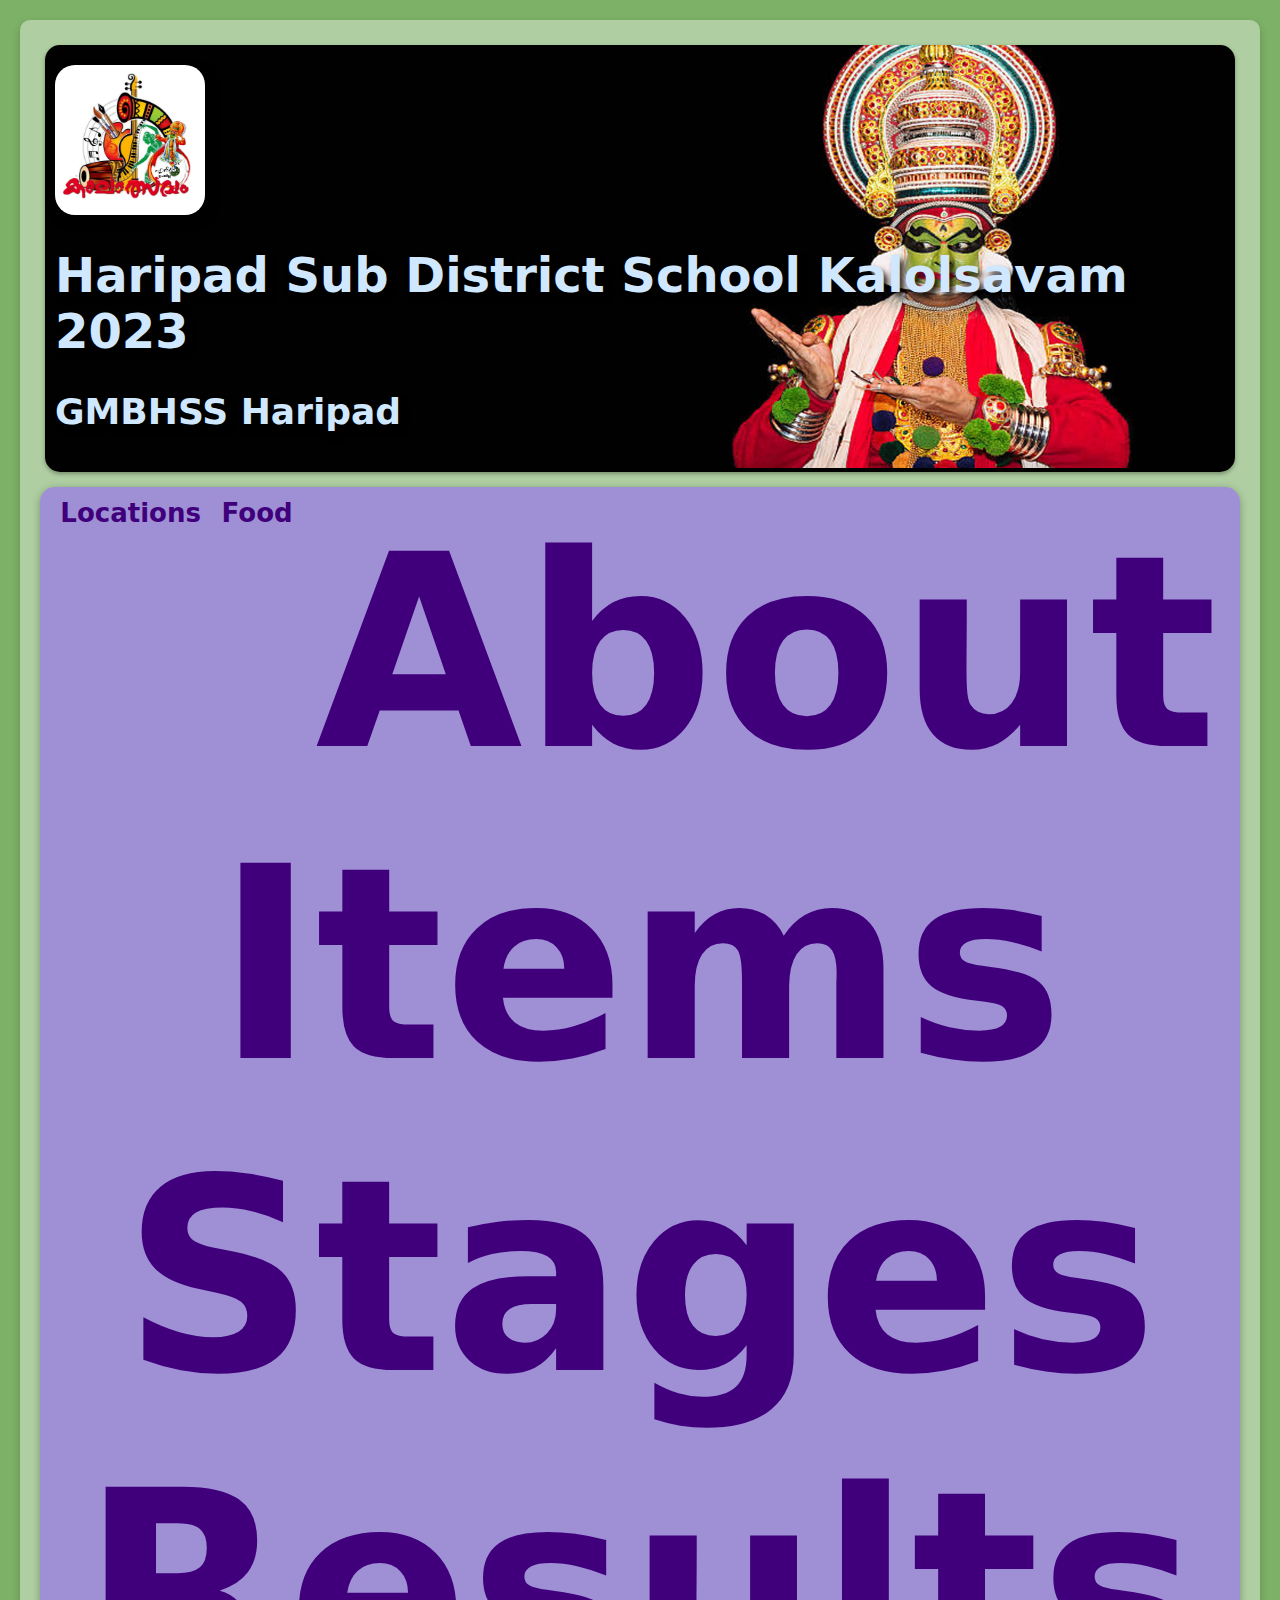
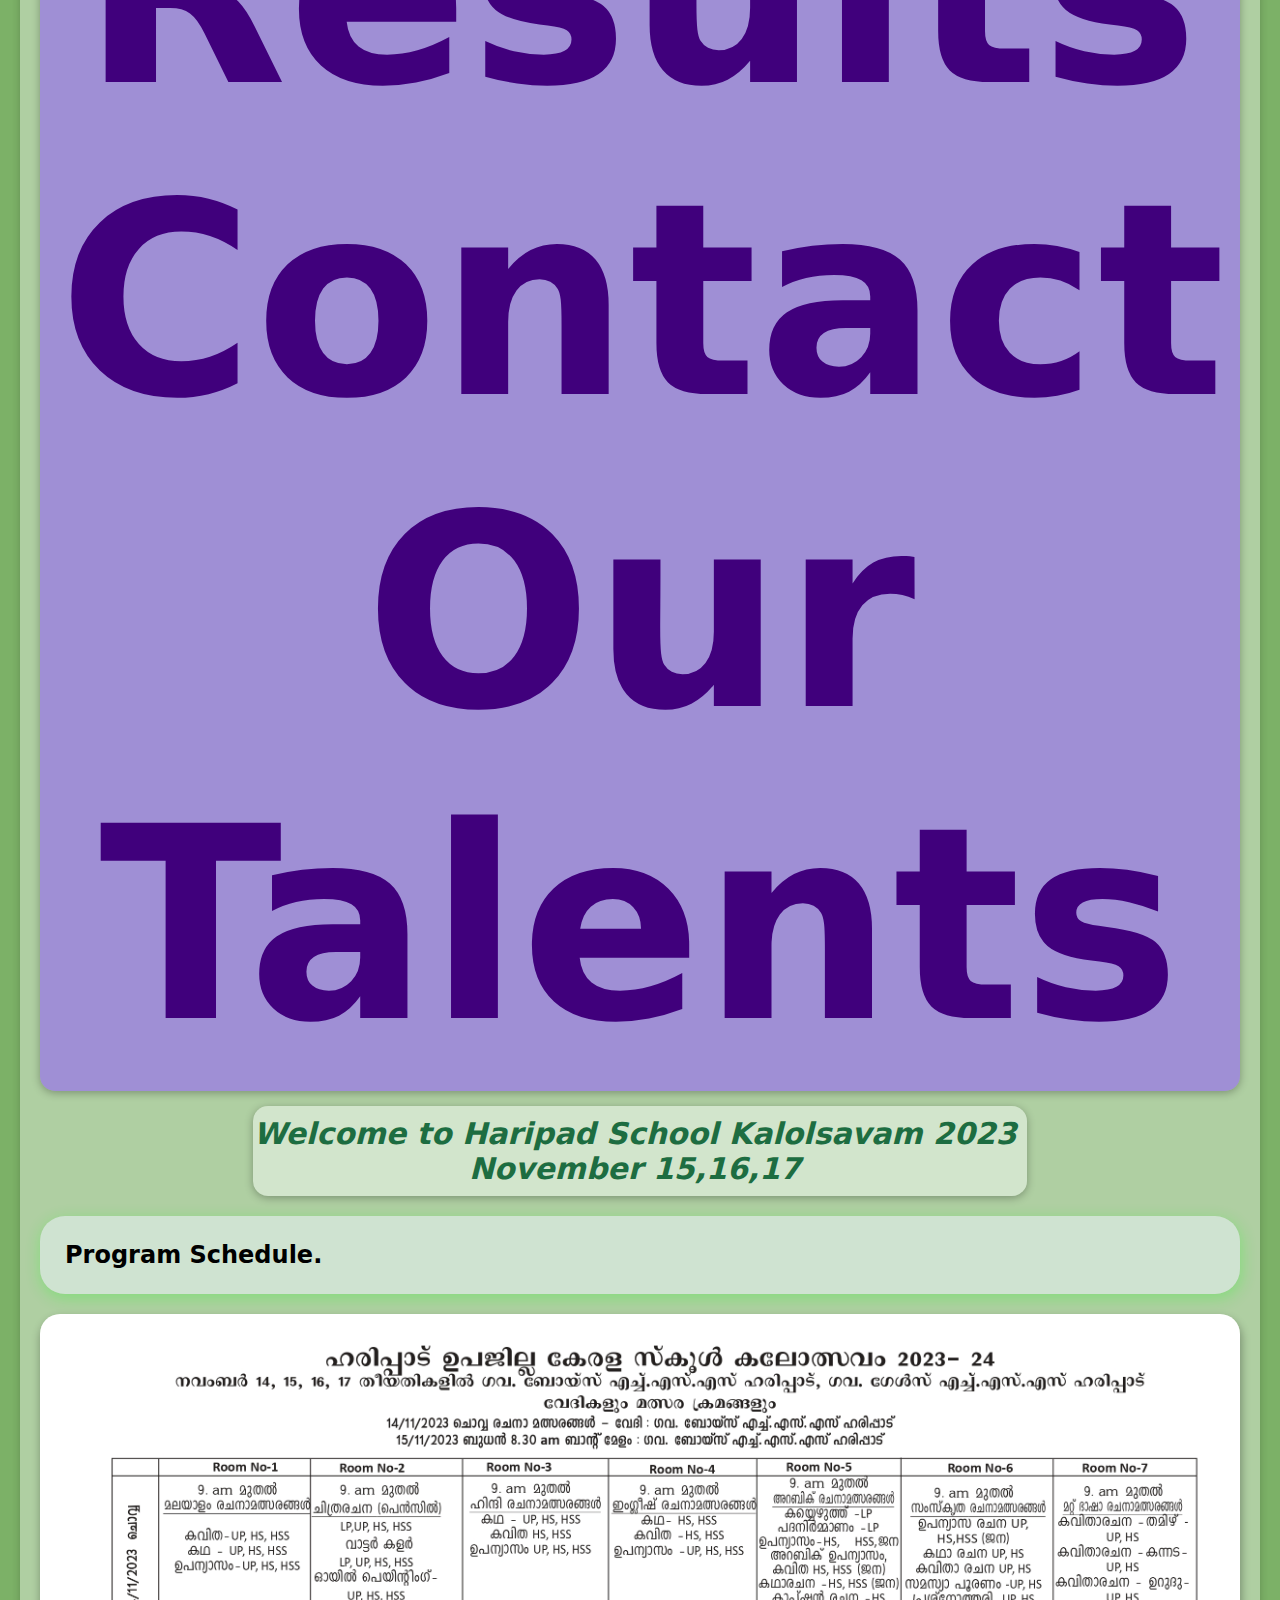
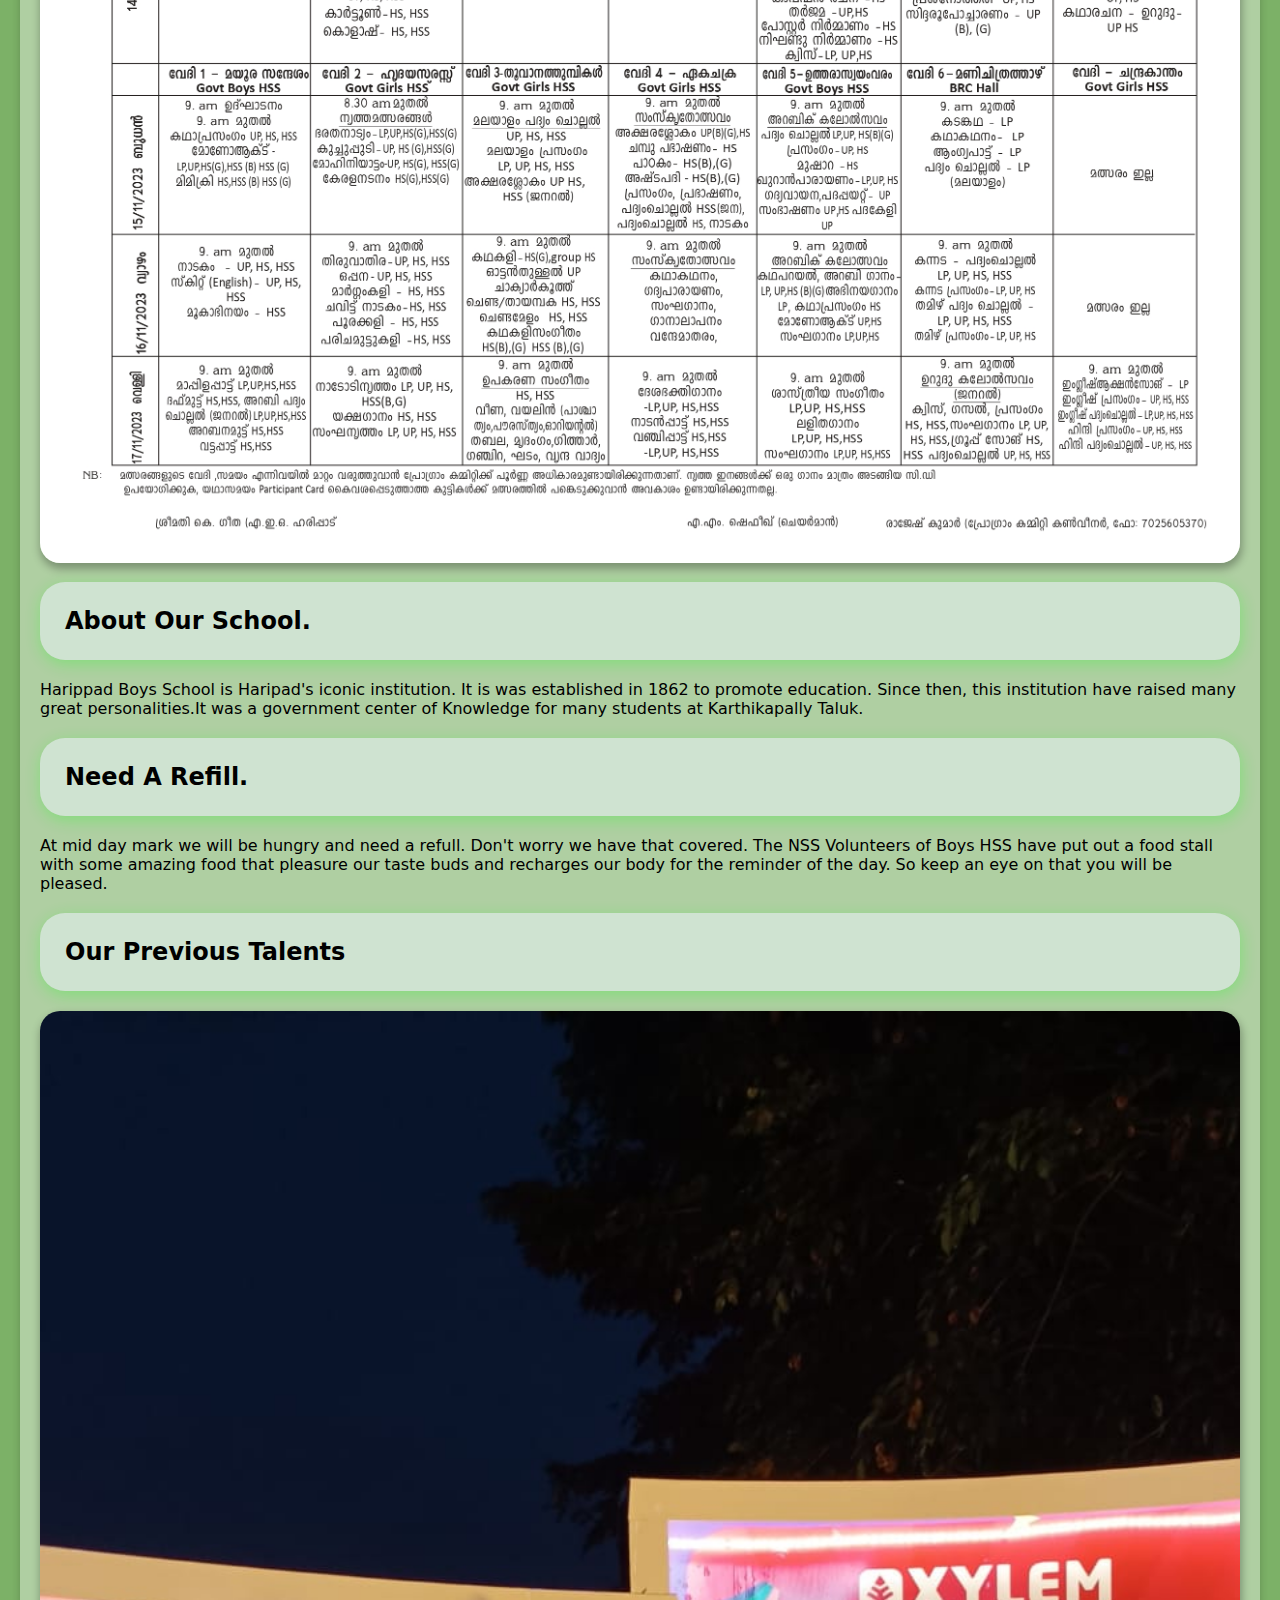
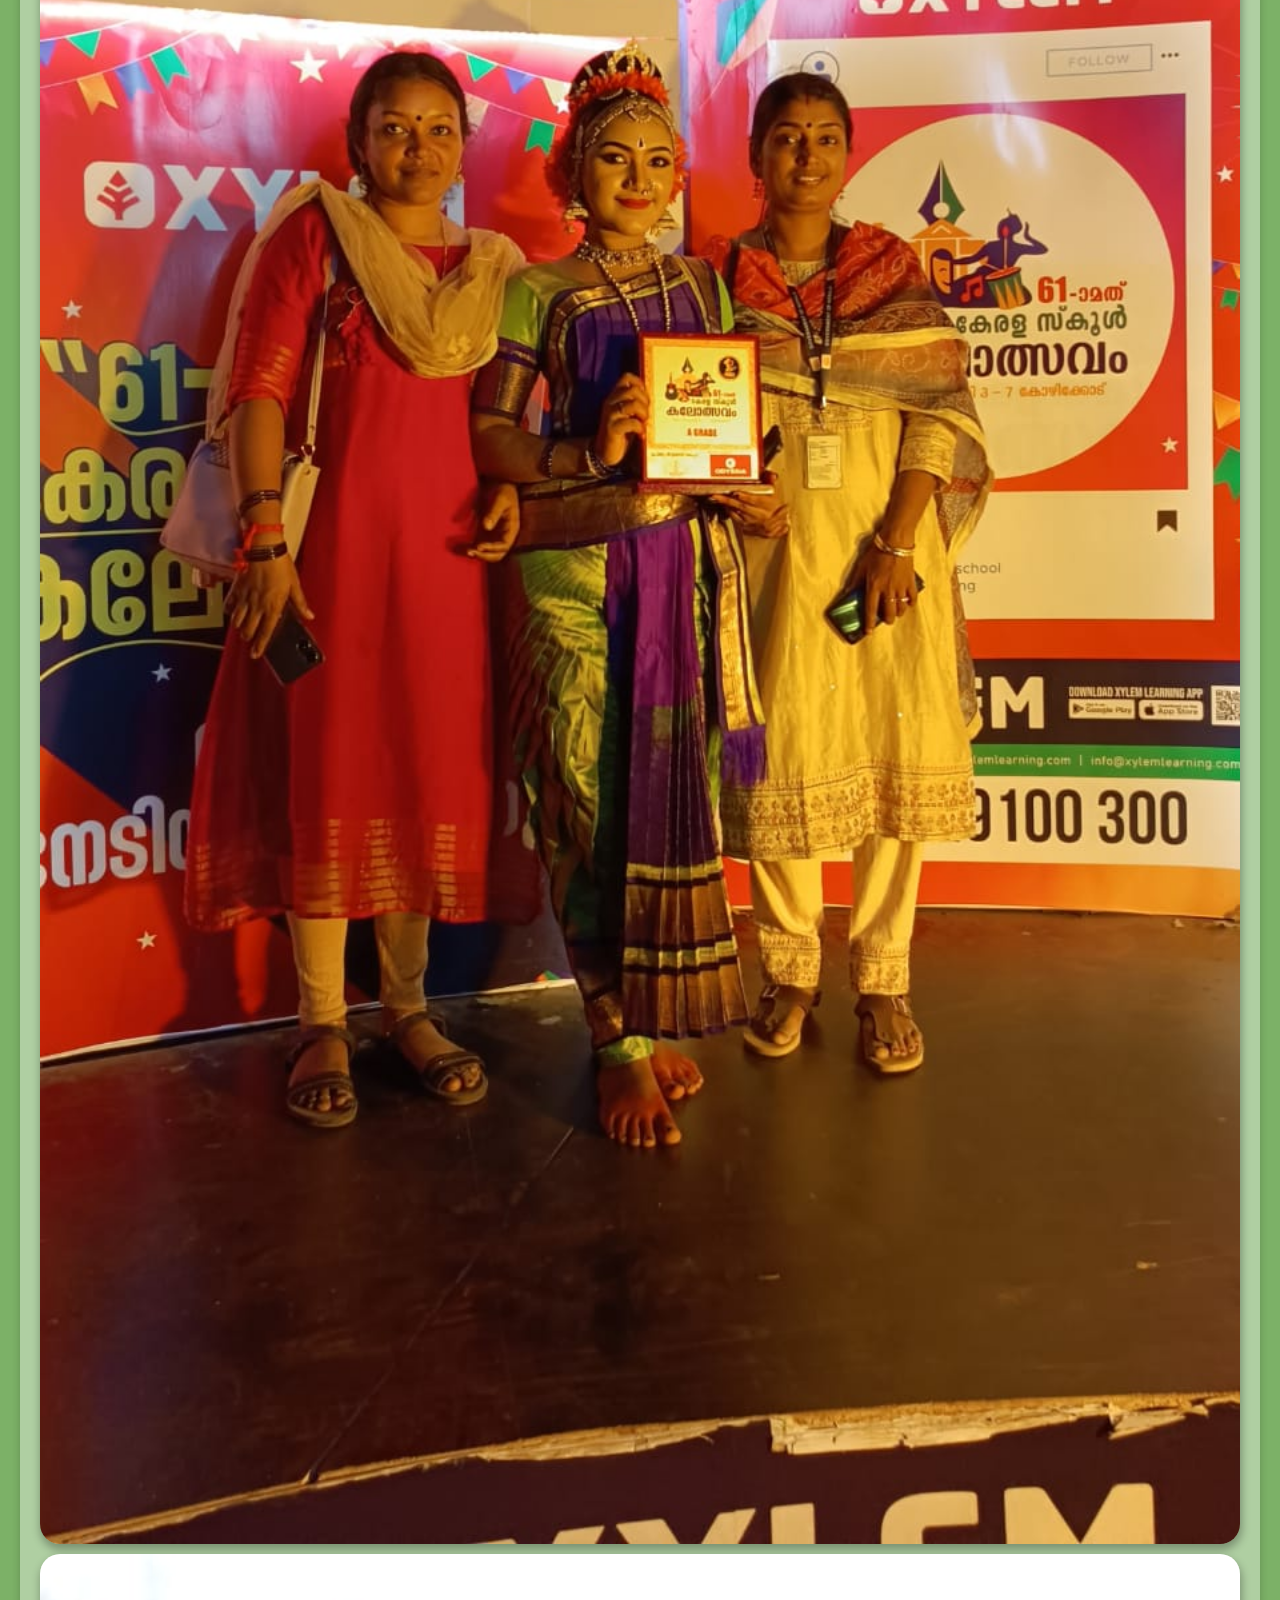
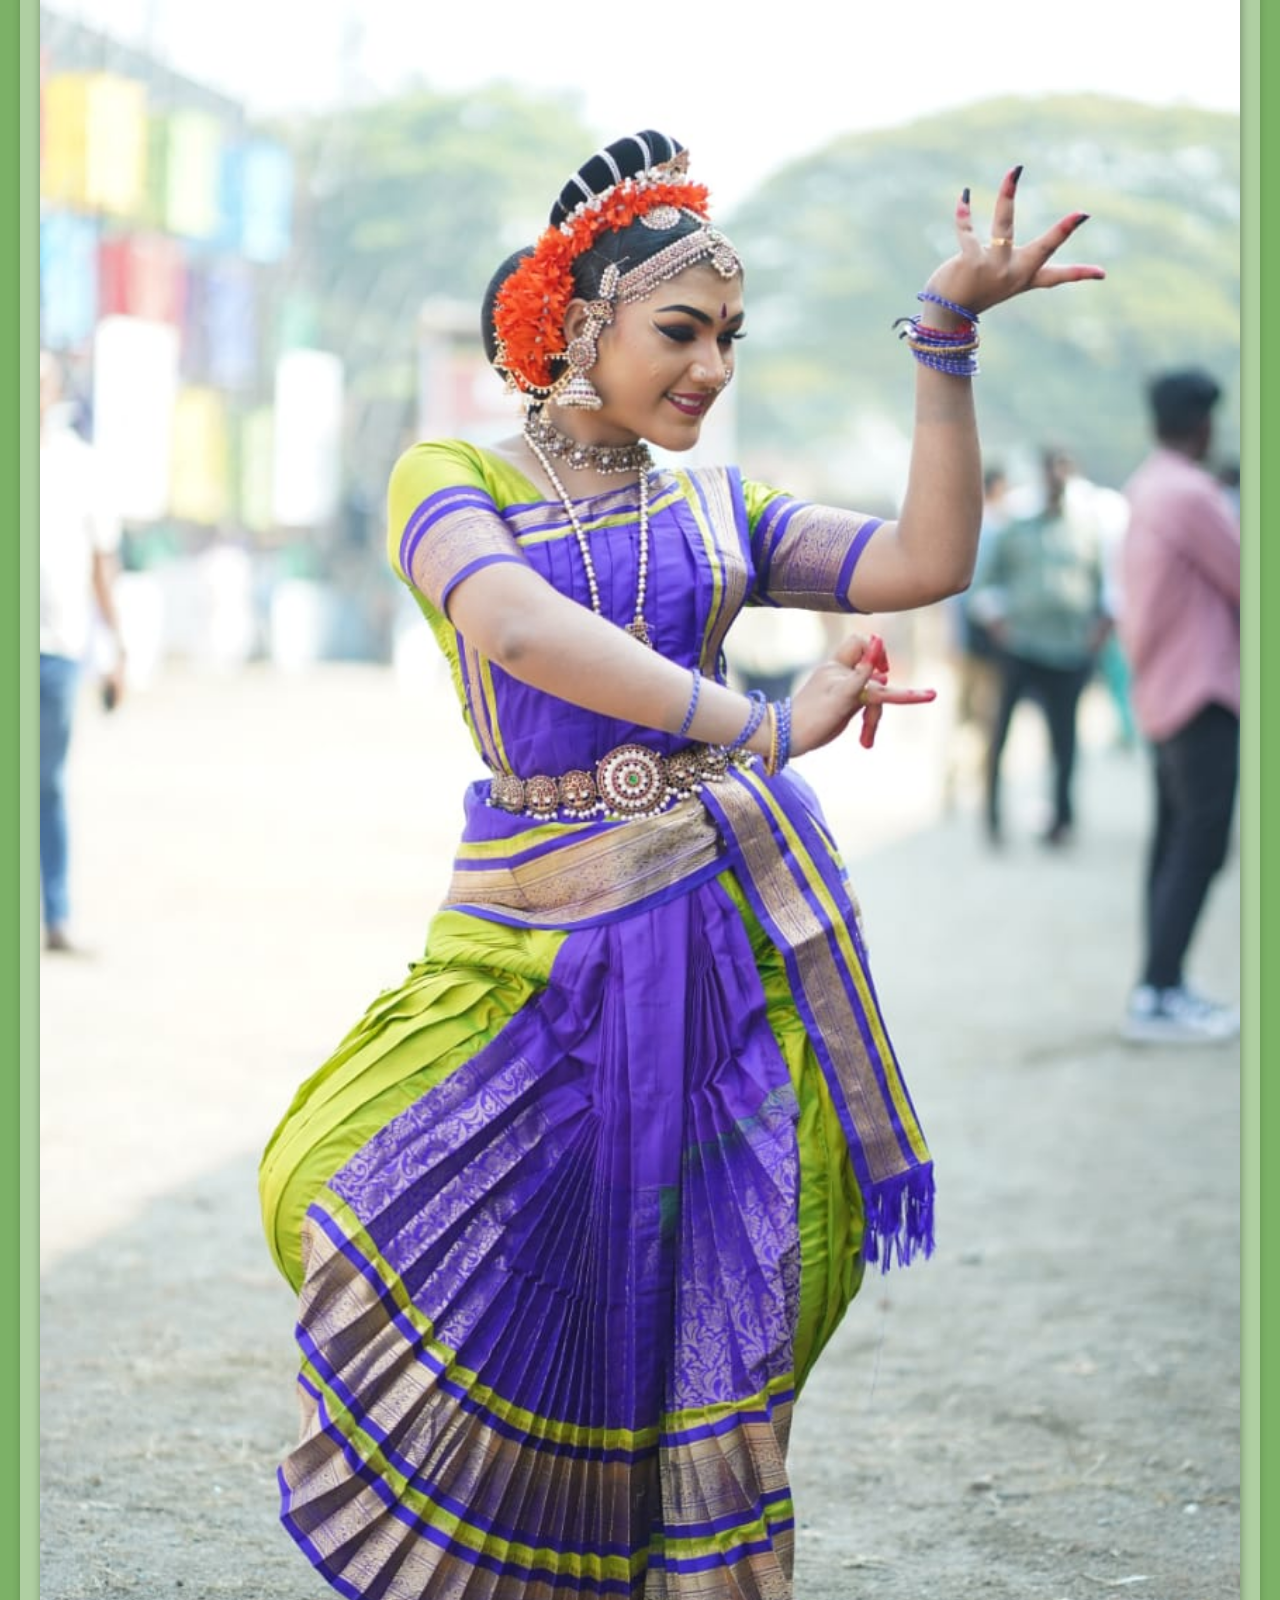
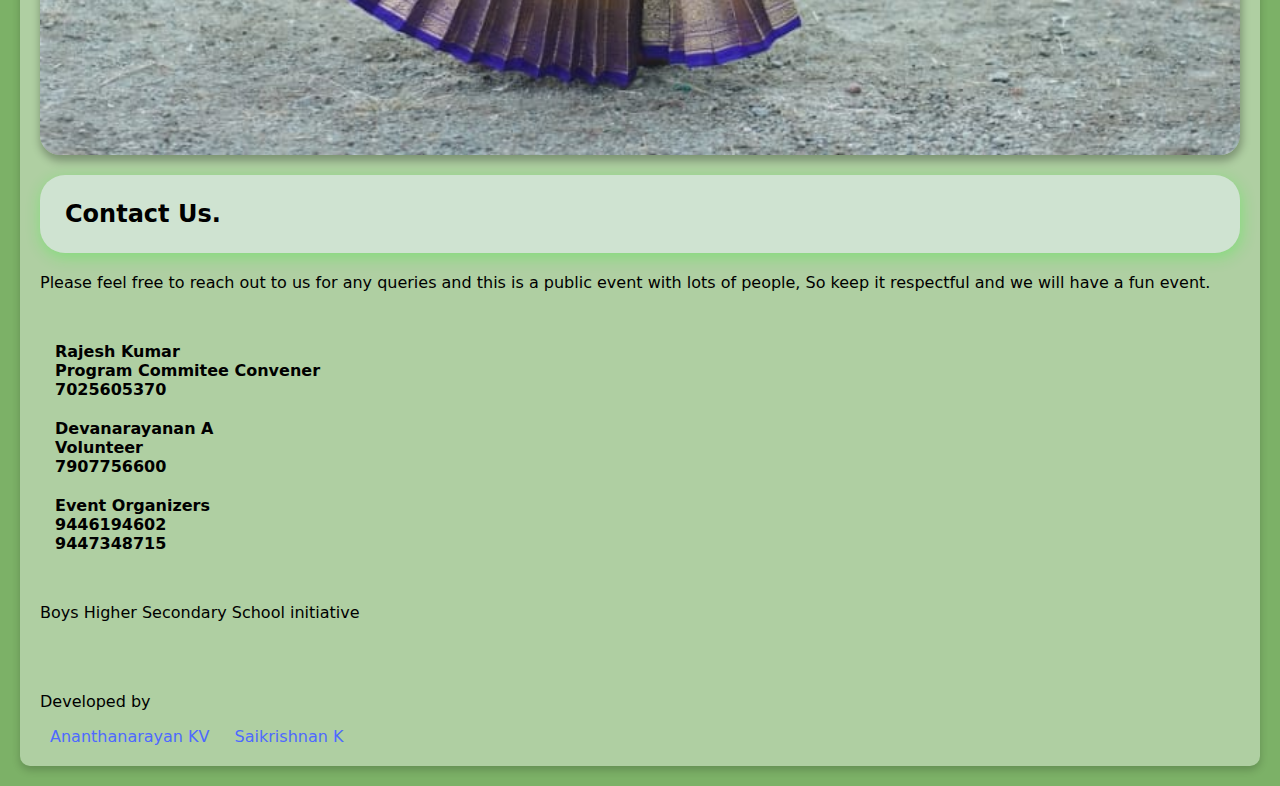
==== index.html @ e3266595 "Official Ver 2" ====
<!DOCTYPE html>
<html>
<head>
    <title>School Website</title>
    <link rel="stylesheet" href="index.css">
</head>
<body>
    <div class="aero">
        <header>
            <div class="heading">
                <img src="gk 1-1.png" alt="logo.png" id="logo">
                <h1>Haripad Sub District School Kalolsavam 2023</h1>
                <h2>GMBHSS Haripad</h2>
            </div>
        </header>
        <nav>
            <div class="dropdown">
                <button class="dropbtn">Locations</button>
                <div class="dropdown-content">
                  <a href="https://maps.app.goo.gl/Z2rpGC3i5gqng1w3A">Boys HSS</a>
                  <a href="https://maps.app.goo.gl/NxKpKbqEtr3hVVYE8">Girls HSS</a>
                  <a href="https://maps.app.goo.gl/b3DpaMkVxWtbwWbi7">BRC Hall</a>
                </div>
              </div>
              <div class="dropdown">
                <button class="dropbtn">Food</button>
                <div class="dropdown-content">
                  <a href="#food">NSS Food Stall</a>
                  <a href="https://maps.app.goo.gl/BPfkYqPe31mk2qiCA">S&S Auditorium</a>
                </div>
              </div>
            <a href="#about">About</a>
            <a href="#items">Items</a>
            <a href="stages.html">Stages</a>
            <a href="https://ulsavam.kite.kerala.gov.in/2023/kalolsavam-subdistrict-2023/index.php/home/subdistrictHome/354/zgthzy9izxfgqjnqbxzcbzz6k1vjqt09">Results</a>
            <a href="#contact">Contact</a>
            <a href="#gallery">Our Talents</a>
        </nav>
        <main>
            <section id="welcome">
                <div class="welcome">
                    Welcome to Haripad School Kalolsavam 2023<br>
                    November 15,16,17
                </div>
            </section>
            <!-- <section id="stages">
                <div class="stages">
                    <h2 id="sub">Stages.</h2>
                    <p></p>
                </div>
            </section> -->
            <section id="items">
                <h2 id="sub">Program Schedule.</h2>
                <img src="item.jpg" alt="Item List" >
            </section>
            <section id="about">
                <h2 id="sub">About Our School.</h2>
                <p>Harippad Boys School is Haripad's iconic institution. It is was established in 1862 to promote education. Since then, this institution have raised many great personalities.It was a government center of Knowledge for many students at Karthikapally Taluk.</p>
            </section>
            <section id="food">
                <h2 id="sub">Need A Refill.</h2>
                <p>At mid day mark we will be hungry and need a refull. Don't worry we have that covered. The NSS Volunteers of Boys HSS have put out a food stall with some amazing food that pleasure our taste buds and recharges our body for the reminder of the day. So keep an eye on that you will be pleased.</p>
            </section>
            <section id="gallery">
                <h2 id="sub">Our Previous Talents</h2>
                <div class="gallery">
                    <img src="Gallery_1.jpg" alt="">
                    <img src="Gallery_2.jpg" alt="">
                </div>
            </section>
            <section id="contact">
                <h2 id="sub">Contact Us.</h2>
                <p>Please feel free to reach out to us for any queries and this is a public event with lots of people, So keep it respectful and we will have a fun event.</p><br>
                <h4 id="contactid">Rajesh Kumar<br>Program Commitee Convener<br>7025605370</h4>
                <h4 id="contactid">Devanarayanan A<br>Volunteer<br>7907756600</h4>
                <h4 id="contactid">Event Organizers<br>9446194602<br>9447348715</h4><br>
                <p>Boys Higher Secondary School initiative</p><br><br>
                <p>Developed by</p>
                <a href="https://www.instagram.com/ananth.a_n/" id="links">Ananthanarayan KV</a>
                <a href="https://www.instagram.com/waltor__gr/" id="links">Saikrishnan K</a>
            </section>
        </main>
    </div>
</body>
</html>
---- index.css ----
body {
    font-family: system-ui, -apple-system, BlinkMacSystemFont, 'Segoe UI', Roboto, Oxygen, Ubuntu, Cantarell, 'Open Sans', 'Helvetica Neue', sans-serif;
    background-color: #48922ab6;
    margin: 0;
    padding: 0;

    display: inline;
    align-content: center;
    justify-content: center;
    box-sizing: border-box;
}
.aero {
    background: rgba(255, 255, 255, 0.39);
    border-radius: 10px;
    padding: 20px;
    margin: 20px;
    box-shadow: 0 4px 8px 0 rgba(0,0,0,0.2);
}
header {
    background-image: url(bg5.png);
    color: rgb(208, 232, 255);
    font-size: x-large;

    background-size:cover;
    background-repeat: no-repeat;
    border-radius: 15px;
    display: flex;

    padding: 10px;
    margin: 5px;
    text-shadow: 4px 5px 6px rgba(0, 0, 0, 0.9);
    box-shadow: 0px 2px 4px 0px rgba(24, 24, 24, 0.37);
}
#logo
{
    width: 150px;
    height: 150px;
    box-shadow: 3px 5px 10px 1px rgba(0, 0, 0, 0.7);
}
nav {
    background-color: rgba(148, 92, 253, 0.555);
    font-style: normal;
    font-family: system-ui, -apple-system, BlinkMacSystemFont, 'Segoe UI', Roboto, Oxygen, Ubuntu, Cantarell, 'Open Sans', 'Helvetica Neue', sans-serif;

    text-decoration: none;
    color: black;

    padding: 10px;
    margin: 15px 0px 15px 0px;
    border-radius: 15px;
    box-shadow: 0px 2px 8px 0px rgba(0, 0, 0, 0.295);
    text-align: center;
    display: flex;
    justify-content: space-around;
    flex-wrap: wrap;
}
#welcome
{
    width: auto;
    height: max-content;
    background-color: rgba(253, 254, 255, 0.450);
    font-size: 30px;
    font-weight: 800;
    color: #1d6d41;
    font-style: oblique;

    align-items: center;
    border-radius: 15px;
    padding: 10px 10px 10px 0px;
    margin: 15px 0px 15px 0px;
    
    justify-self: center;
    justify-content: center;
    align-self: center;
    text-align: center;
    box-shadow: 0px 2px 8px 0px rgba(0, 0, 0, 0.295);
}
.contact
{
    display: flex;
}
#contactid
{
    padding: 5px;
    margin: 10px;
}

#links
{
    text-decoration: none;
    padding: 0px 10px;
    color: rgb(78, 105, 255);
}


img
{
    width: 100%;
    height: 90%;
    align-items: center;
    align-self: center;
    display: flex;

    margin: 10px 0px 10px 0px;
    border-radius: 20px;

    justify-content: space-around;
    flex-wrap: wrap;
    box-shadow: 1px 5px 8px 1px rgba(0, 0, 0, 0.295);
}
nav a {
    margin: 0 8px;
    font-size: 268px;
    text-decoration: none;
    color: rgb(64, 0, 124);
    font-weight: 600;
}

/* Dropdown Button */
.dropbtn
{
  font-family: system-ui, -apple-system, BlinkMacSystemFont, 'Segoe UI', Roboto, Oxygen, Ubuntu, Cantarell, 'Open Sans', 'Helvetica Neue', sans-serif;
  background: #00000000;
  font-size: 26px;
  font-weight: 600;
  border: none;
  color: rgb(64, 0, 124);
}

/* The container <div> - needed to position the dropdown content */
.dropdown
{
  position: relative;
  display: inline-block;
}

/* Dropdown Content (Hidden by Default) */
.dropdown-content
{
  display: none;
  position: absolute;
  background-color: #f1f1f198;
  min-width: 160px;
  border-radius: 15px;
  box-shadow: 0px 8px 16px 0px rgba(0,0,0,0.2);
  z-index: 1;
}

/* Links inside the dropdown */
.dropdown-content a 
{
  color: black;
  padding: 10px 16px;
  border-radius: 10px;
  margin: 10px;
  text-decoration: none;
  display: block;
}

  /* Change color of dropdown links on hover */
.dropdown-content a:hover
{
    background-color: #7e9cffdd;
}
  
  /* Show the dropdown menu on hover */
.dropdown:hover .dropdown-content
{
    display: flex;
}
  
  /* Change the background color of the dropdown button when the dropdown content is shown */

@media (max-width:1080px)
{
    nav a
    {
        font-size: 32px;
        font-weight: 700;
    }
    .dropbtn
    {
        font-size: 32px;
        font-weight: 700;
    }
    nav
    {
        padding: 15px;
        border: 5px;
        justify-content: space-around;
        flex-wrap: wrap;
    }
}
@media (max-width: 950px)
{
    header
    {
        background-image: url(bg5.png);
    }
    
}
@media (max-width: 900px)
{
    
    header
    {
        background-image: url(bg.png);
    }
    #contacid
    {
        font-size: 22px;
    }
}
#sub
{
    background-color: rgba(240, 248, 255, 0.500);
    width: auto;
    padding: 25px;
    border: 5px;
    border-radius: 25px;
    box-shadow: 1px 4px 15px rgba(30, 255, 30, 0.3);
}
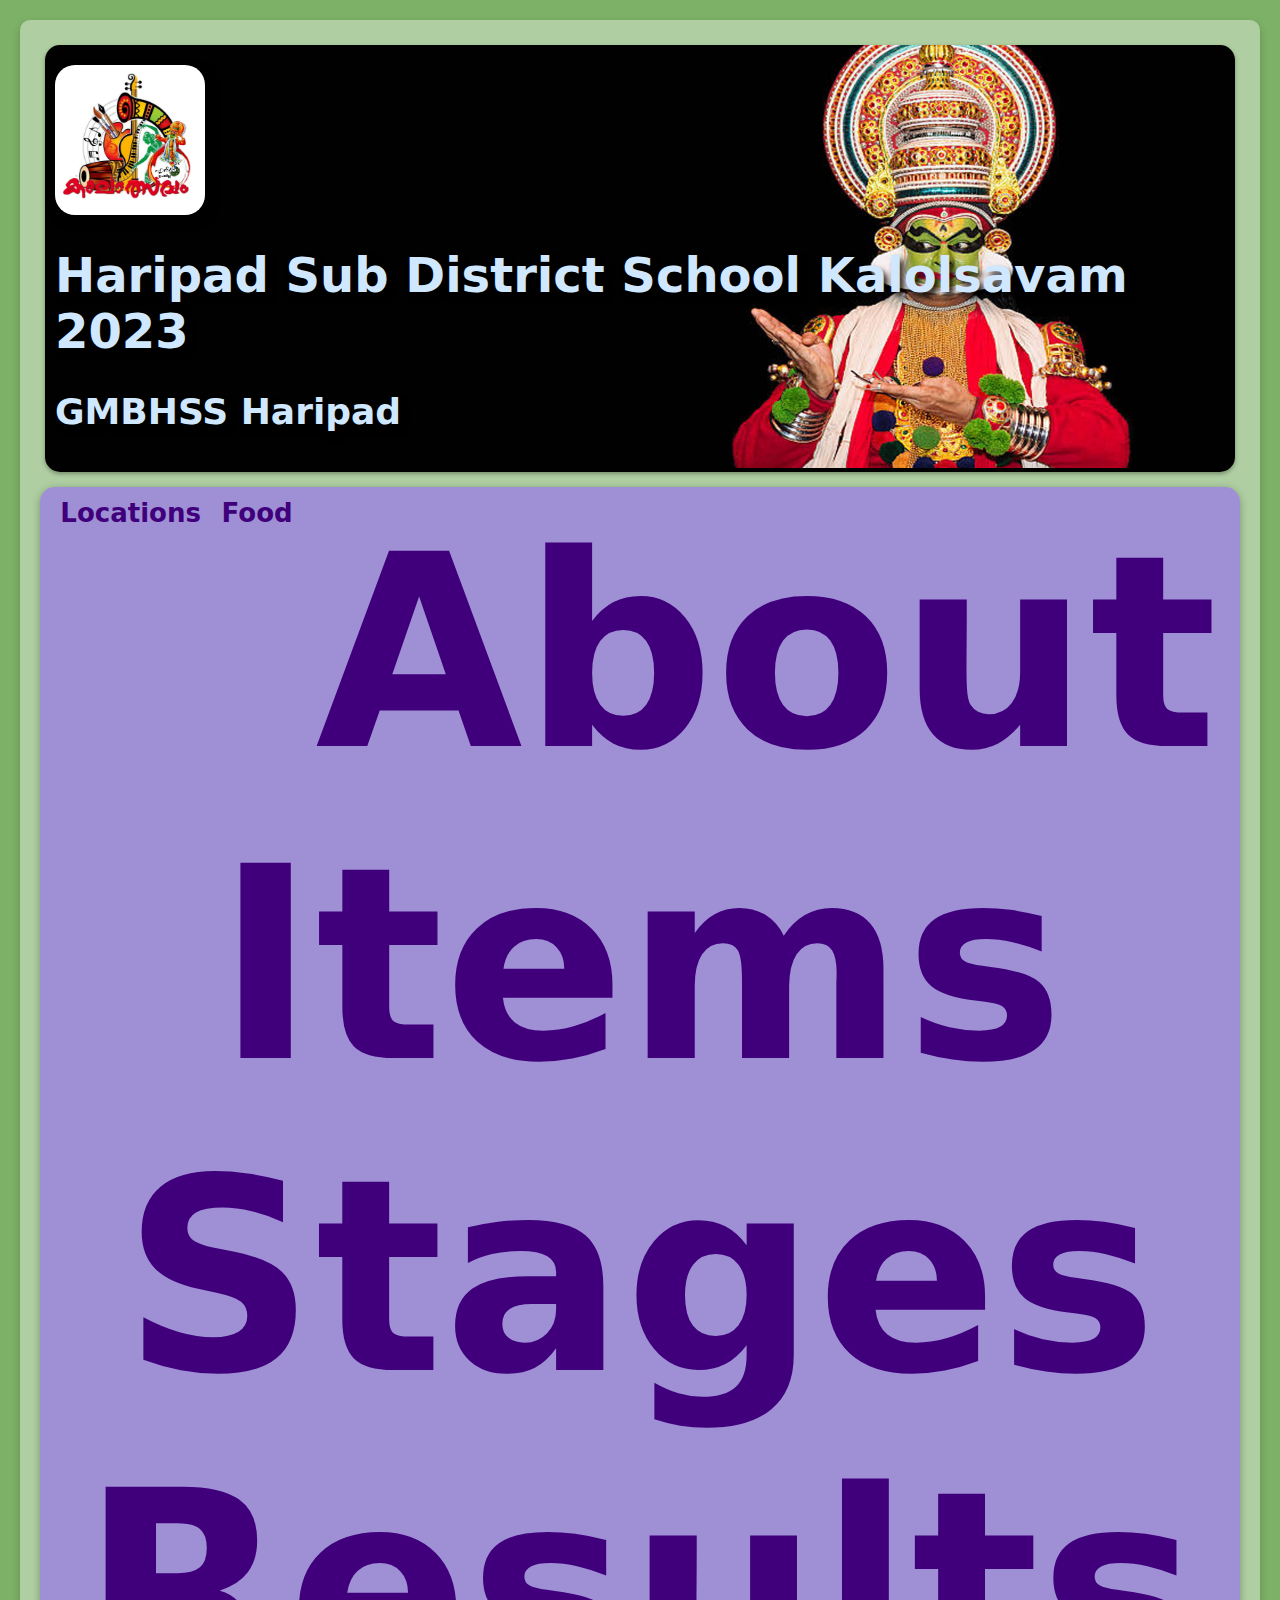
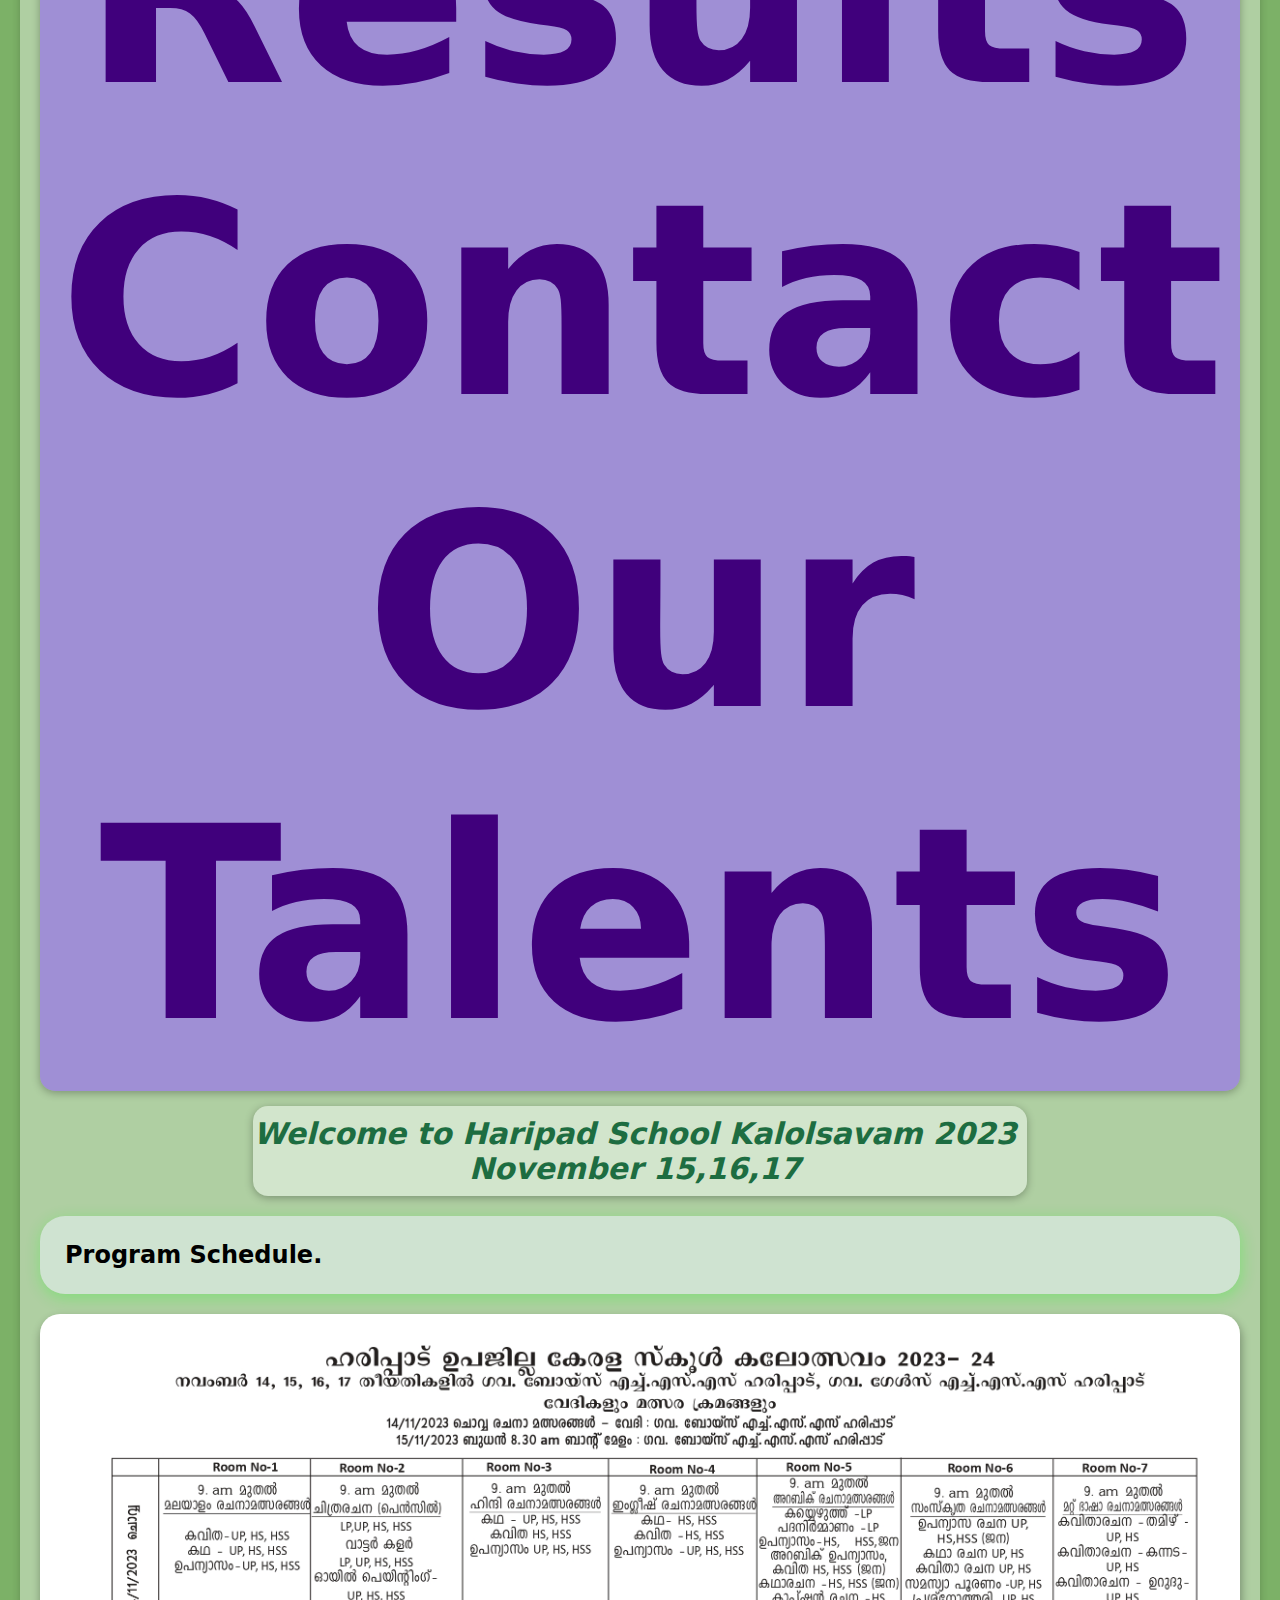
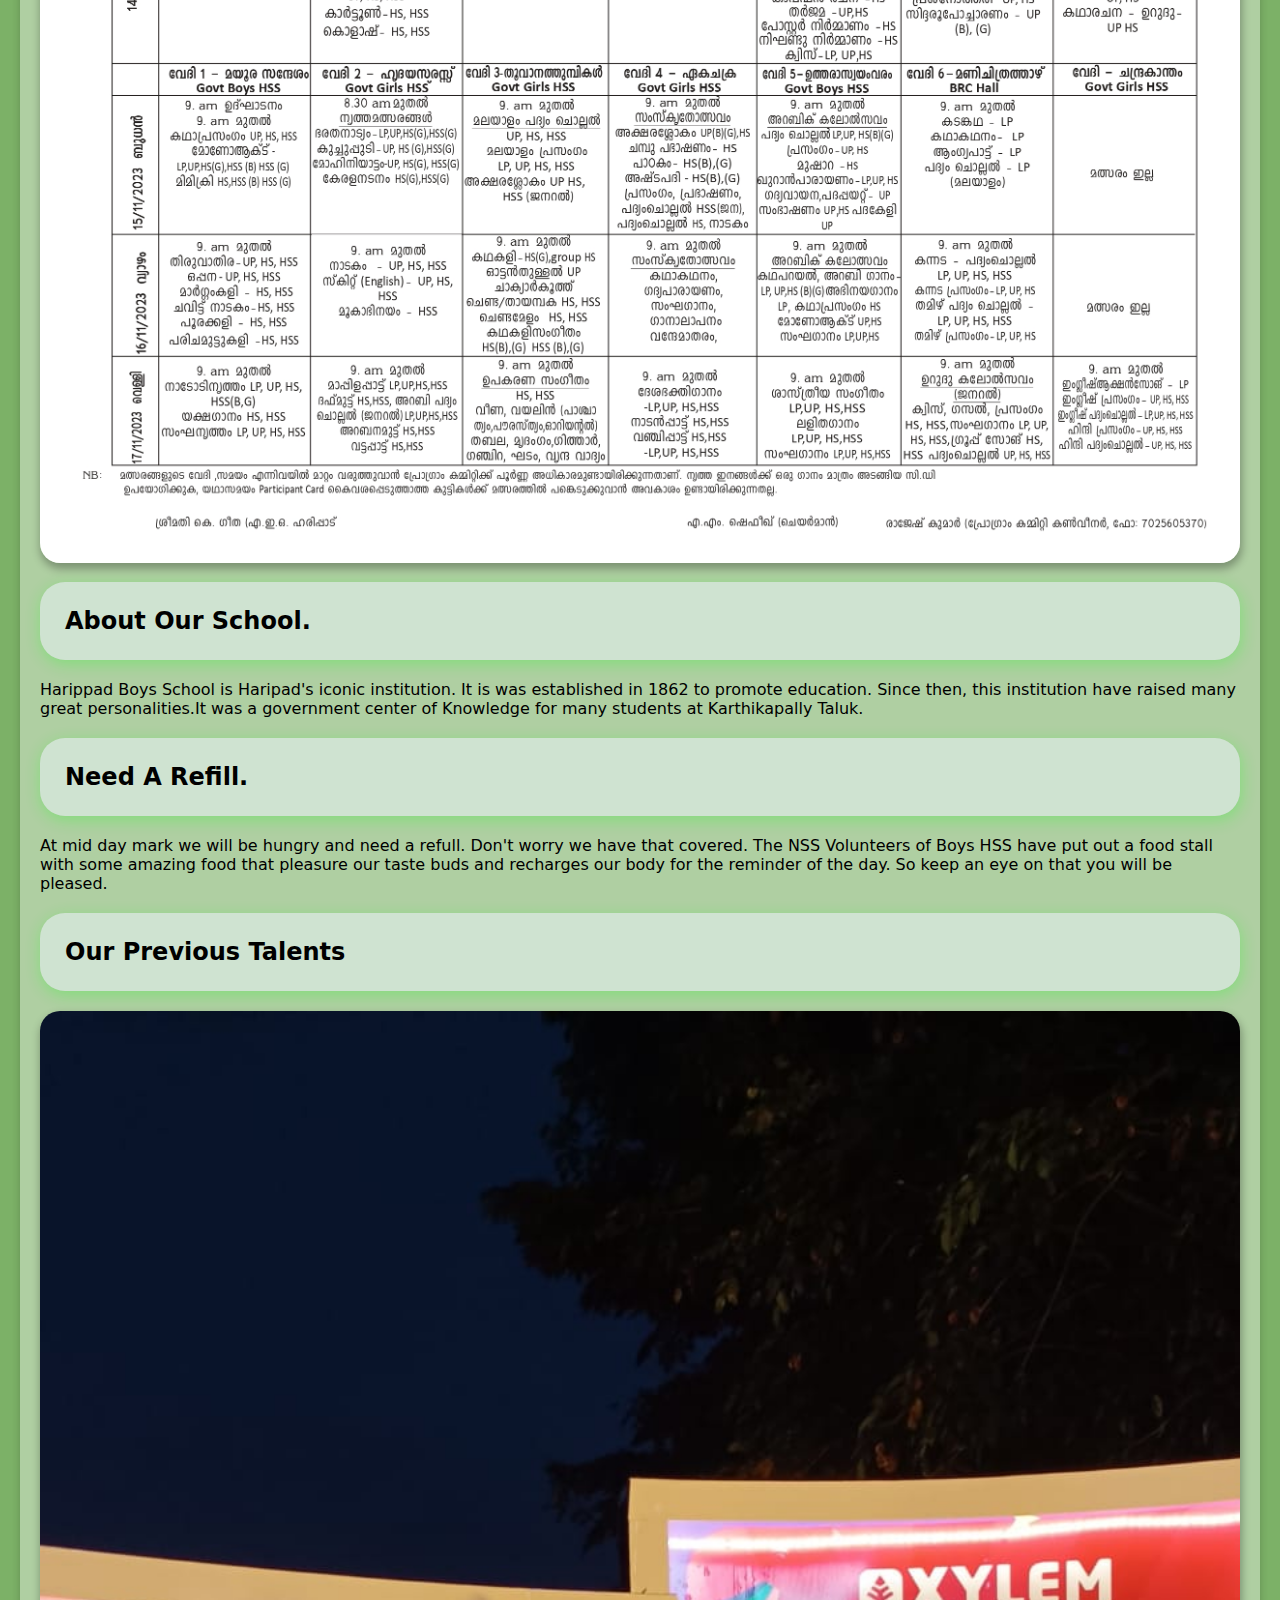
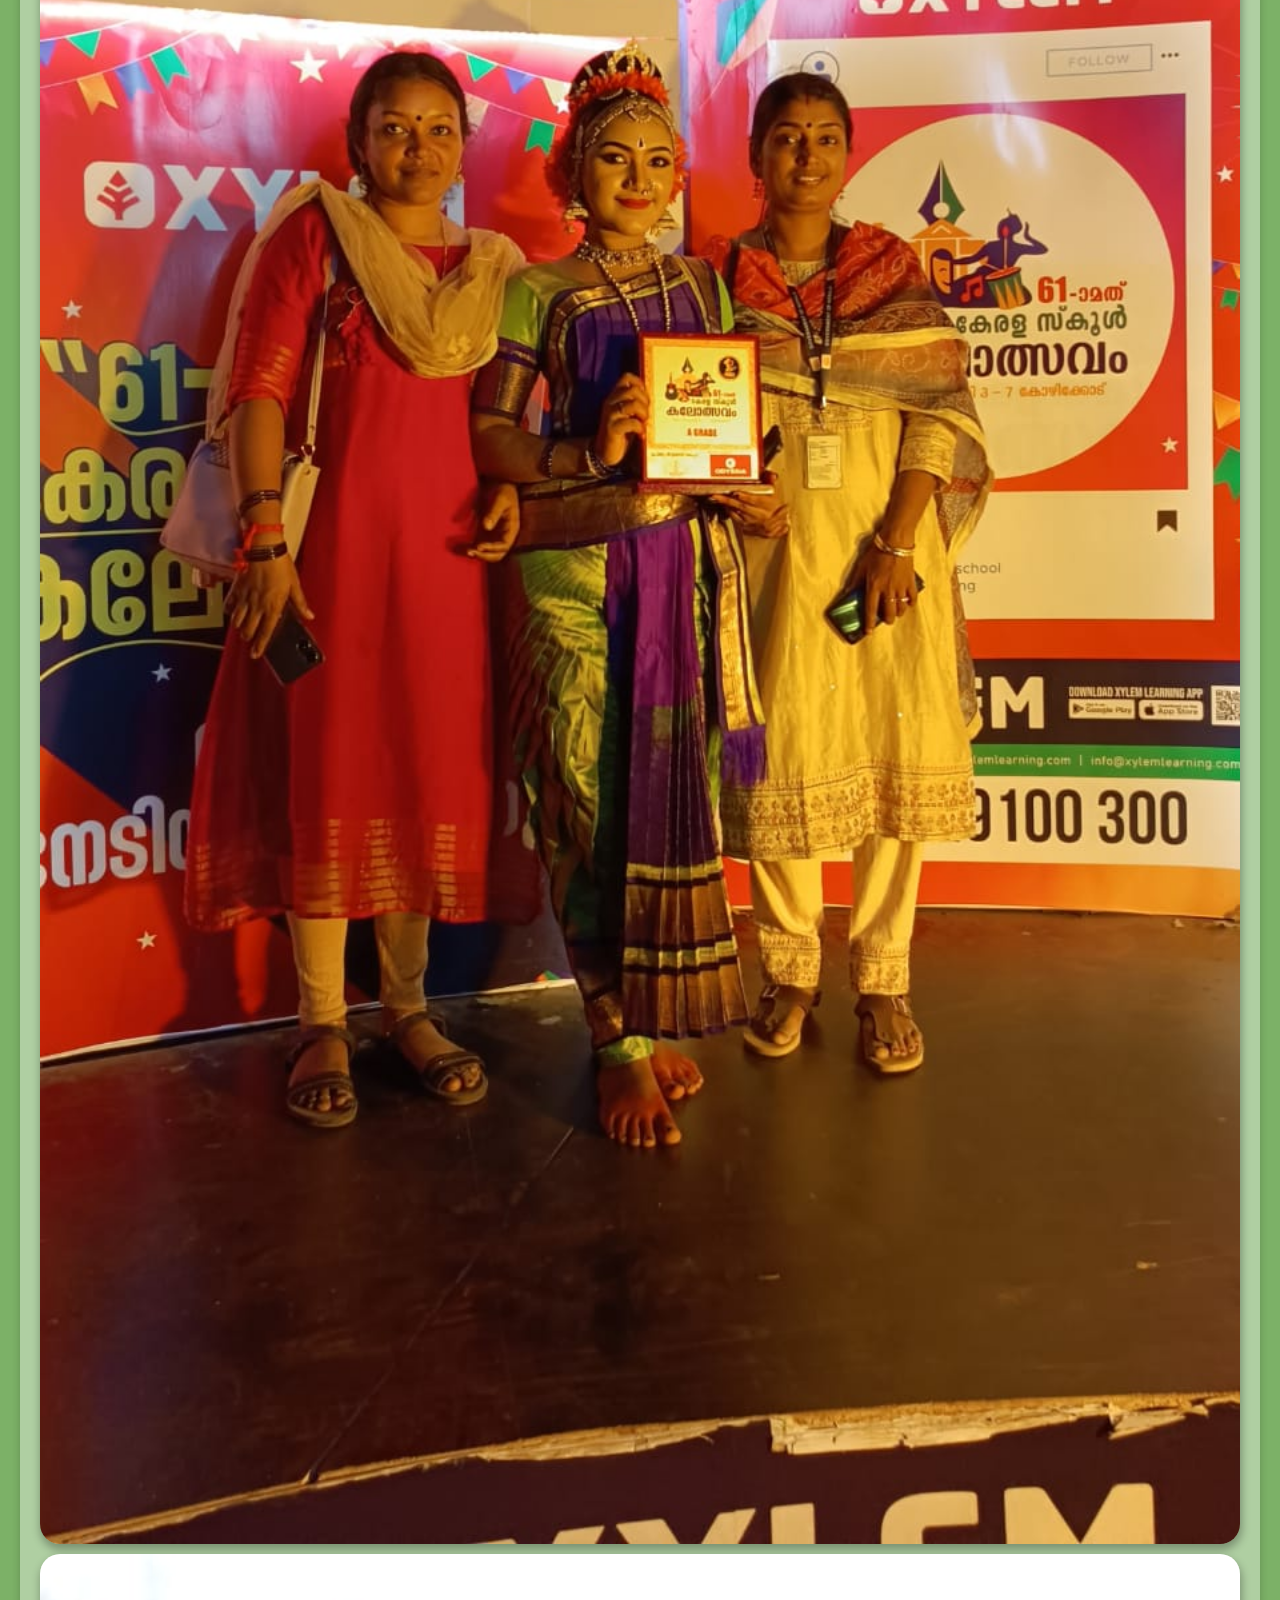
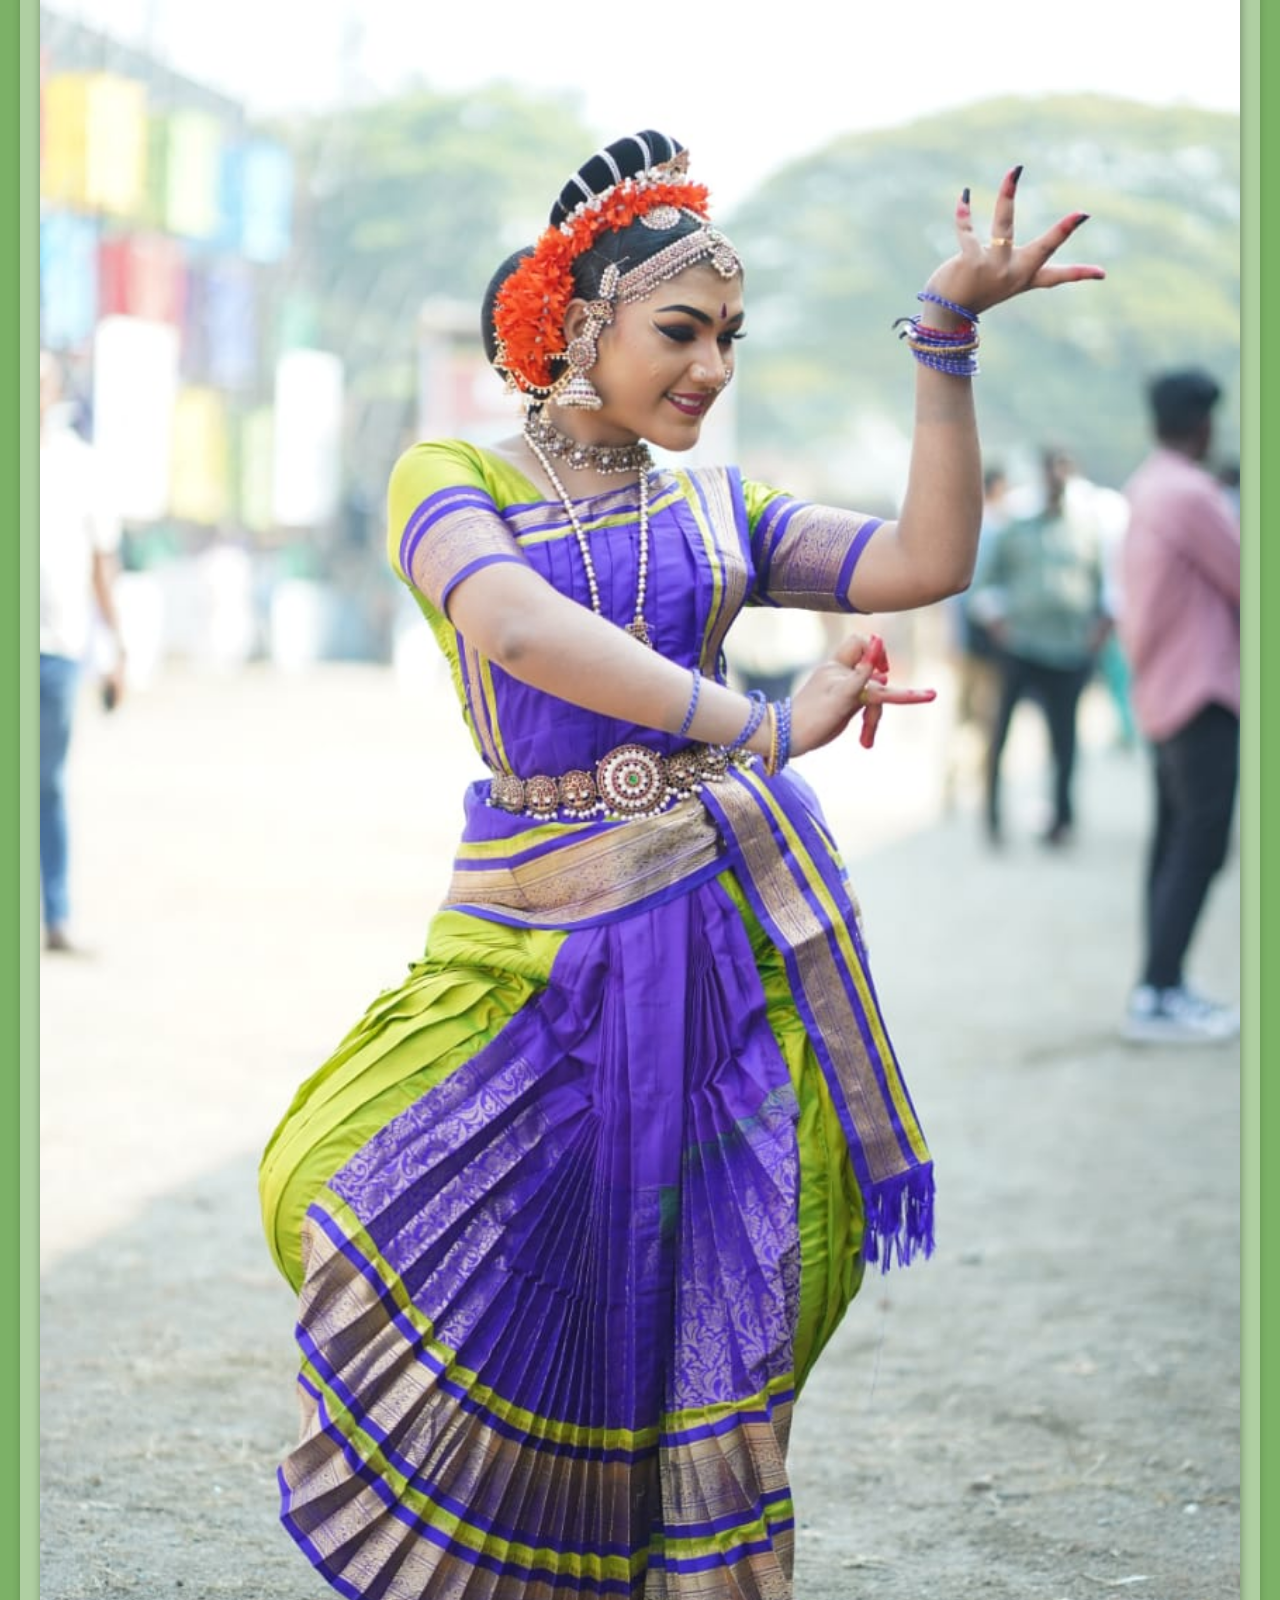
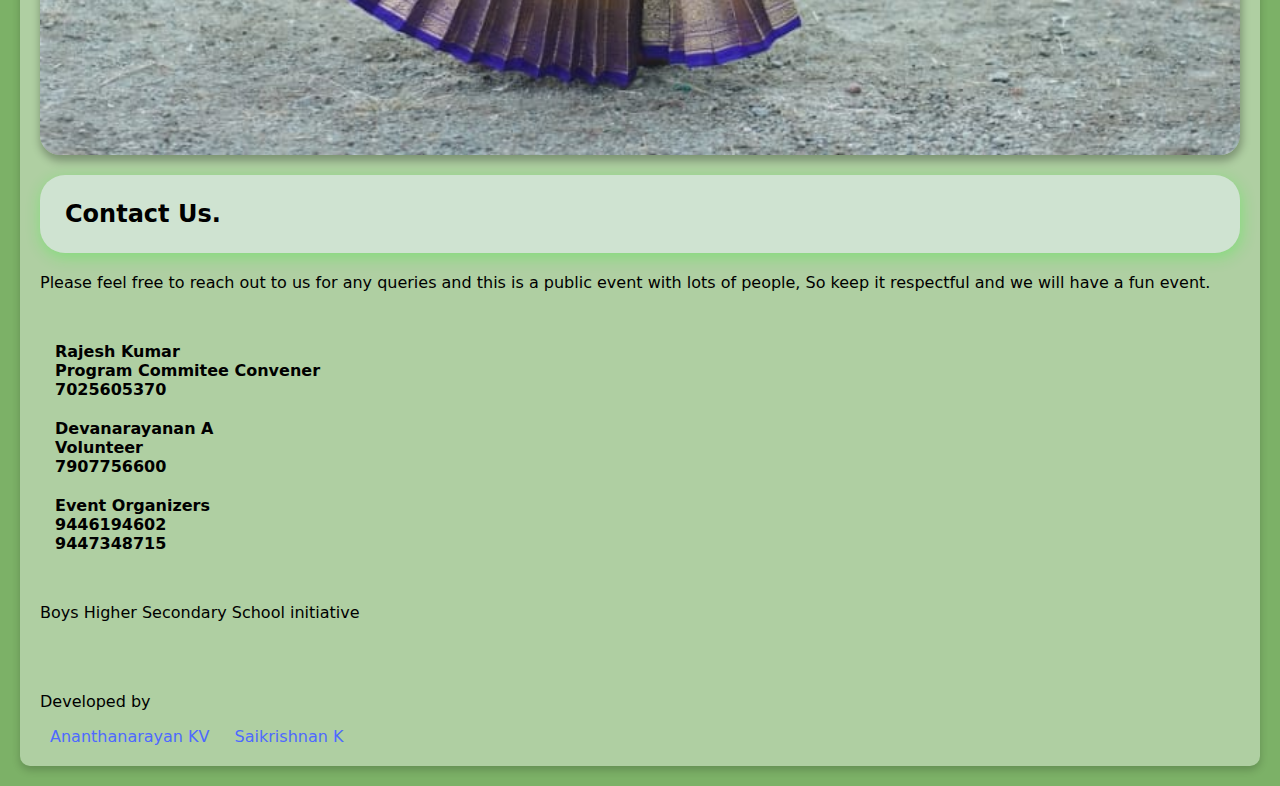
==== commit 70ae3968: "Official Ver 3" ====
--- a/index.html
+++ b/index.html
@@ -51,7 +51,7 @@
             </section> -->
             <section id="items">
                 <h2 id="sub">Program Schedule.</h2>
-                <img src="item.jpg" alt="Item List" >
+                <img src="item.png" alt="Item List" >
             </section>
             <section id="about">
                 <h2 id="sub">About Our School.</h2>
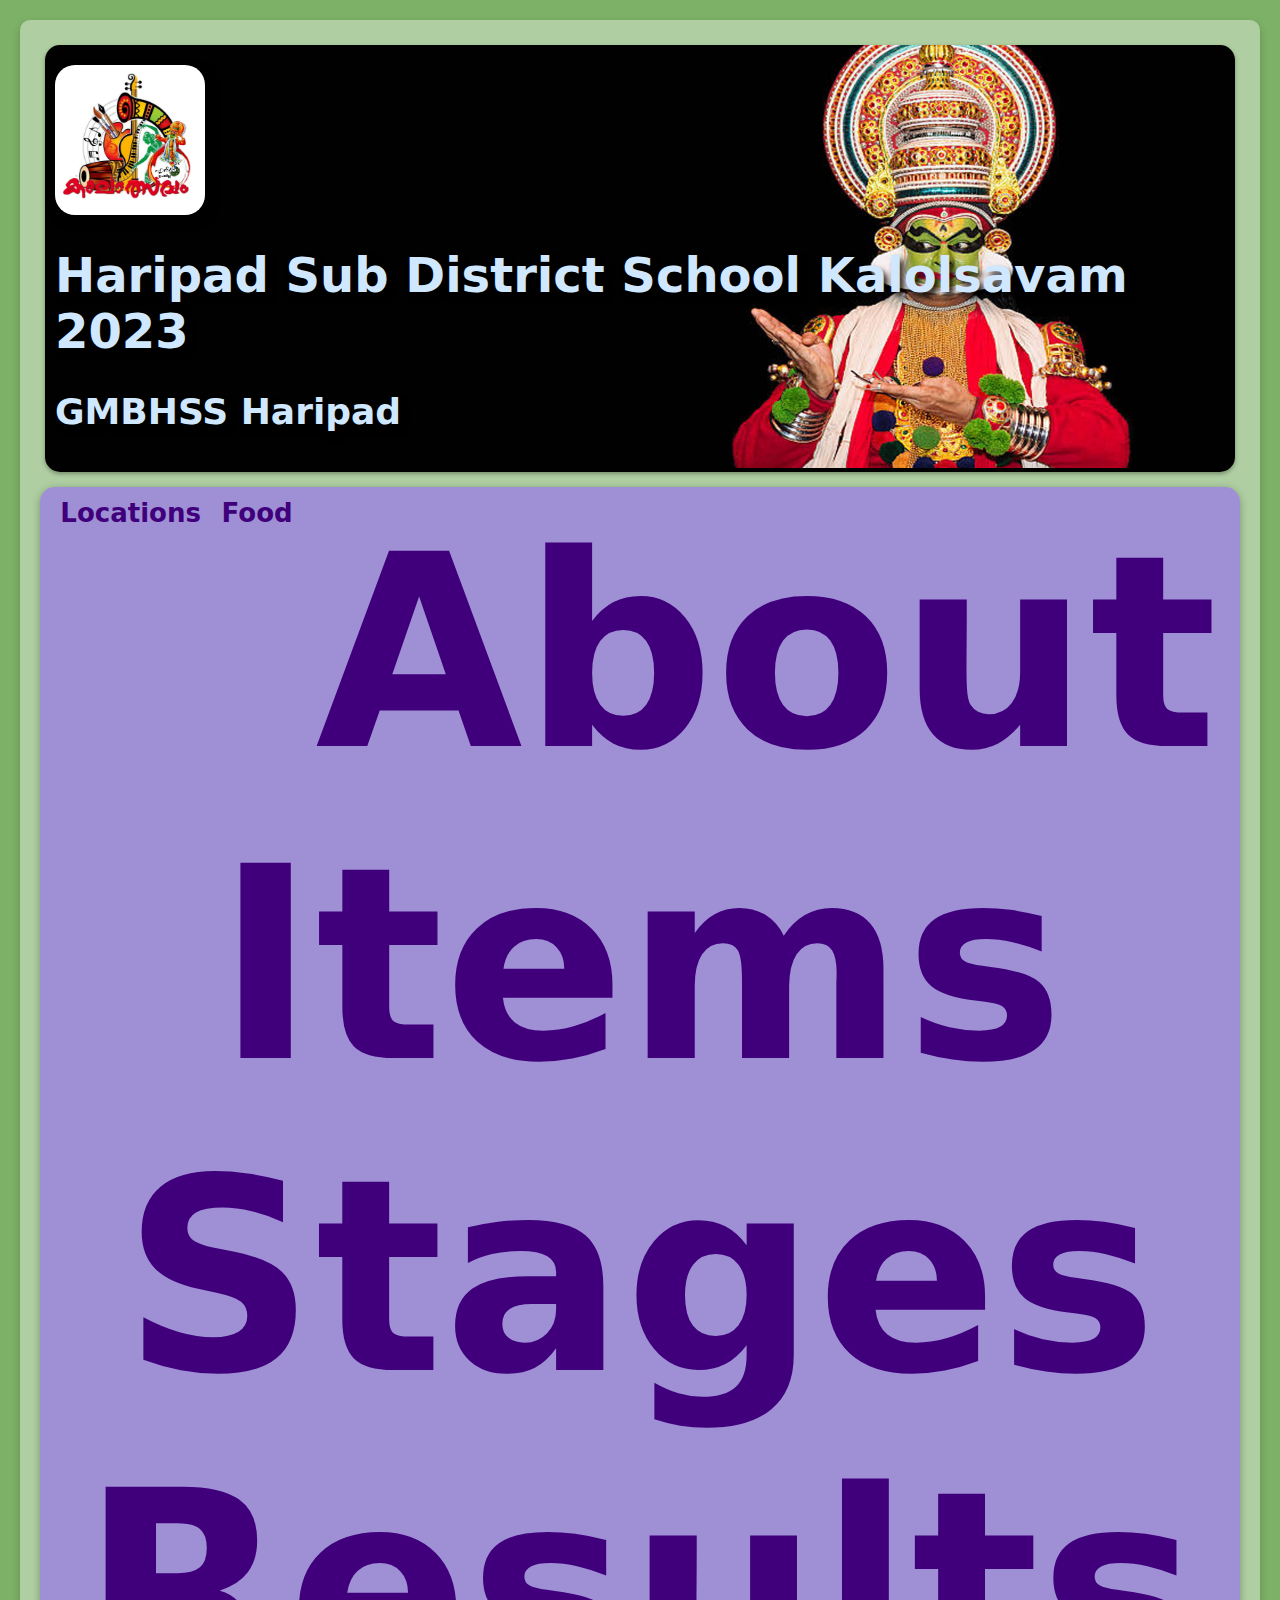
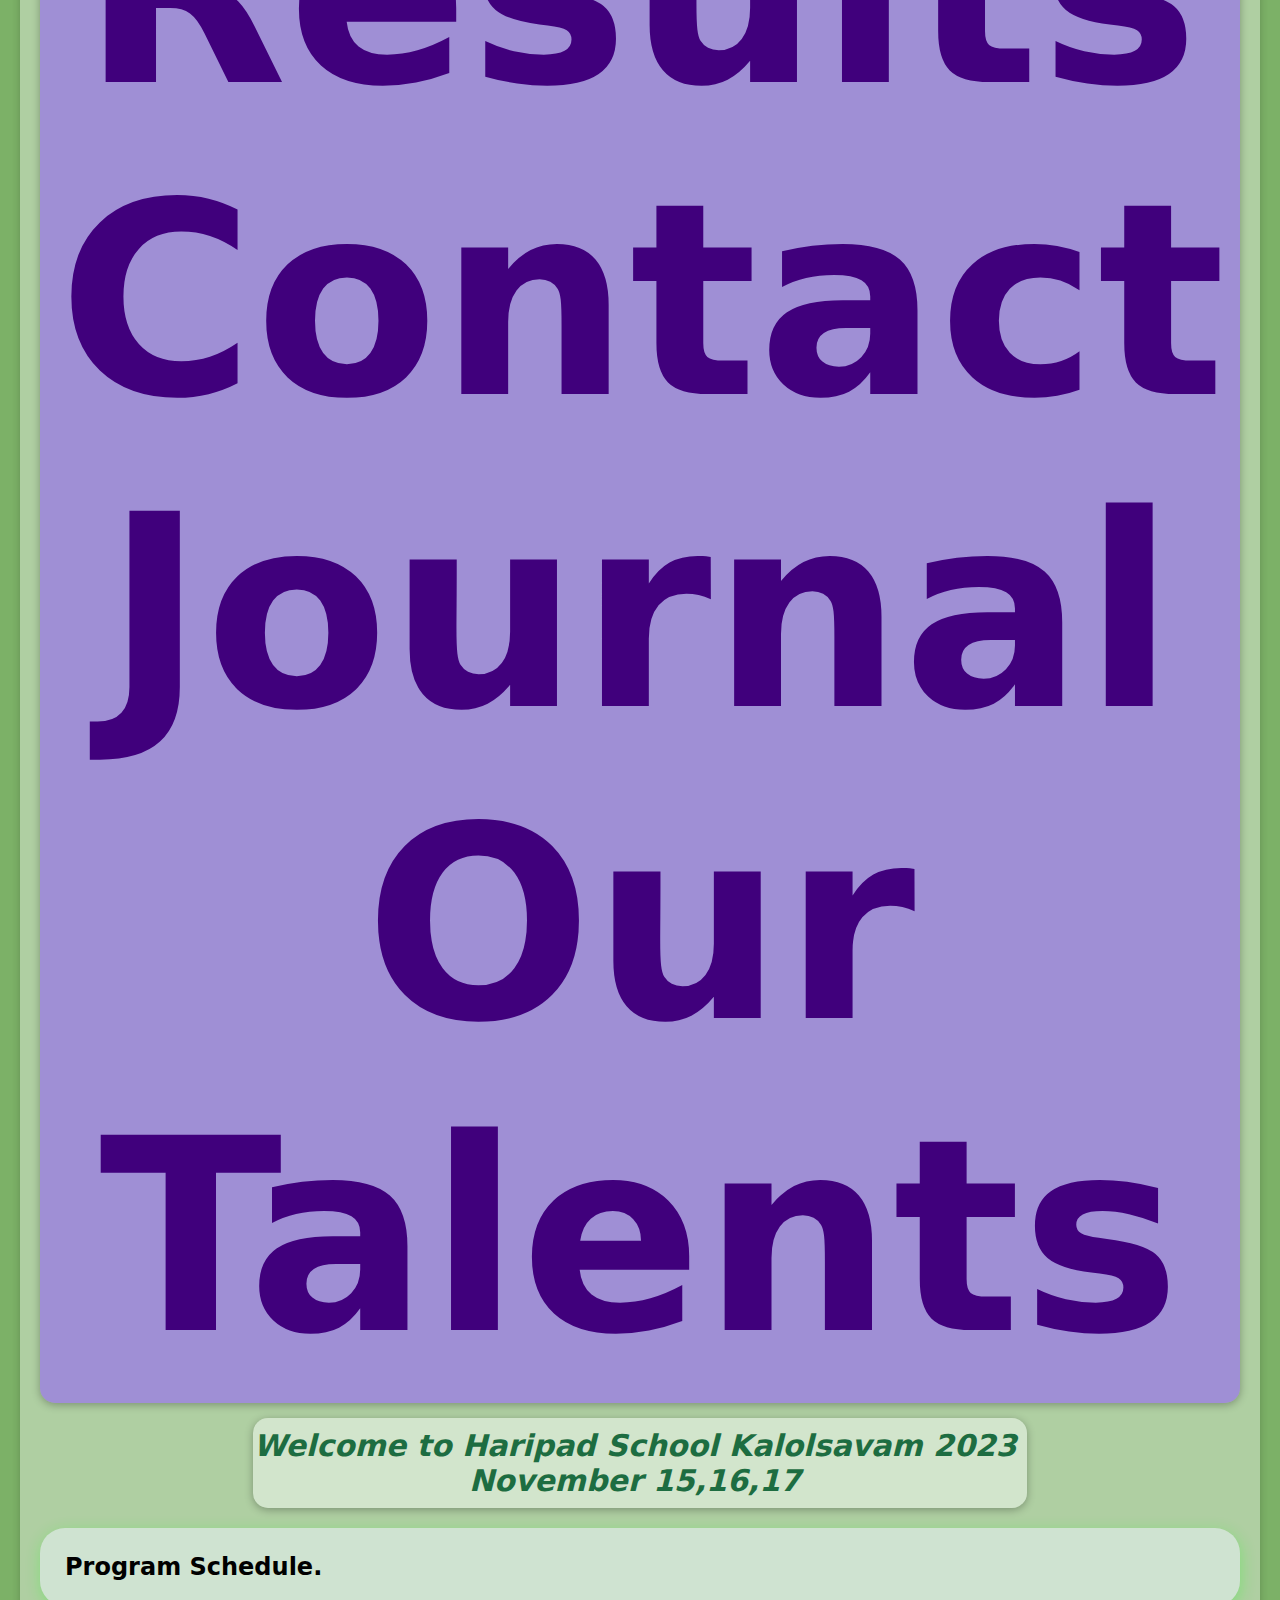
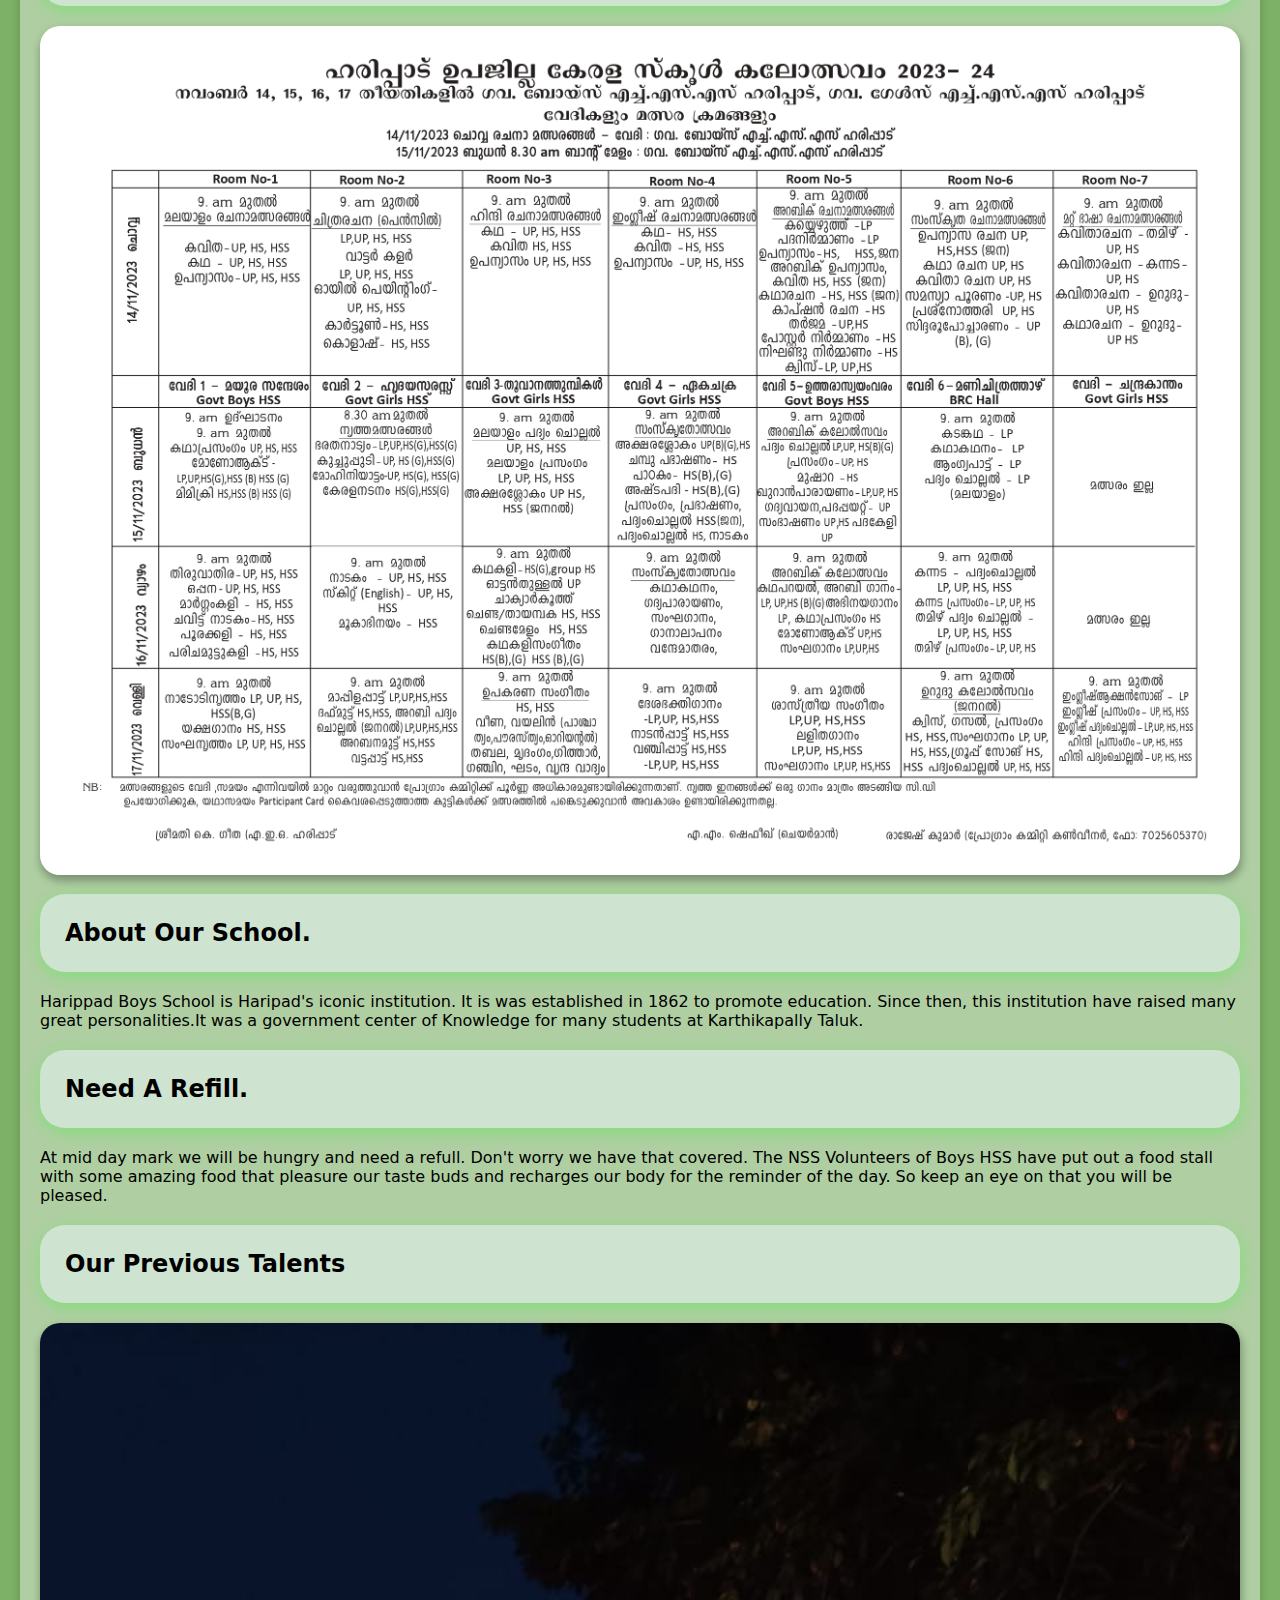
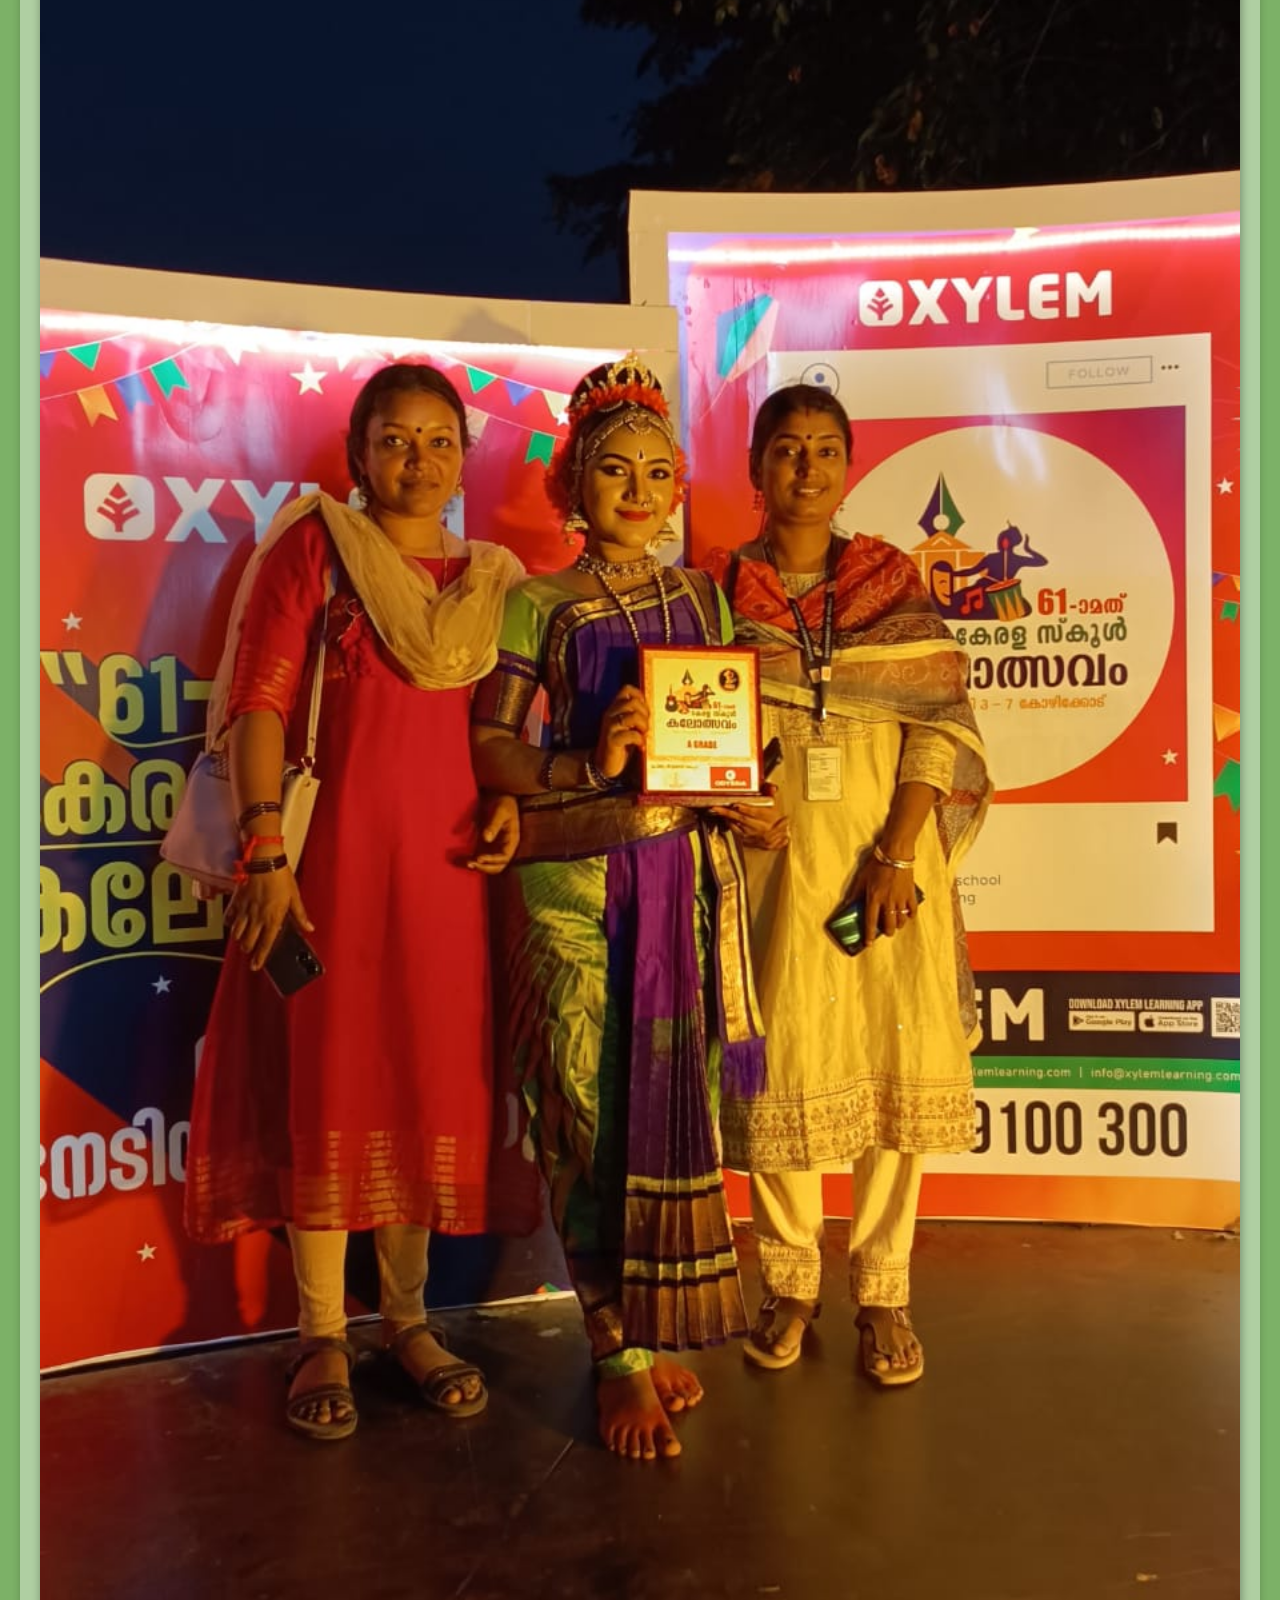
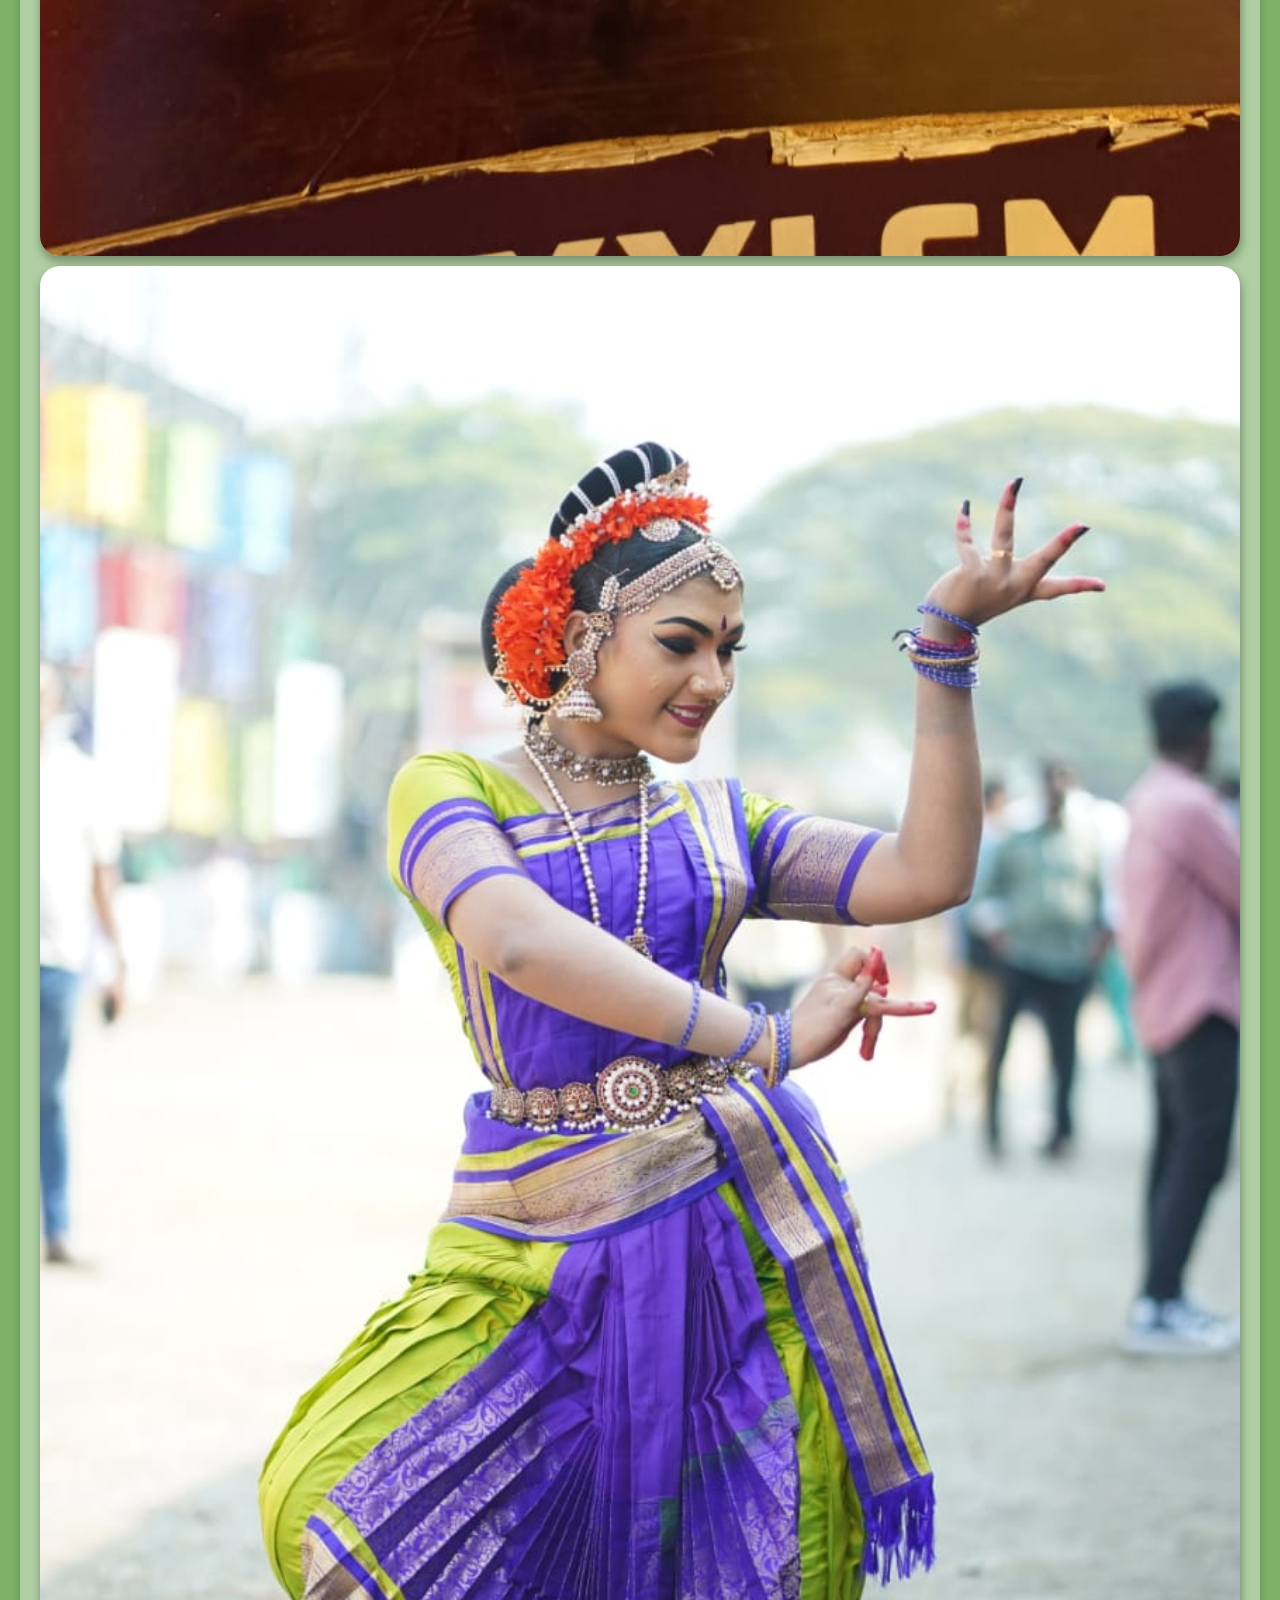
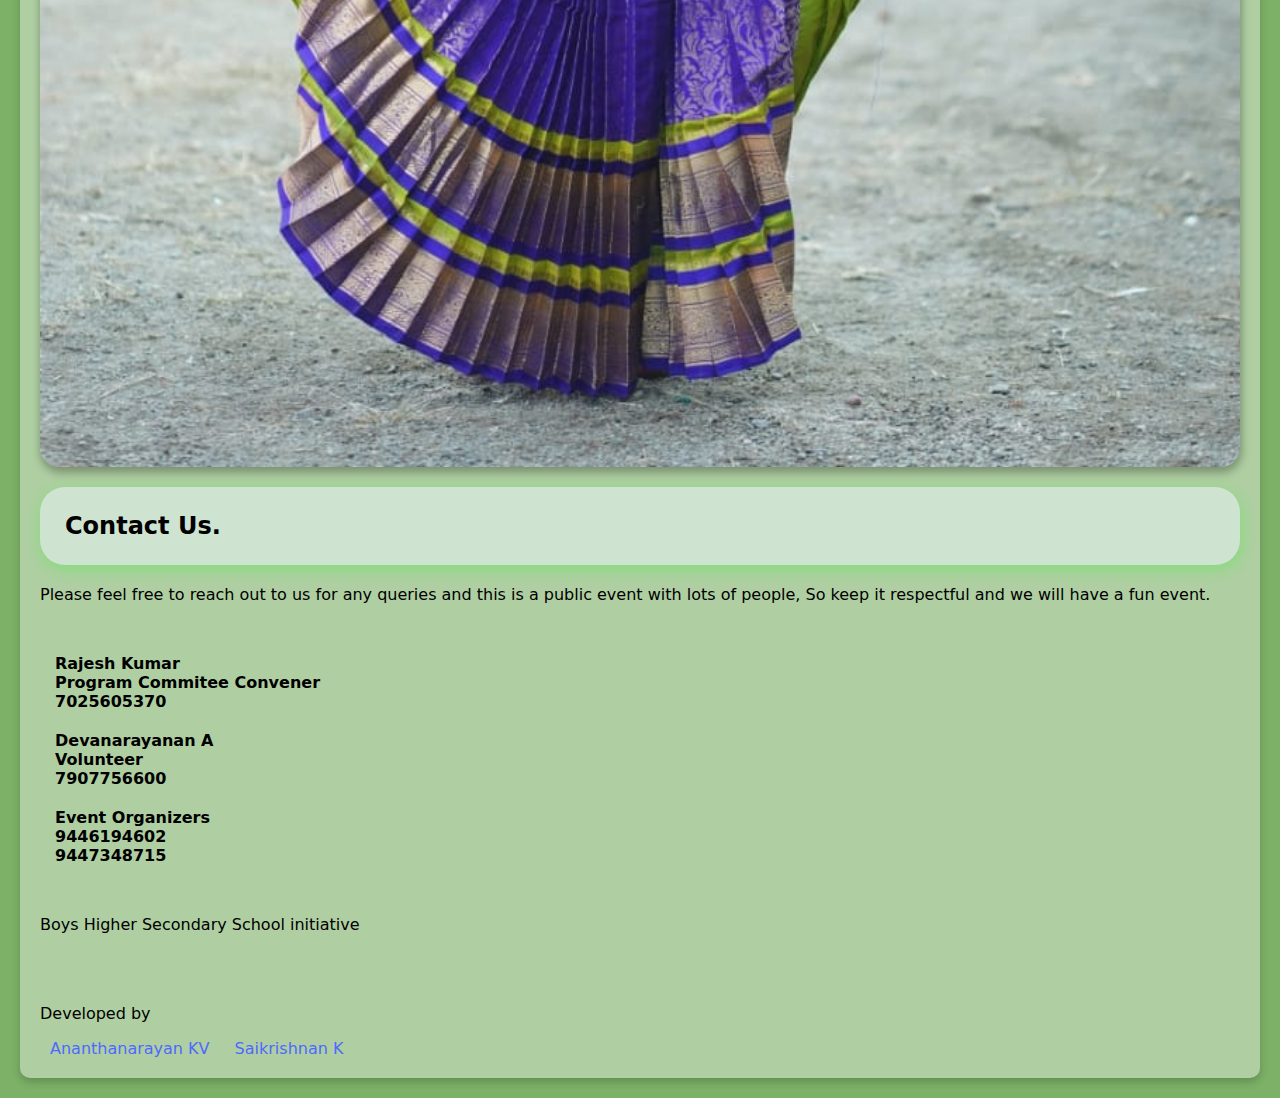
==== commit 984eccd8: "Official Ver 3" ====
--- a/index.html
+++ b/index.html
@@ -34,6 +34,7 @@
             <a href="stages.html">Stages</a>
             <a href="https://ulsavam.kite.kerala.gov.in/2023/kalolsavam-subdistrict-2023/index.php/home/subdistrictHome/354/zgthzy9izxfgqjnqbxzcbzz6k1vjqt09">Results</a>
             <a href="#contact">Contact</a>
+            <a href="journal.html">Journal</a>
             <a href="#gallery">Our Talents</a>
         </nav>
         <main>
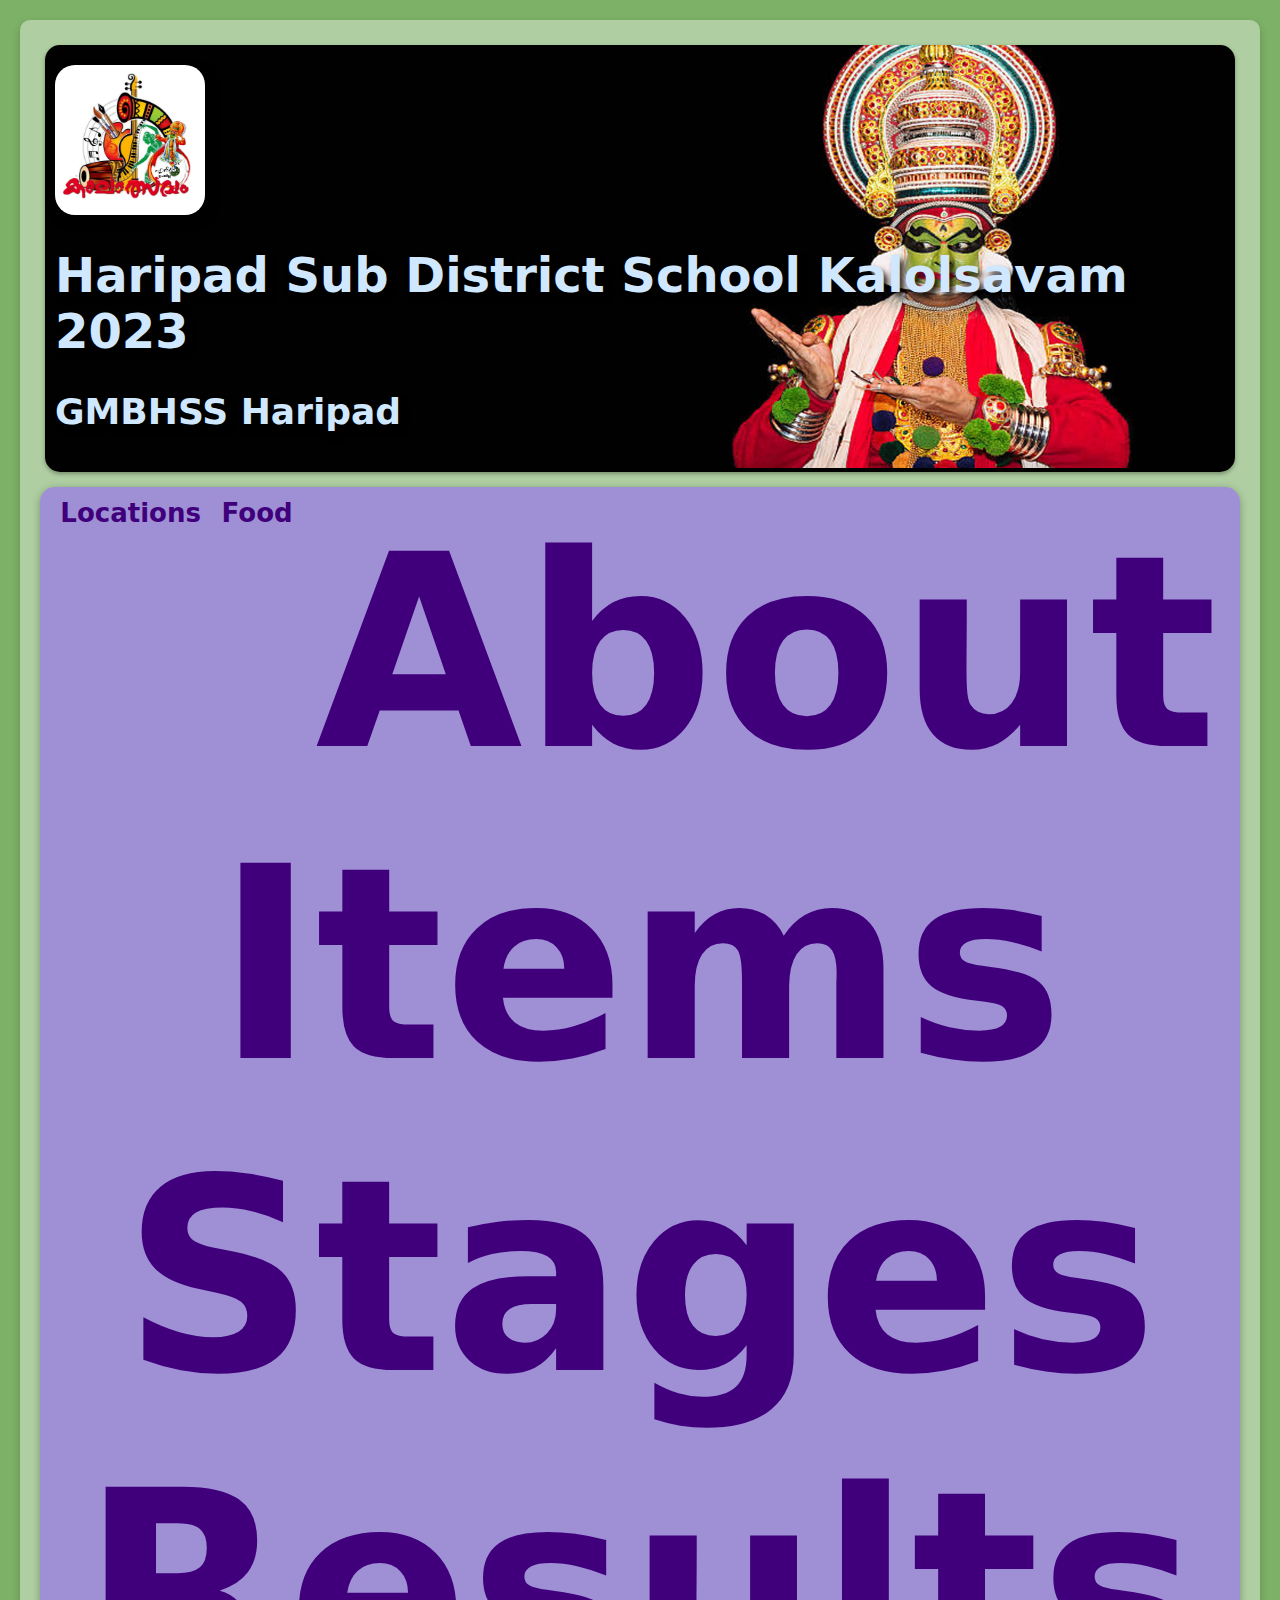
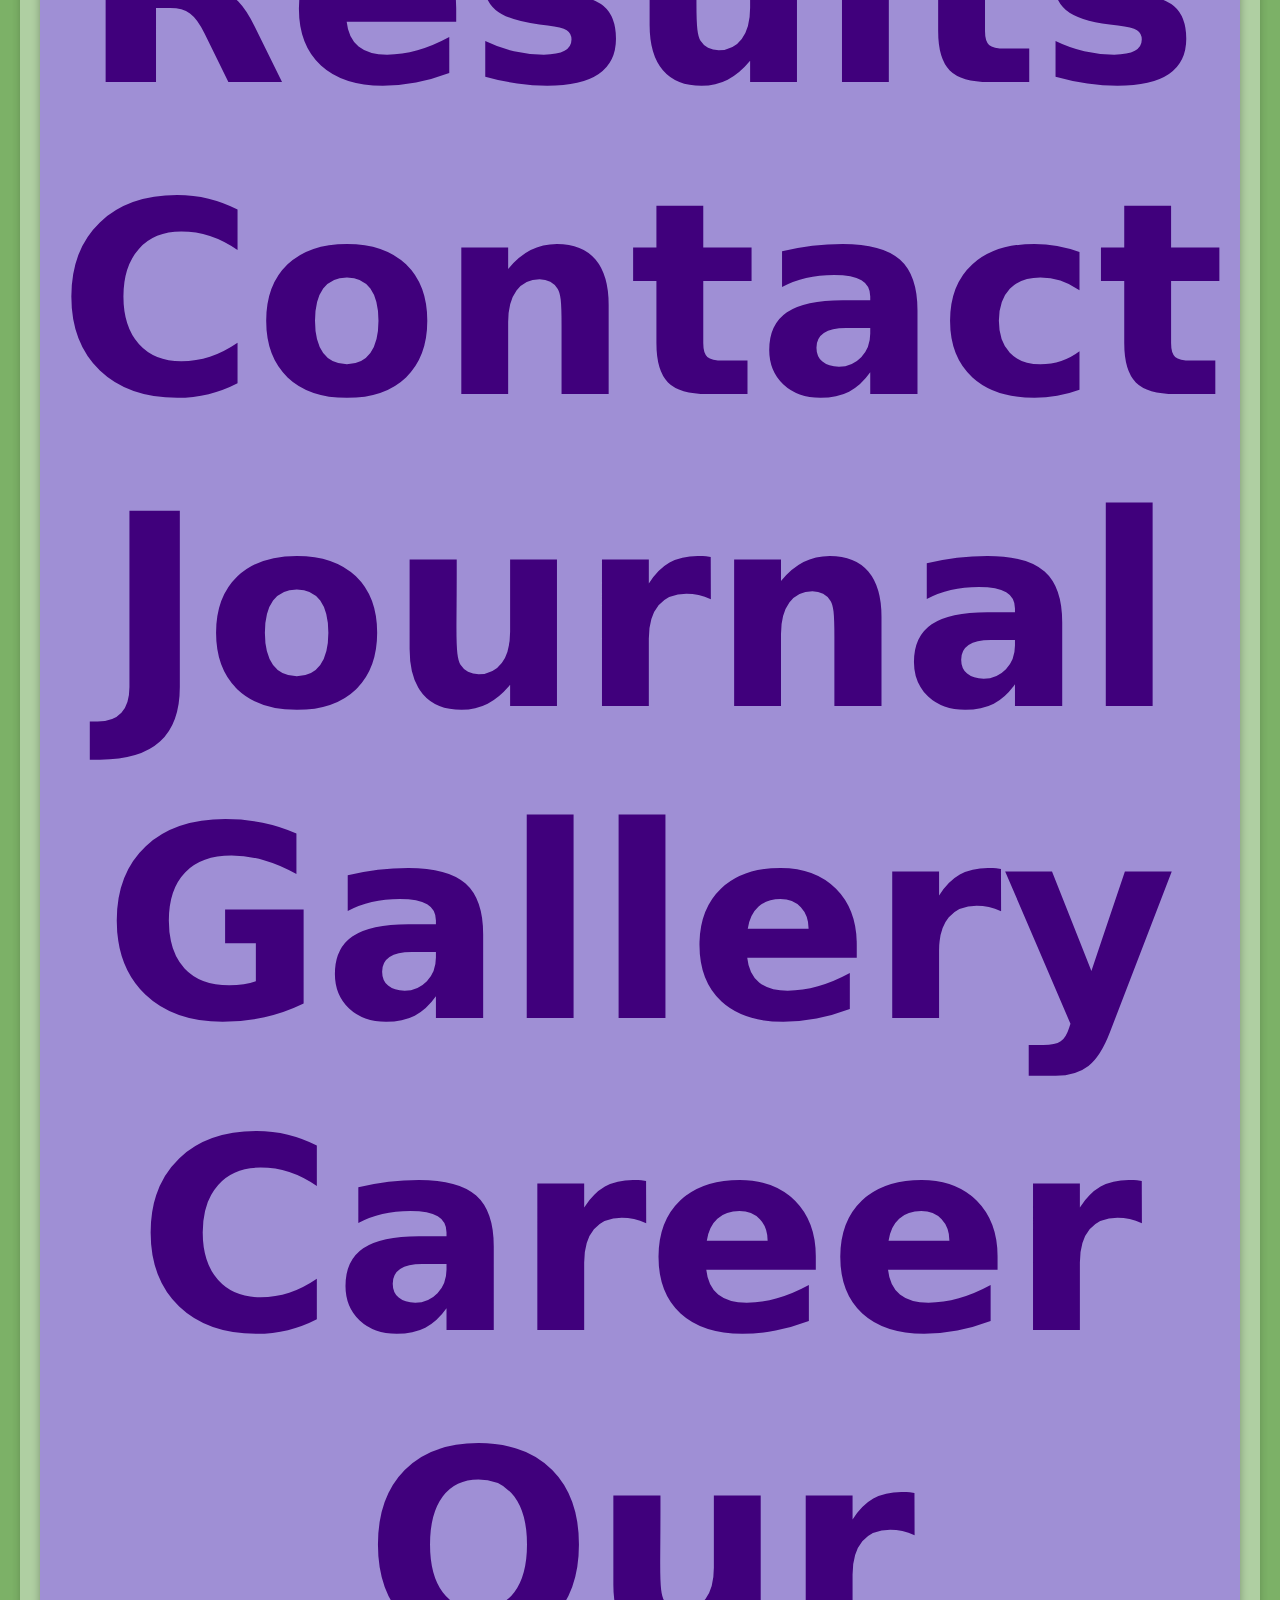
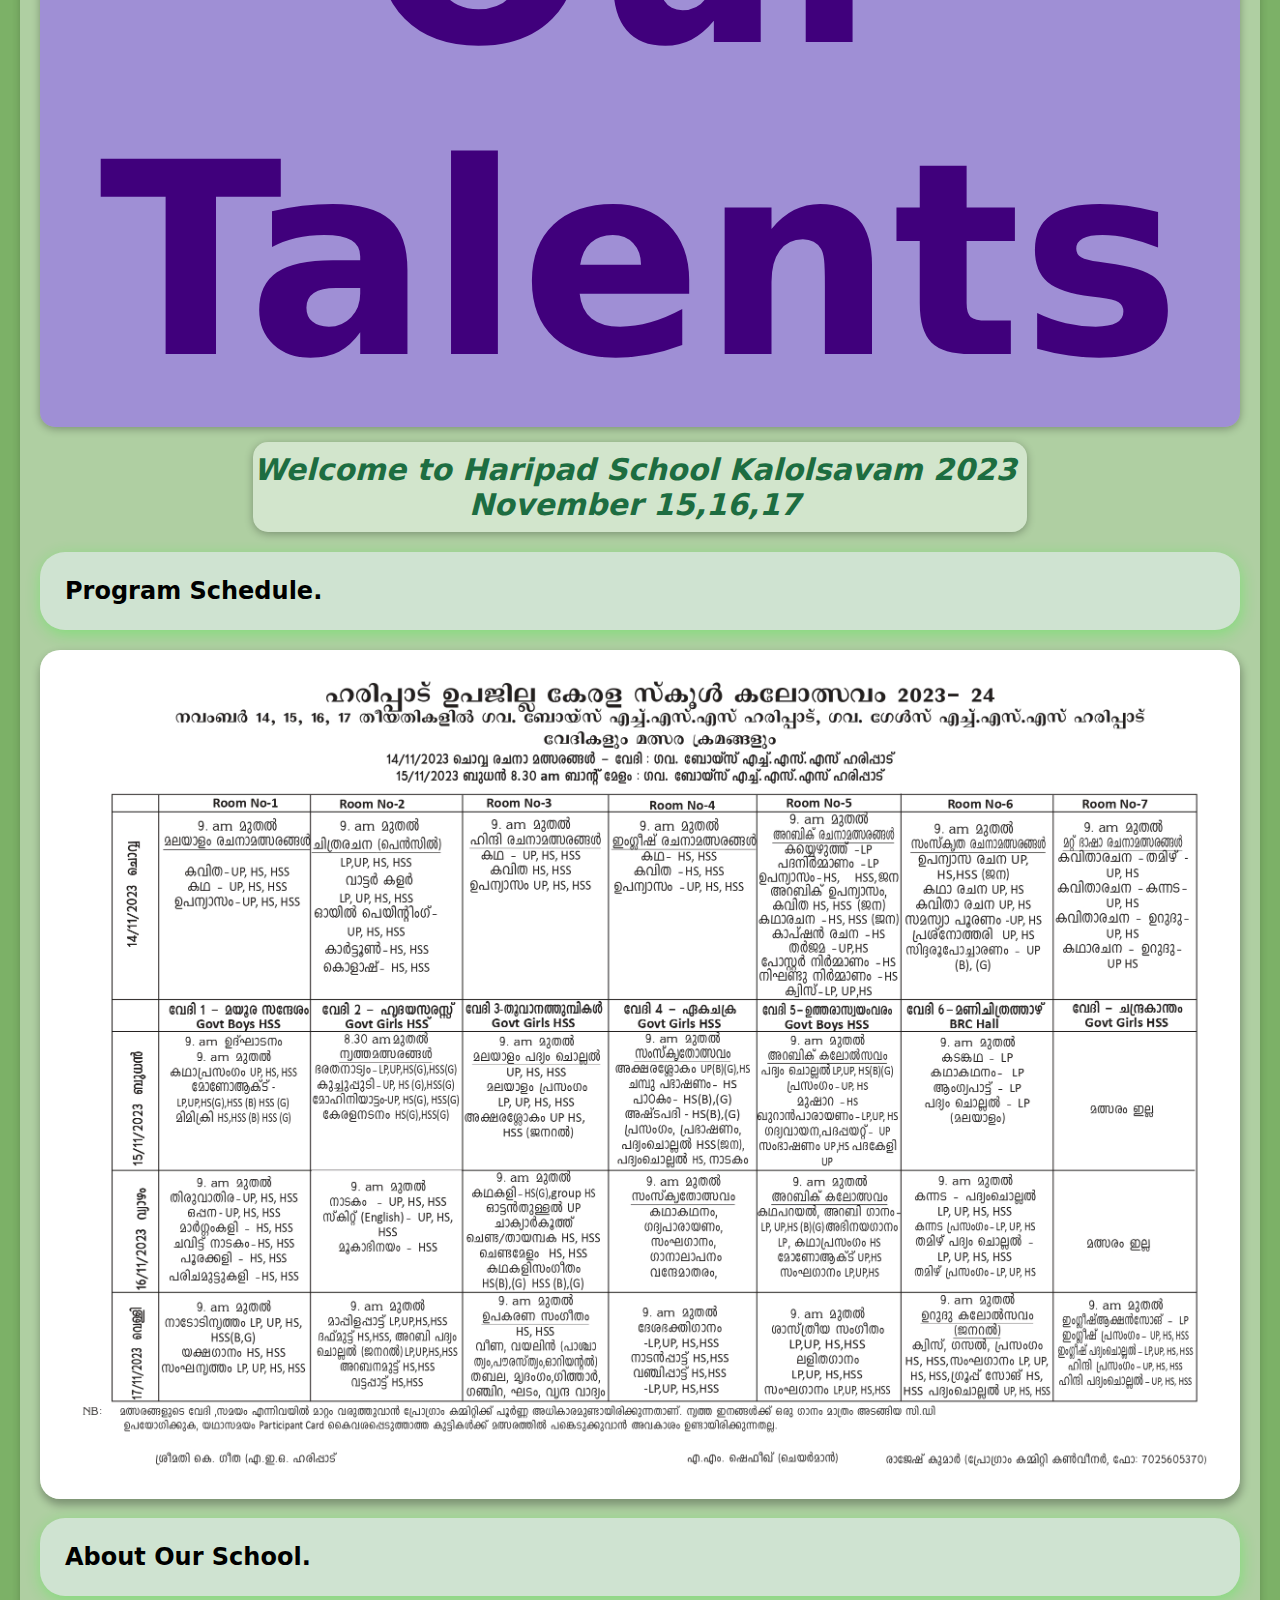
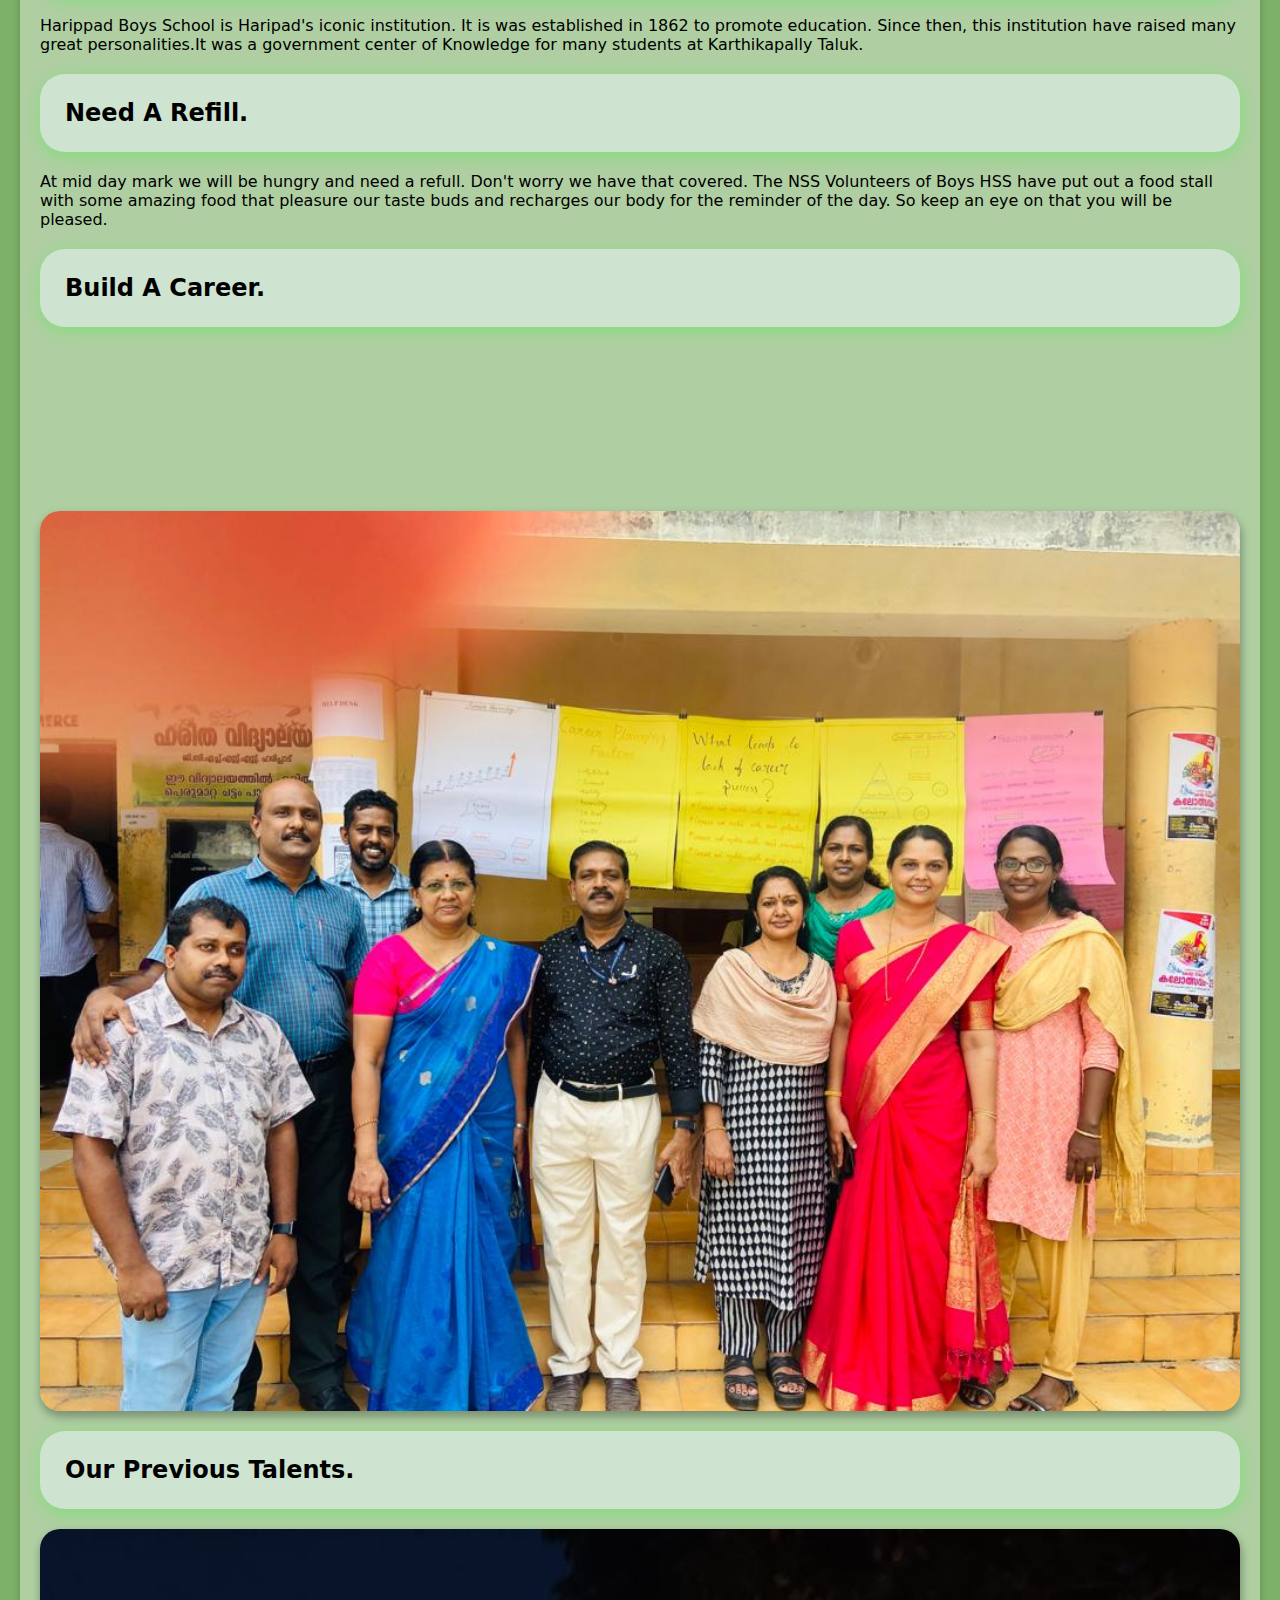
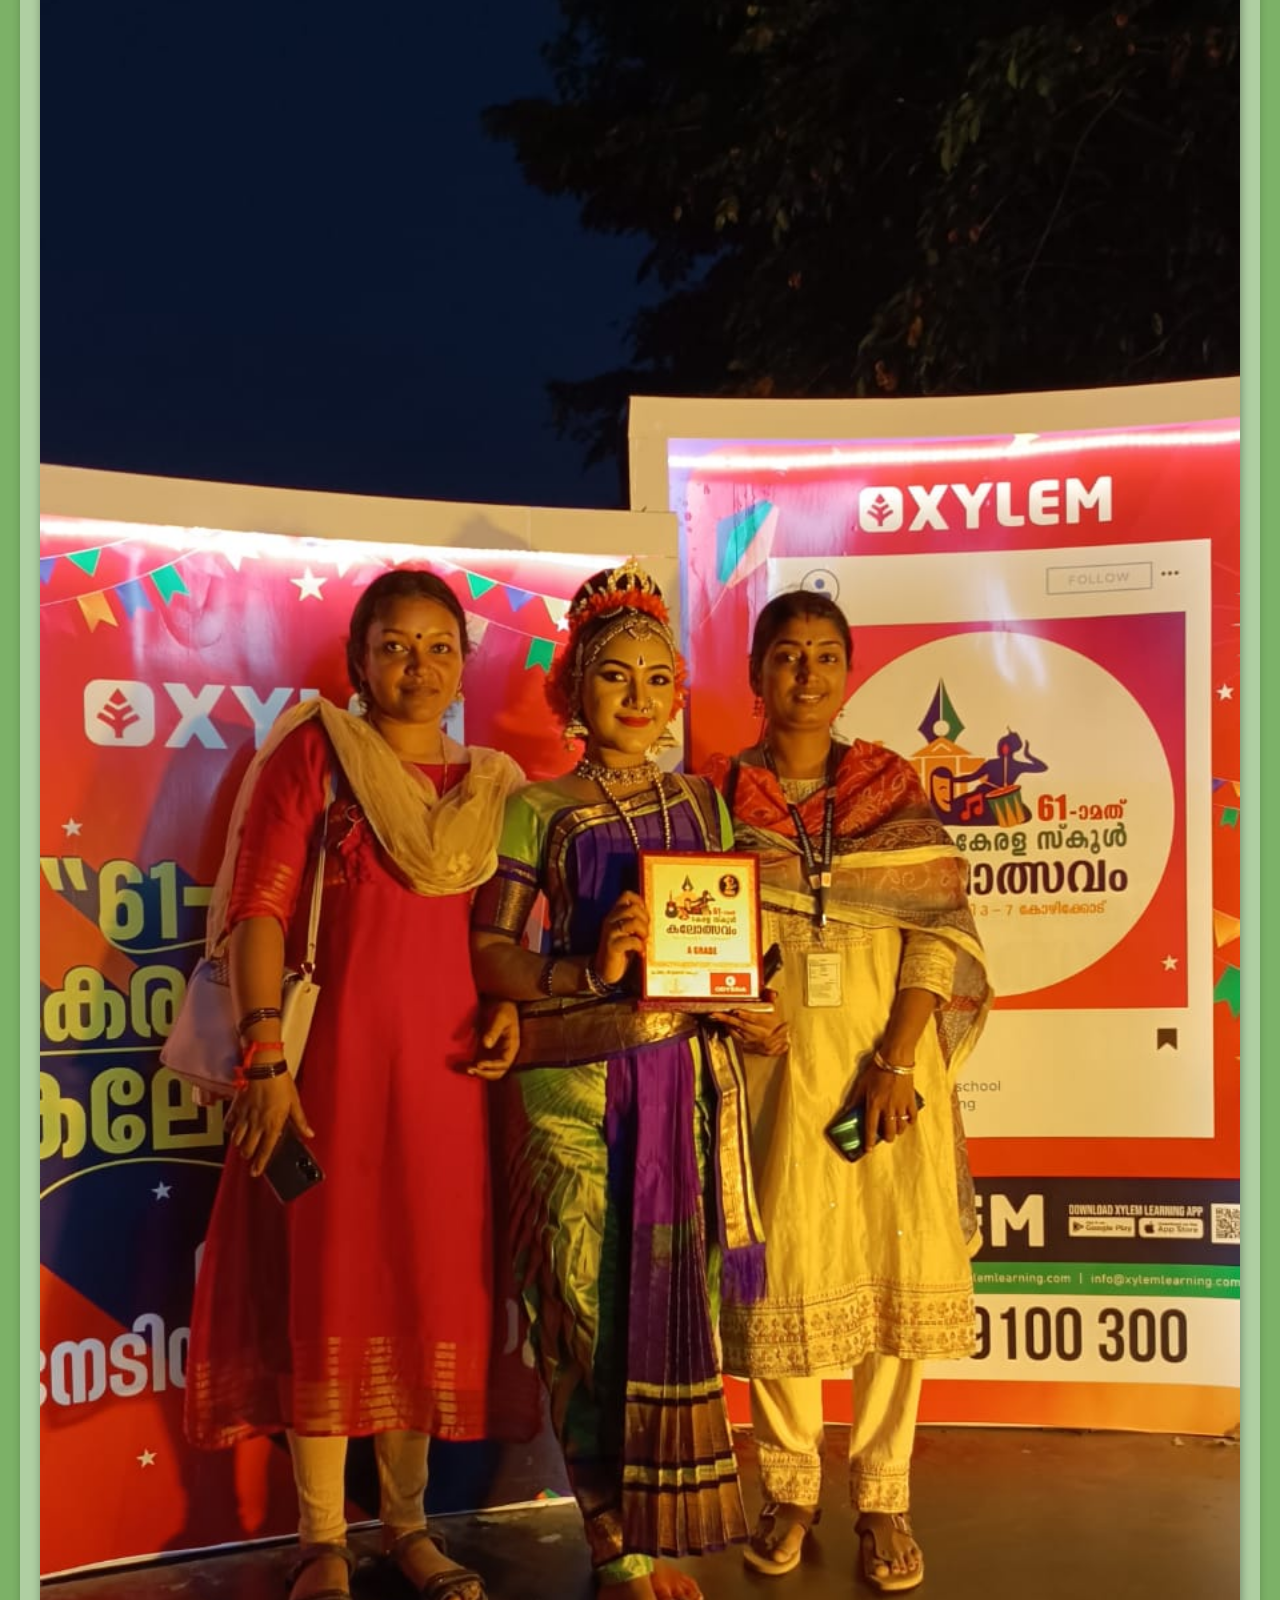
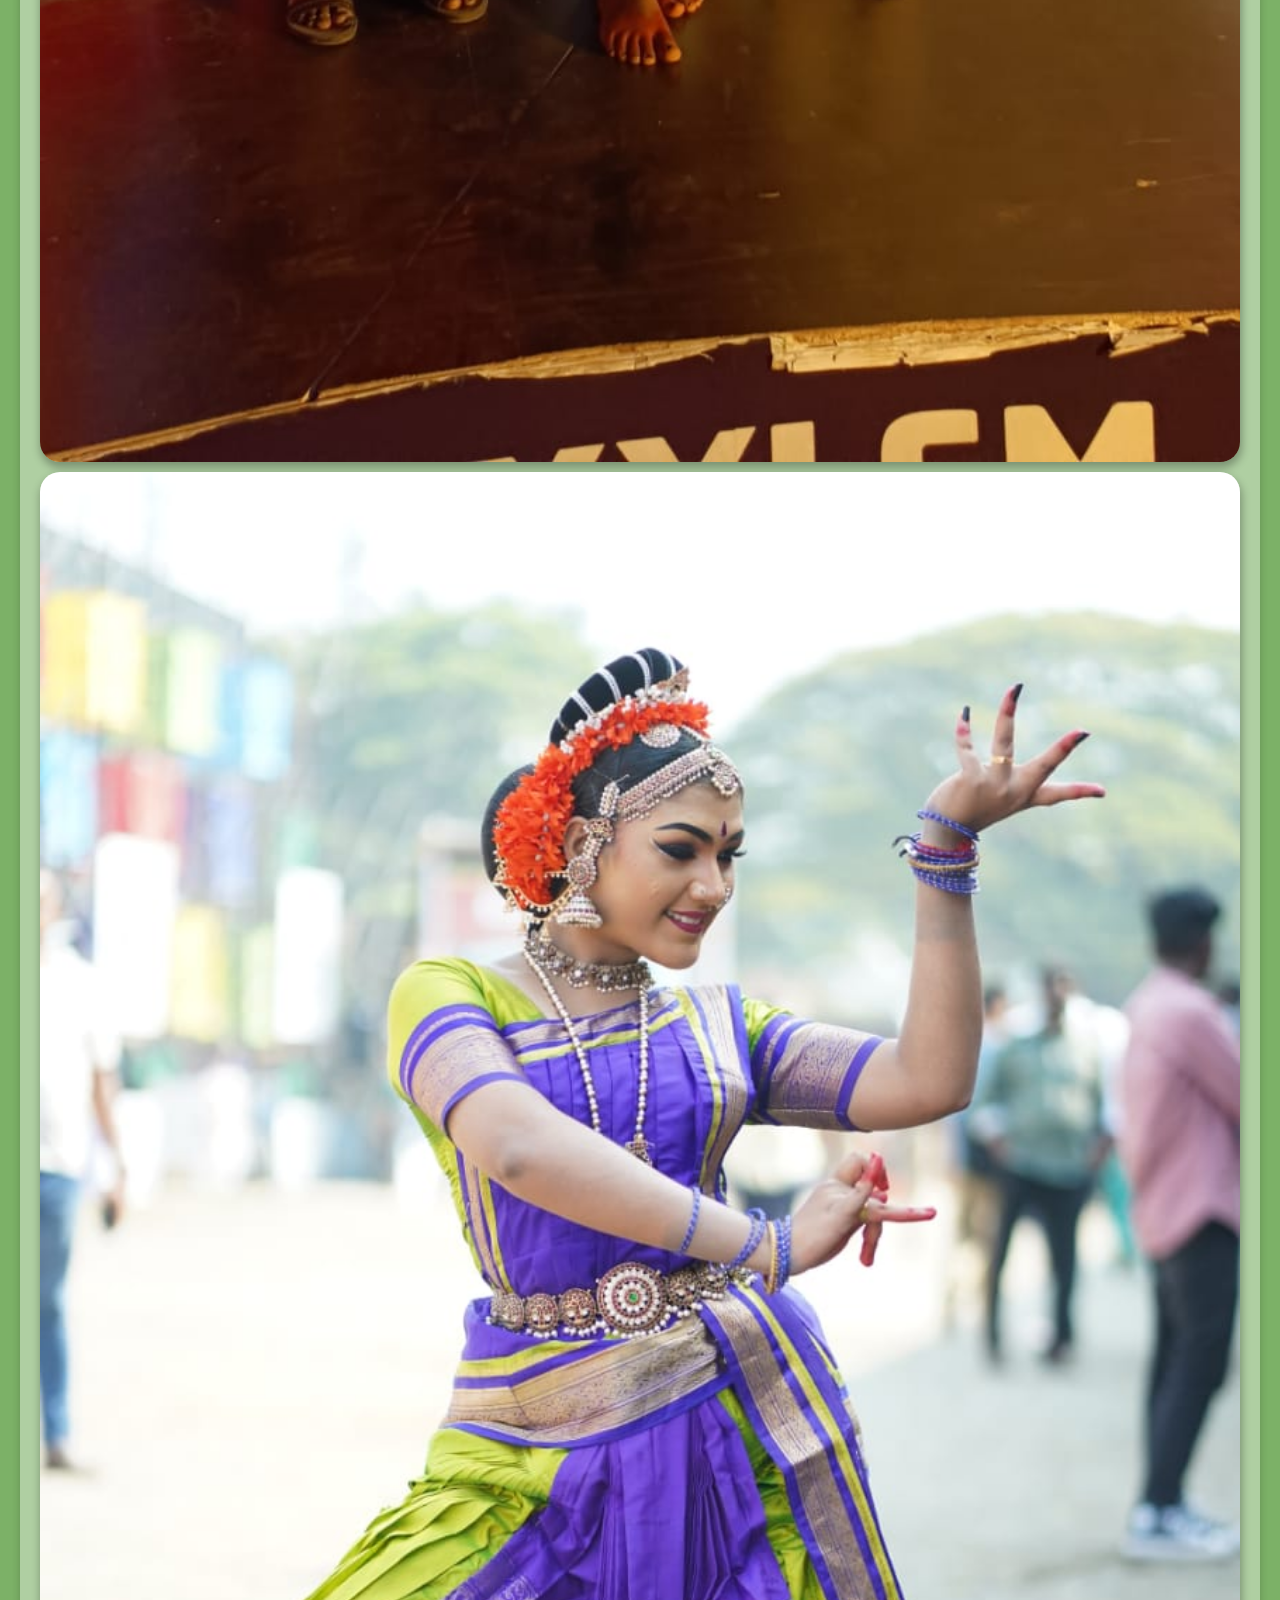
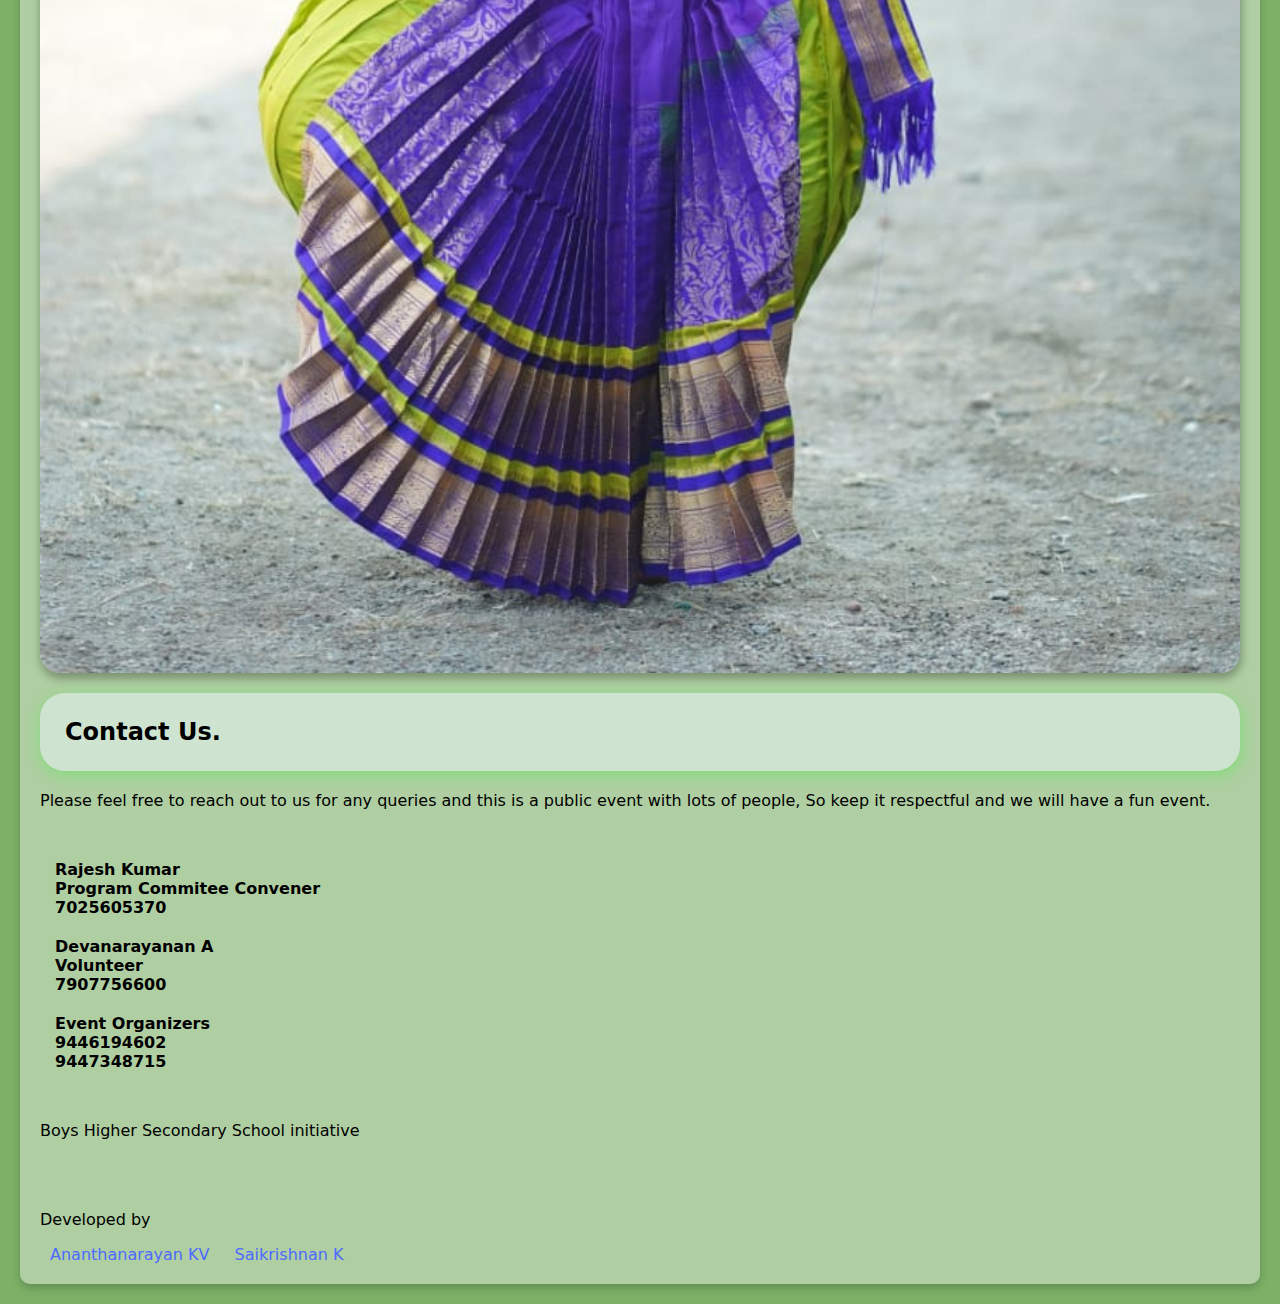
==== commit 304dd022: "Official Ver 6" ====
--- a/index.html
+++ b/index.html
@@ -35,6 +35,8 @@
             <a href="https://ulsavam.kite.kerala.gov.in/2023/kalolsavam-subdistrict-2023/index.php/home/subdistrictHome/354/zgthzy9izxfgqjnqbxzcbzz6k1vjqt09">Results</a>
             <a href="#contact">Contact</a>
             <a href="journal.html">Journal</a>
+            <a href="gallery.html">Gallery</a>
+            <a href="#career">Career</a>
             <a href="#gallery">Our Talents</a>
         </nav>
         <main>
@@ -62,8 +64,13 @@
                 <h2 id="sub">Need A Refill.</h2>
                 <p>At mid day mark we will be hungry and need a refull. Don't worry we have that covered. The NSS Volunteers of Boys HSS have put out a food stall with some amazing food that pleasure our taste buds and recharges our body for the reminder of the day. So keep an eye on that you will be pleased.</p>
             </section>
+            <section id="career">
+                <h2 id="sub">Build A Career.</h2>
+                <video src="career.mp4" autoplay muted></video>
+                <img src="teachers.jpg" alt="career-guidance">
+            </section>
             <section id="gallery">
-                <h2 id="sub">Our Previous Talents</h2>
+                <h2 id="sub">Our Previous Talents.</h2>
                 <div class="gallery">
                     <img src="Gallery_1.jpg" alt="">
                     <img src="Gallery_2.jpg" alt="">
--- a/index.css
+++ b/index.css
@@ -53,6 +53,13 @@
     display: flex;
     justify-content: space-around;
     flex-wrap: wrap;
+}
+
+video
+{
+    width: 100%;
+    border-radius: 20px;
+
 }
 #welcome
 {
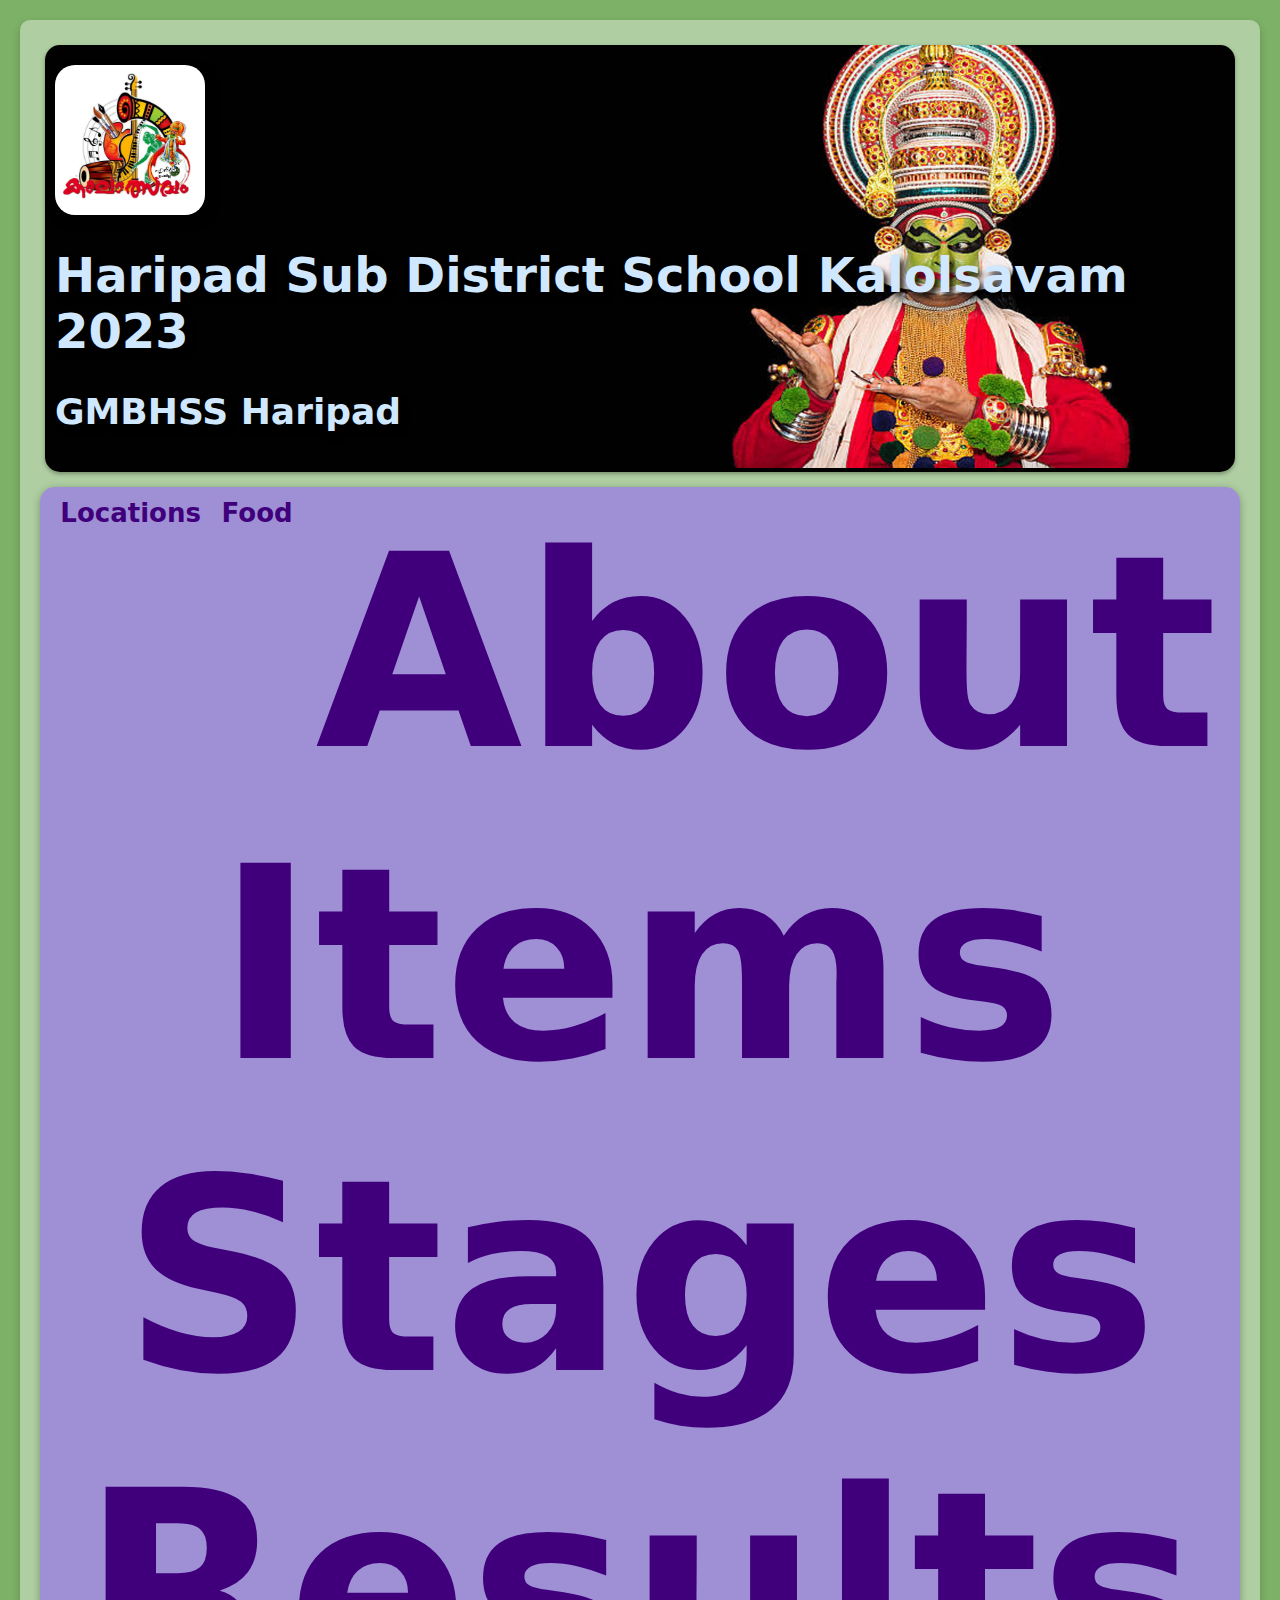
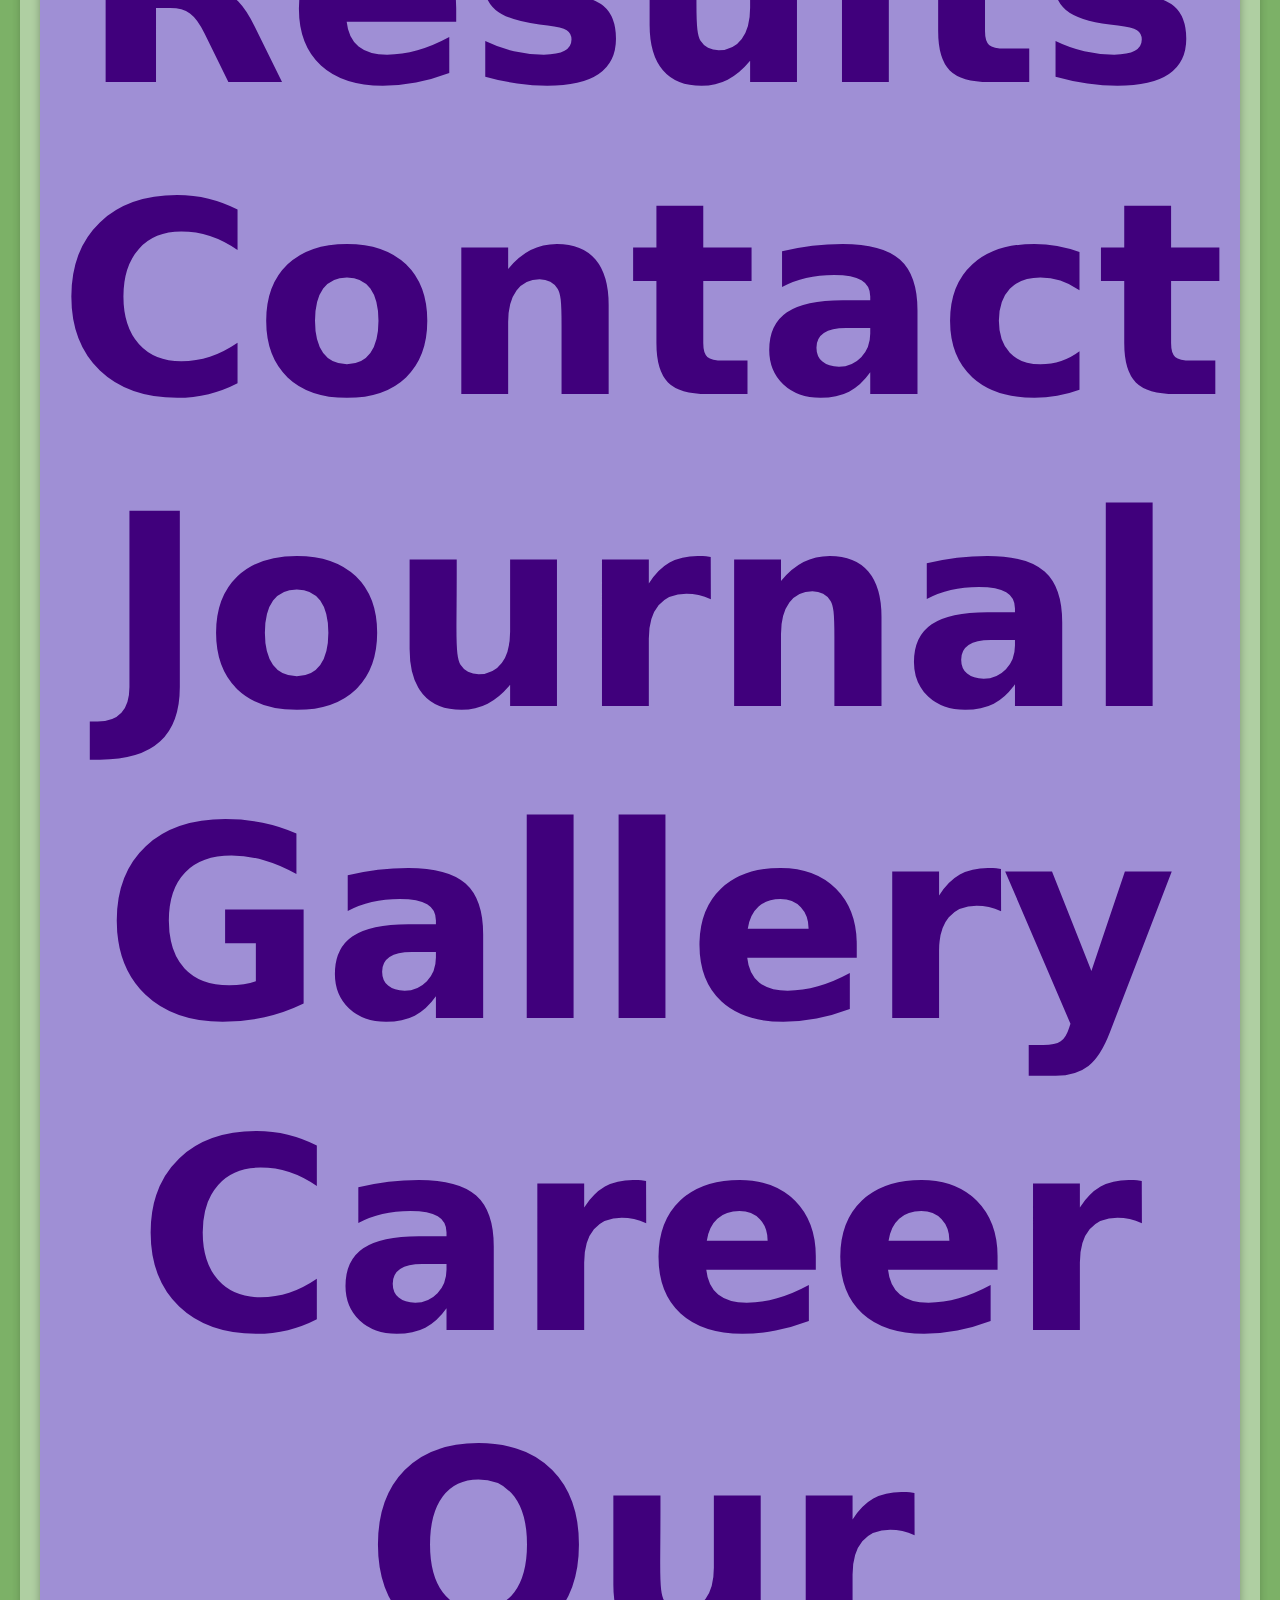
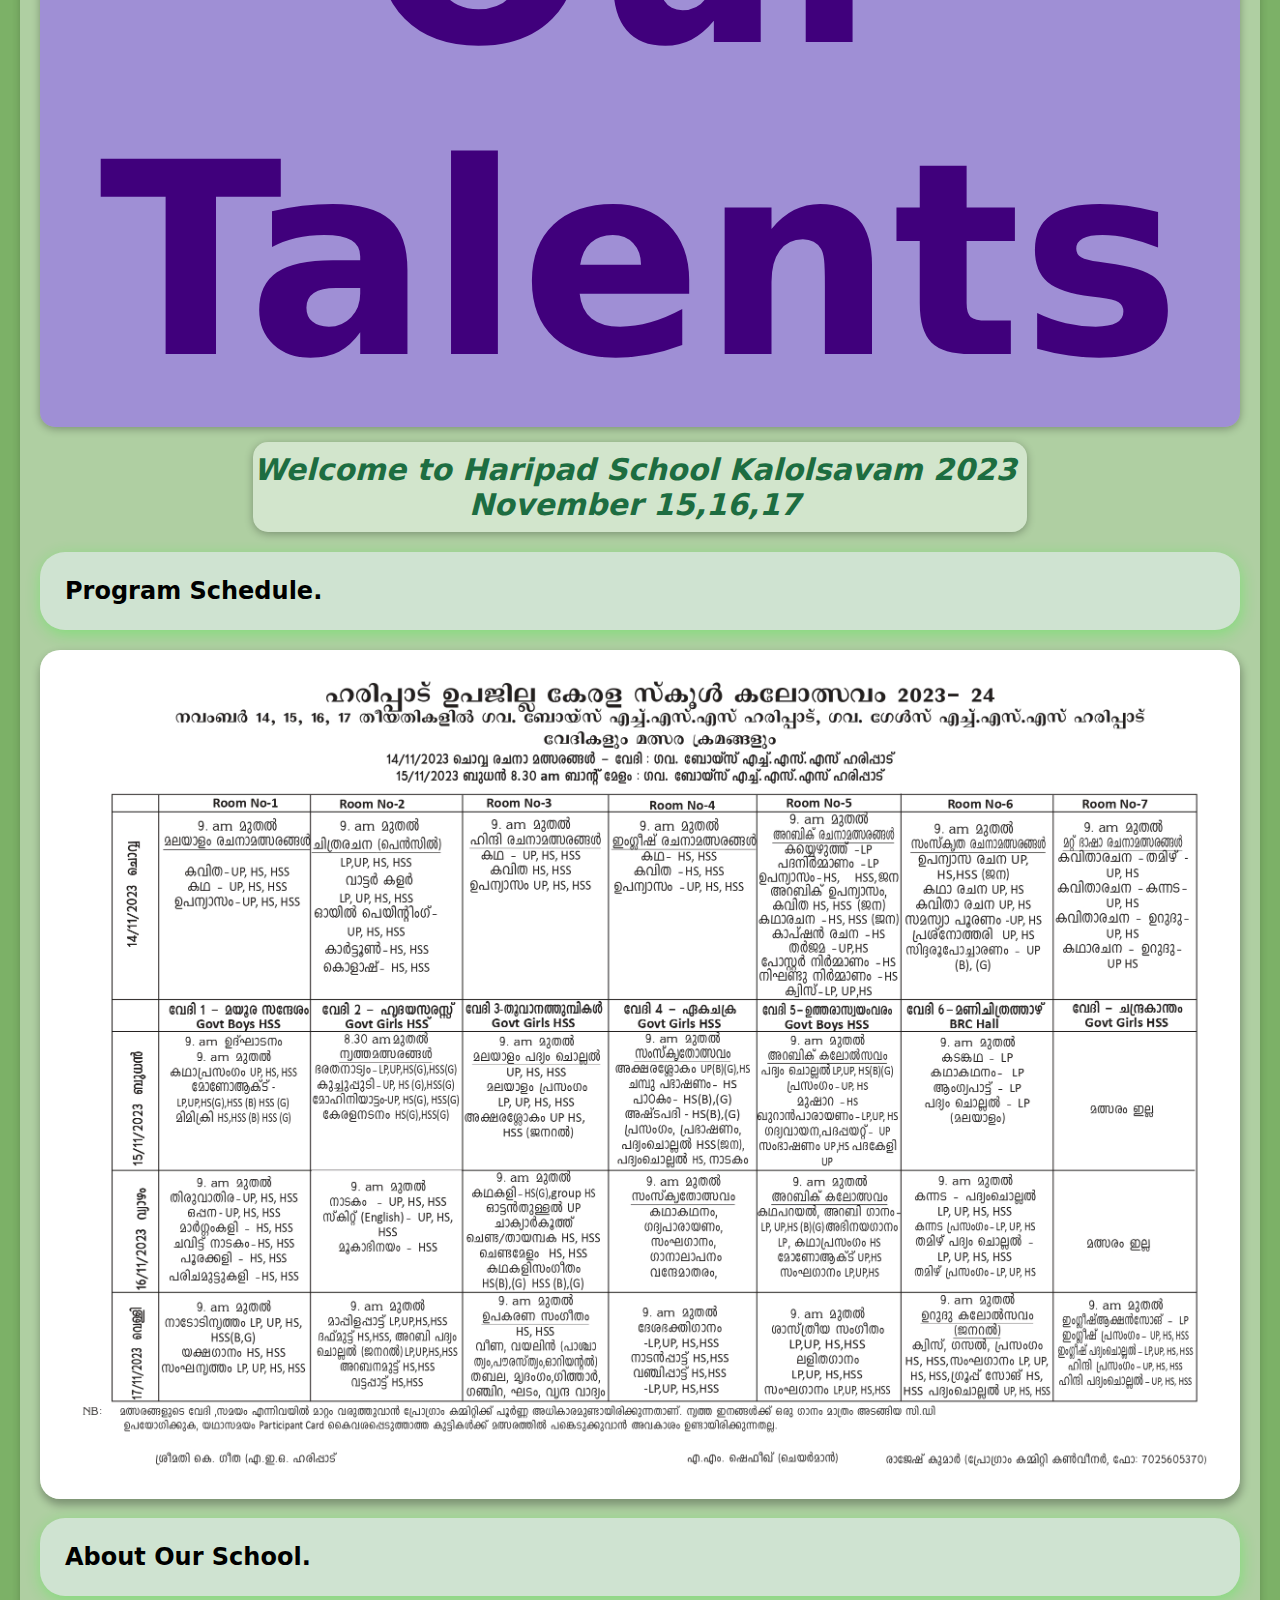
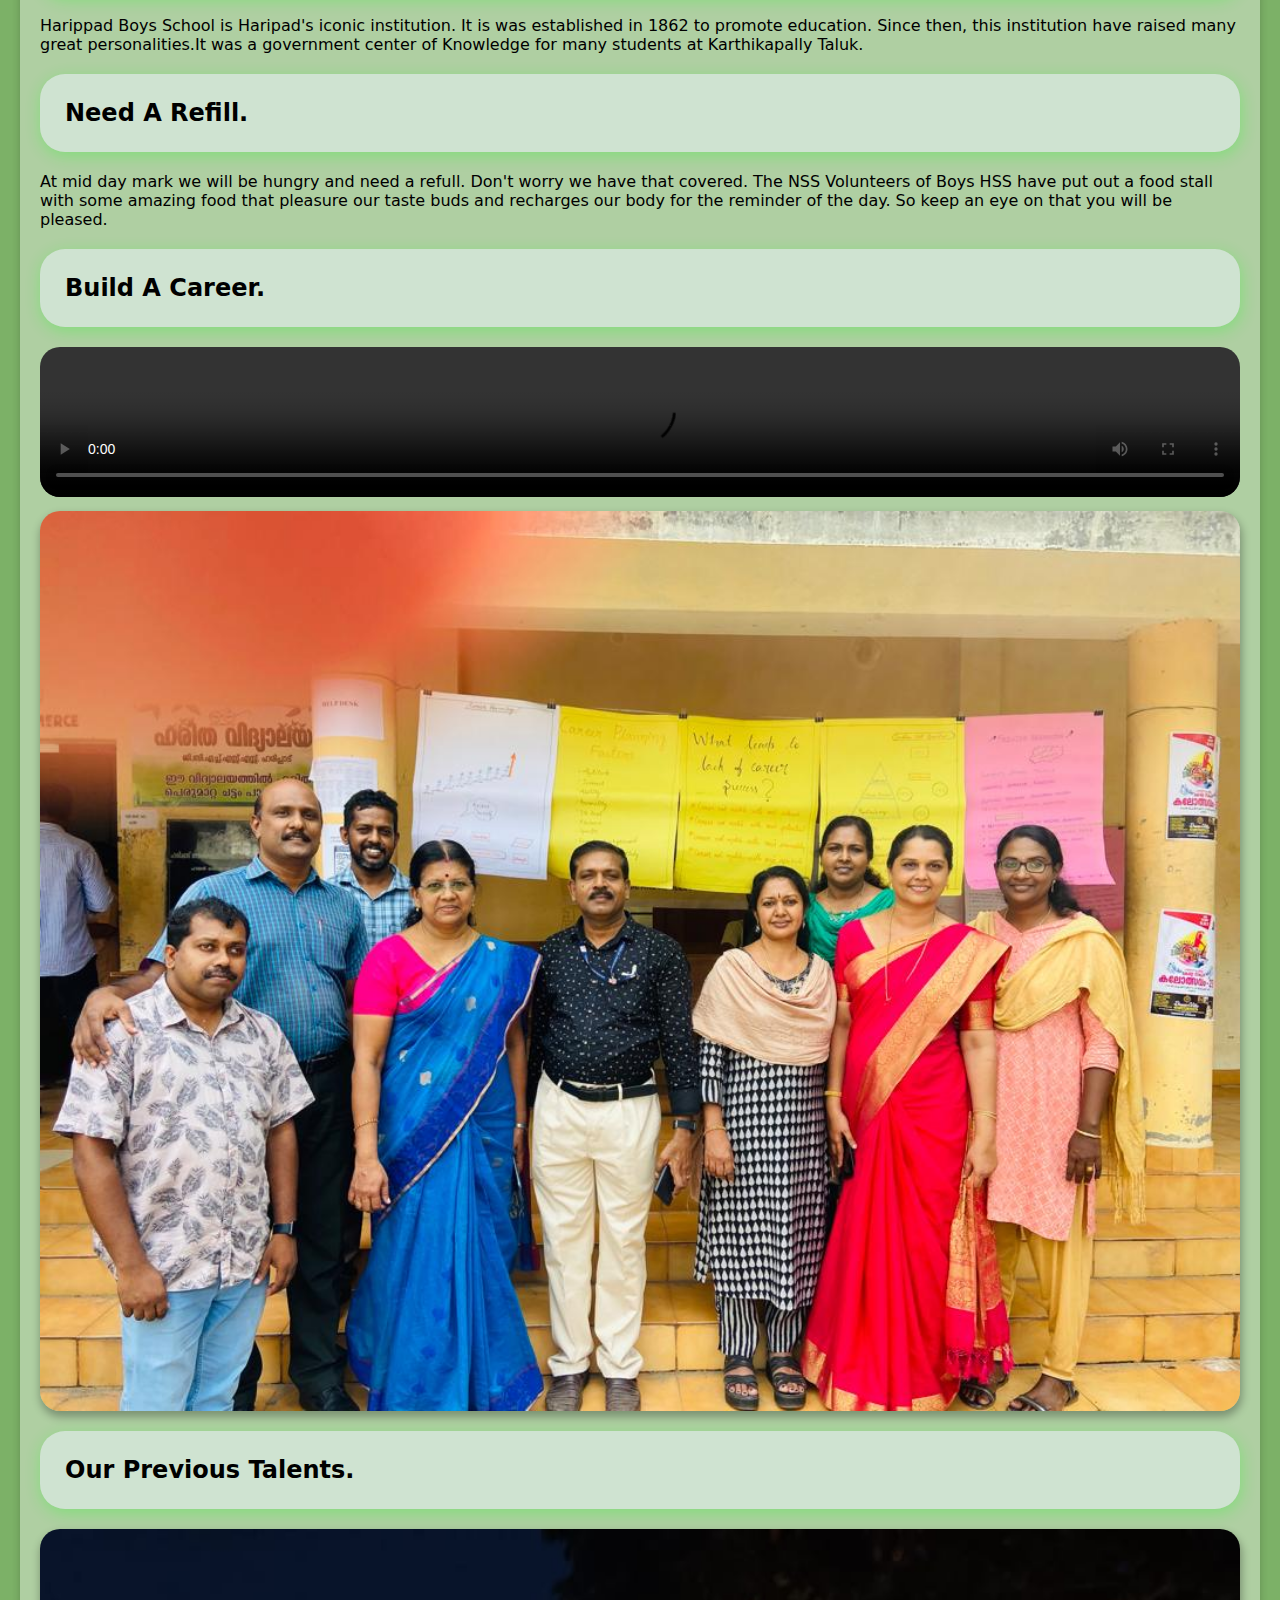
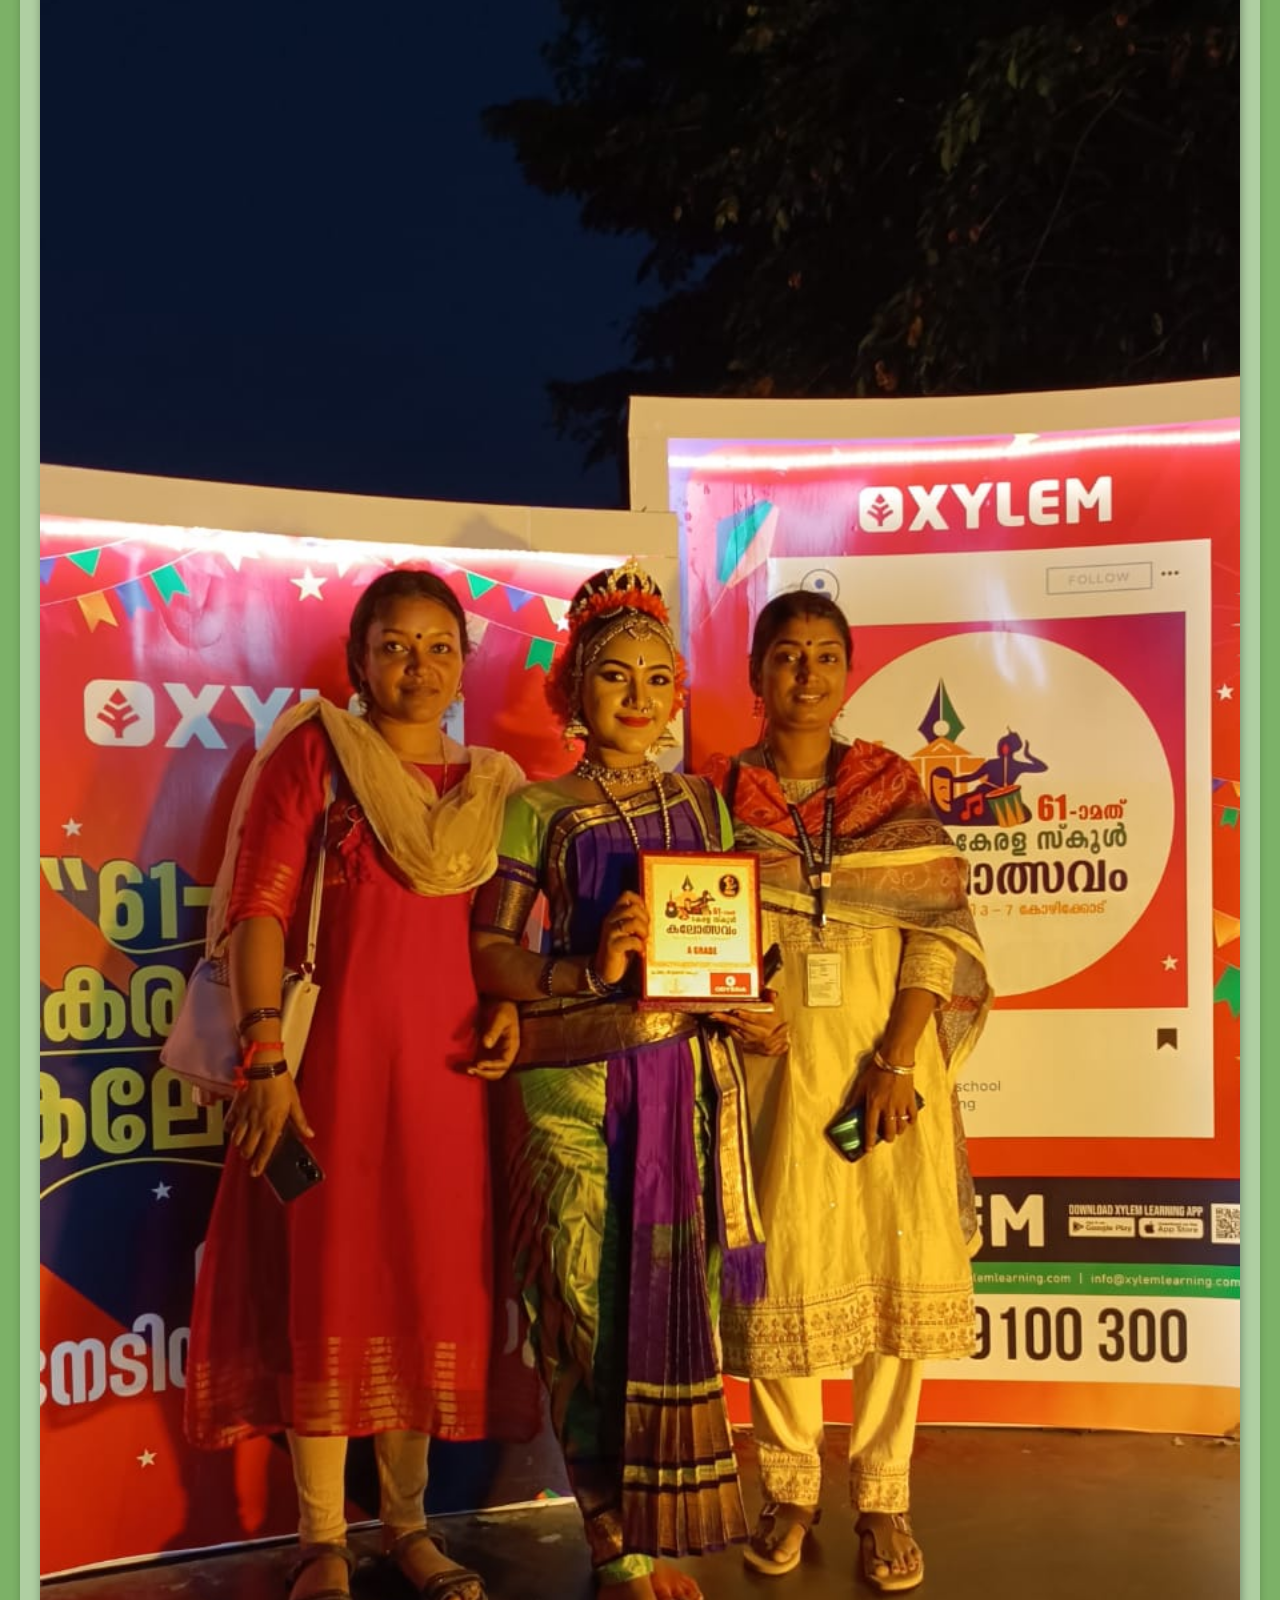
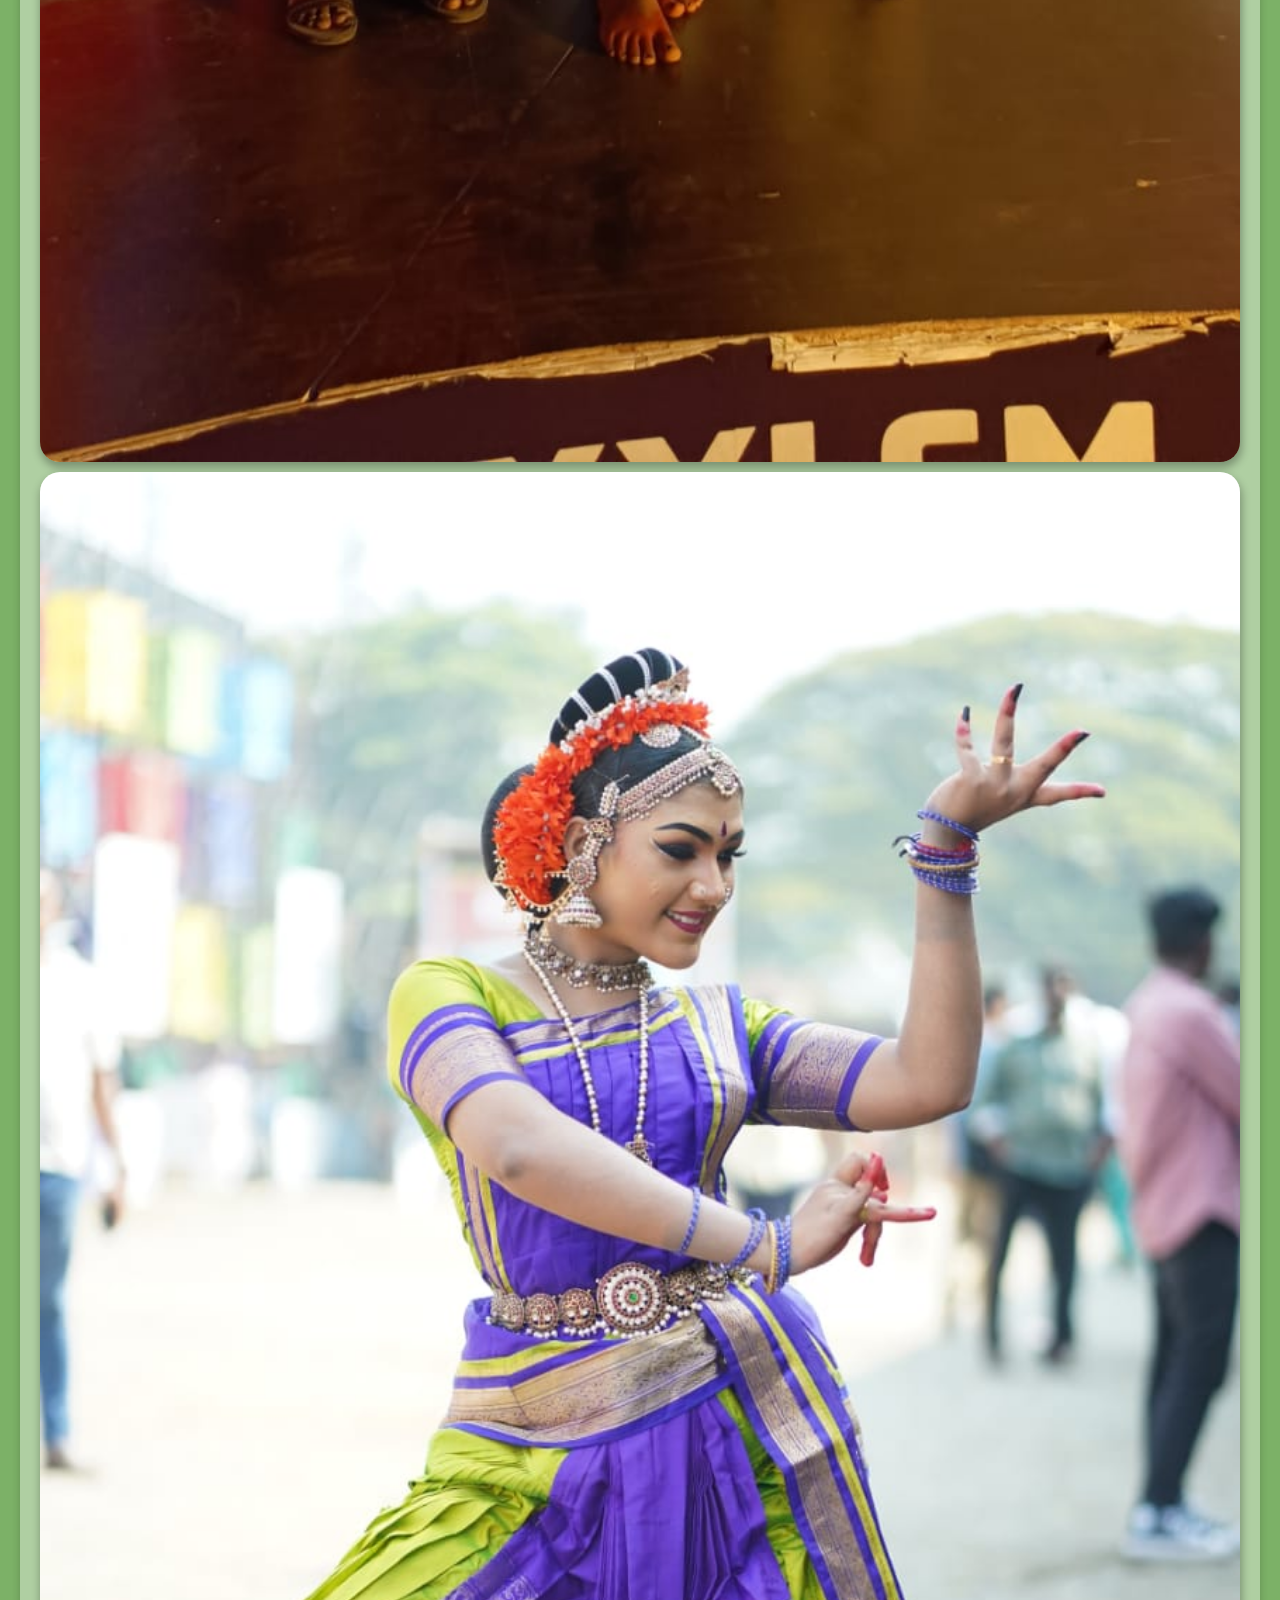
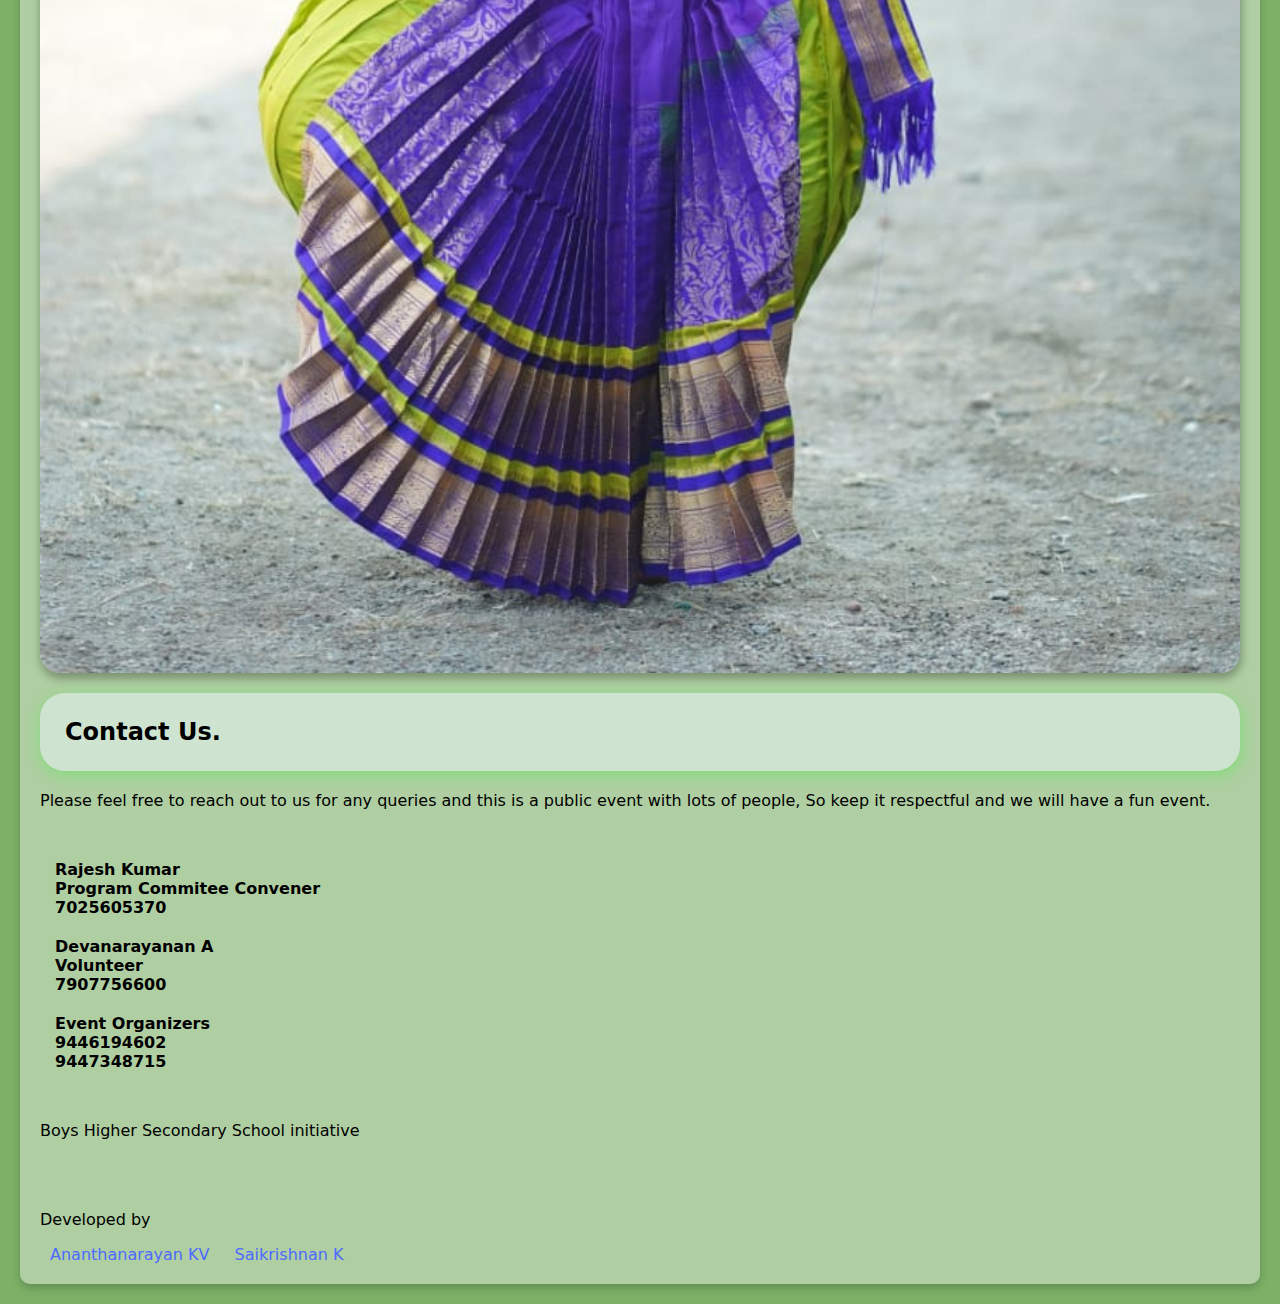
==== commit 5adddaa1: "Official Ver 6" ====
--- a/index.html
+++ b/index.html
@@ -66,7 +66,9 @@
             </section>
             <section id="career">
                 <h2 id="sub">Build A Career.</h2>
-                <video src="career.mp4" autoplay muted></video>
+                <video controls>
+                    <source src="career.mp4" type="video/mp4">
+                </video>
                 <img src="teachers.jpg" alt="career-guidance">
             </section>
             <section id="gallery">
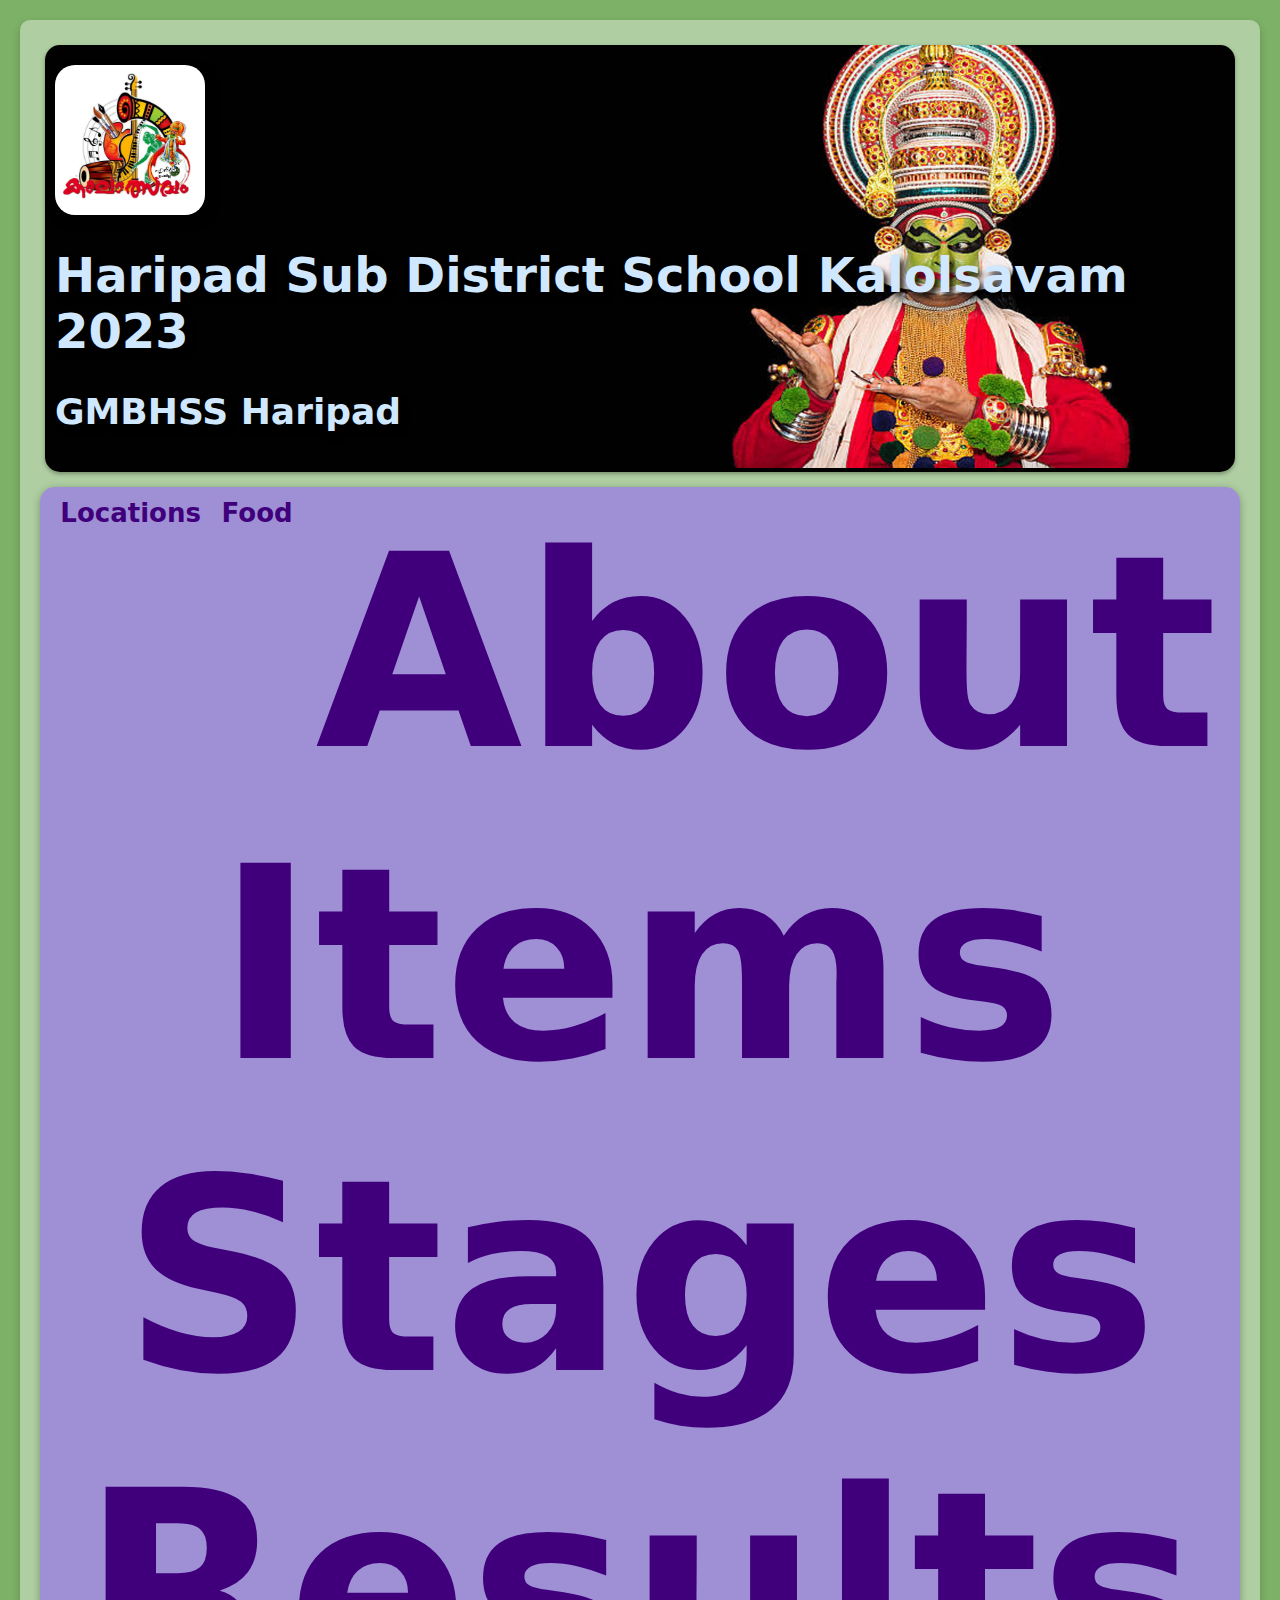
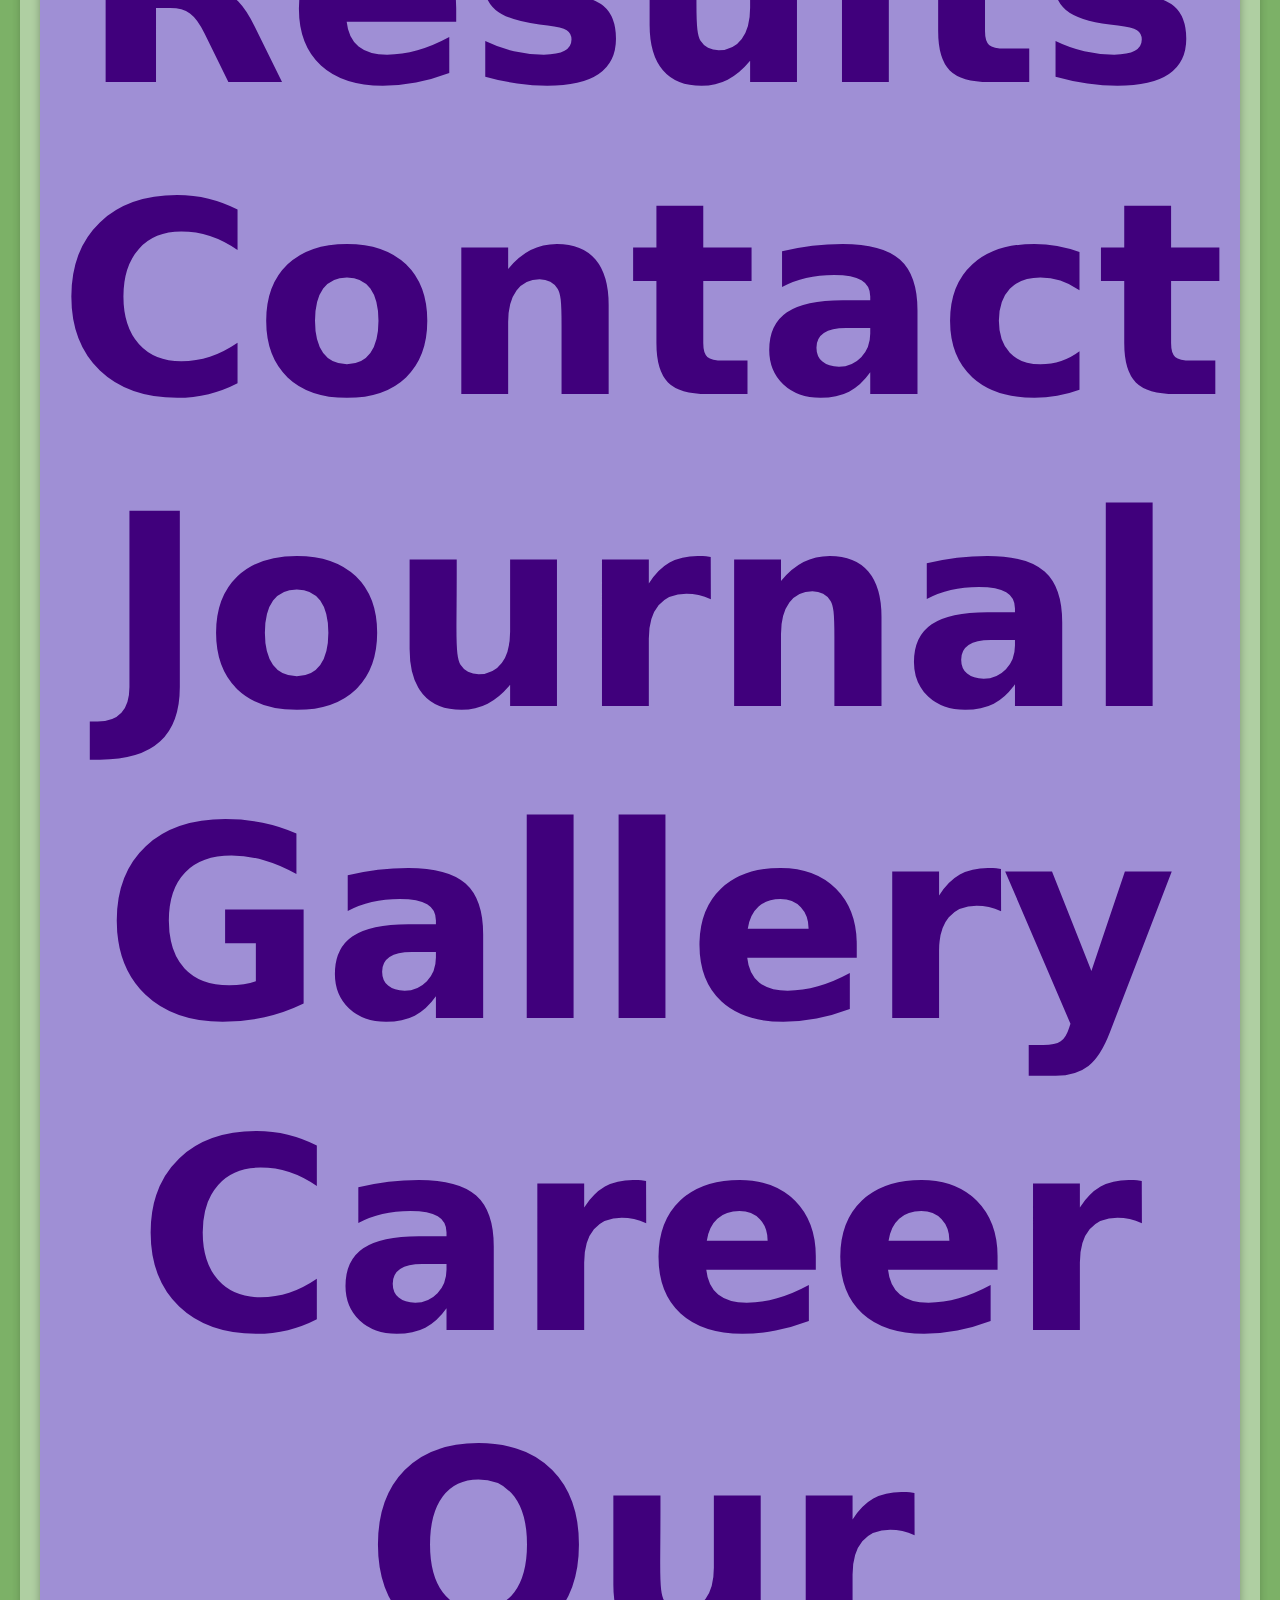
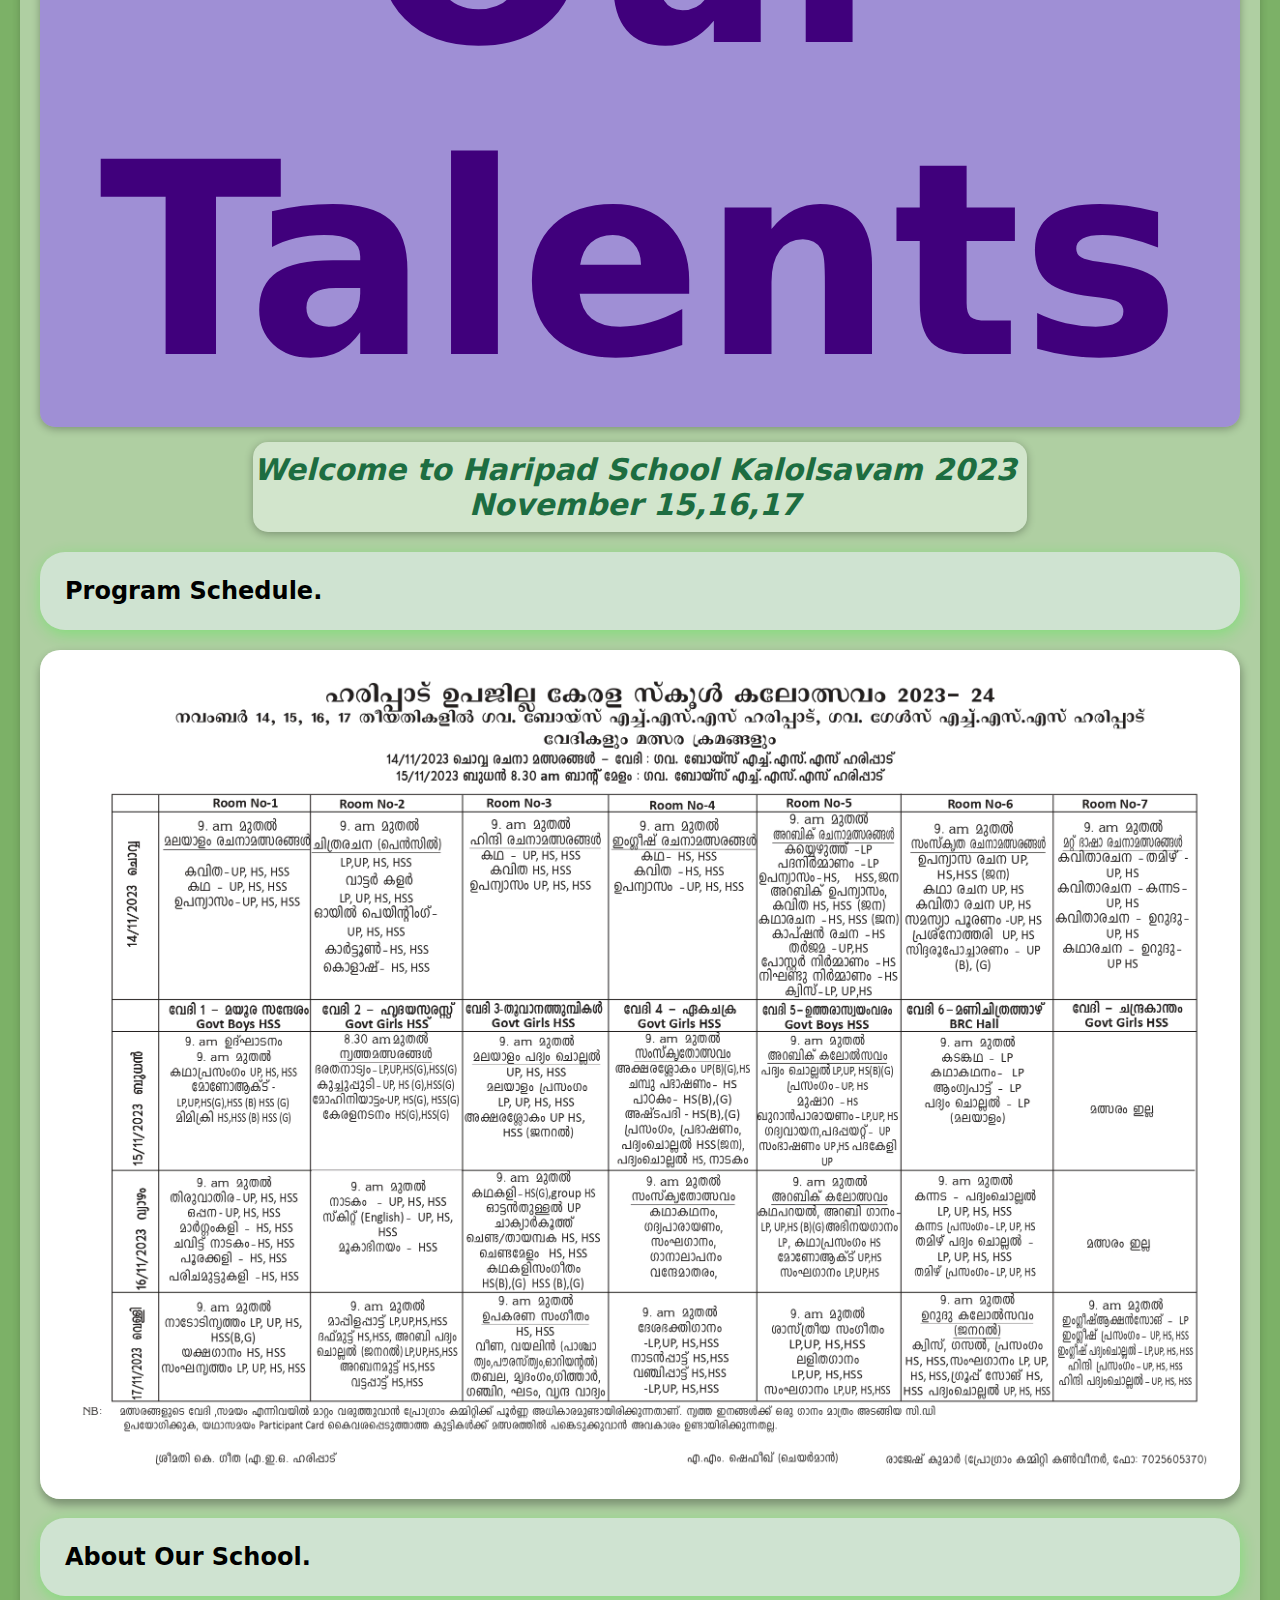
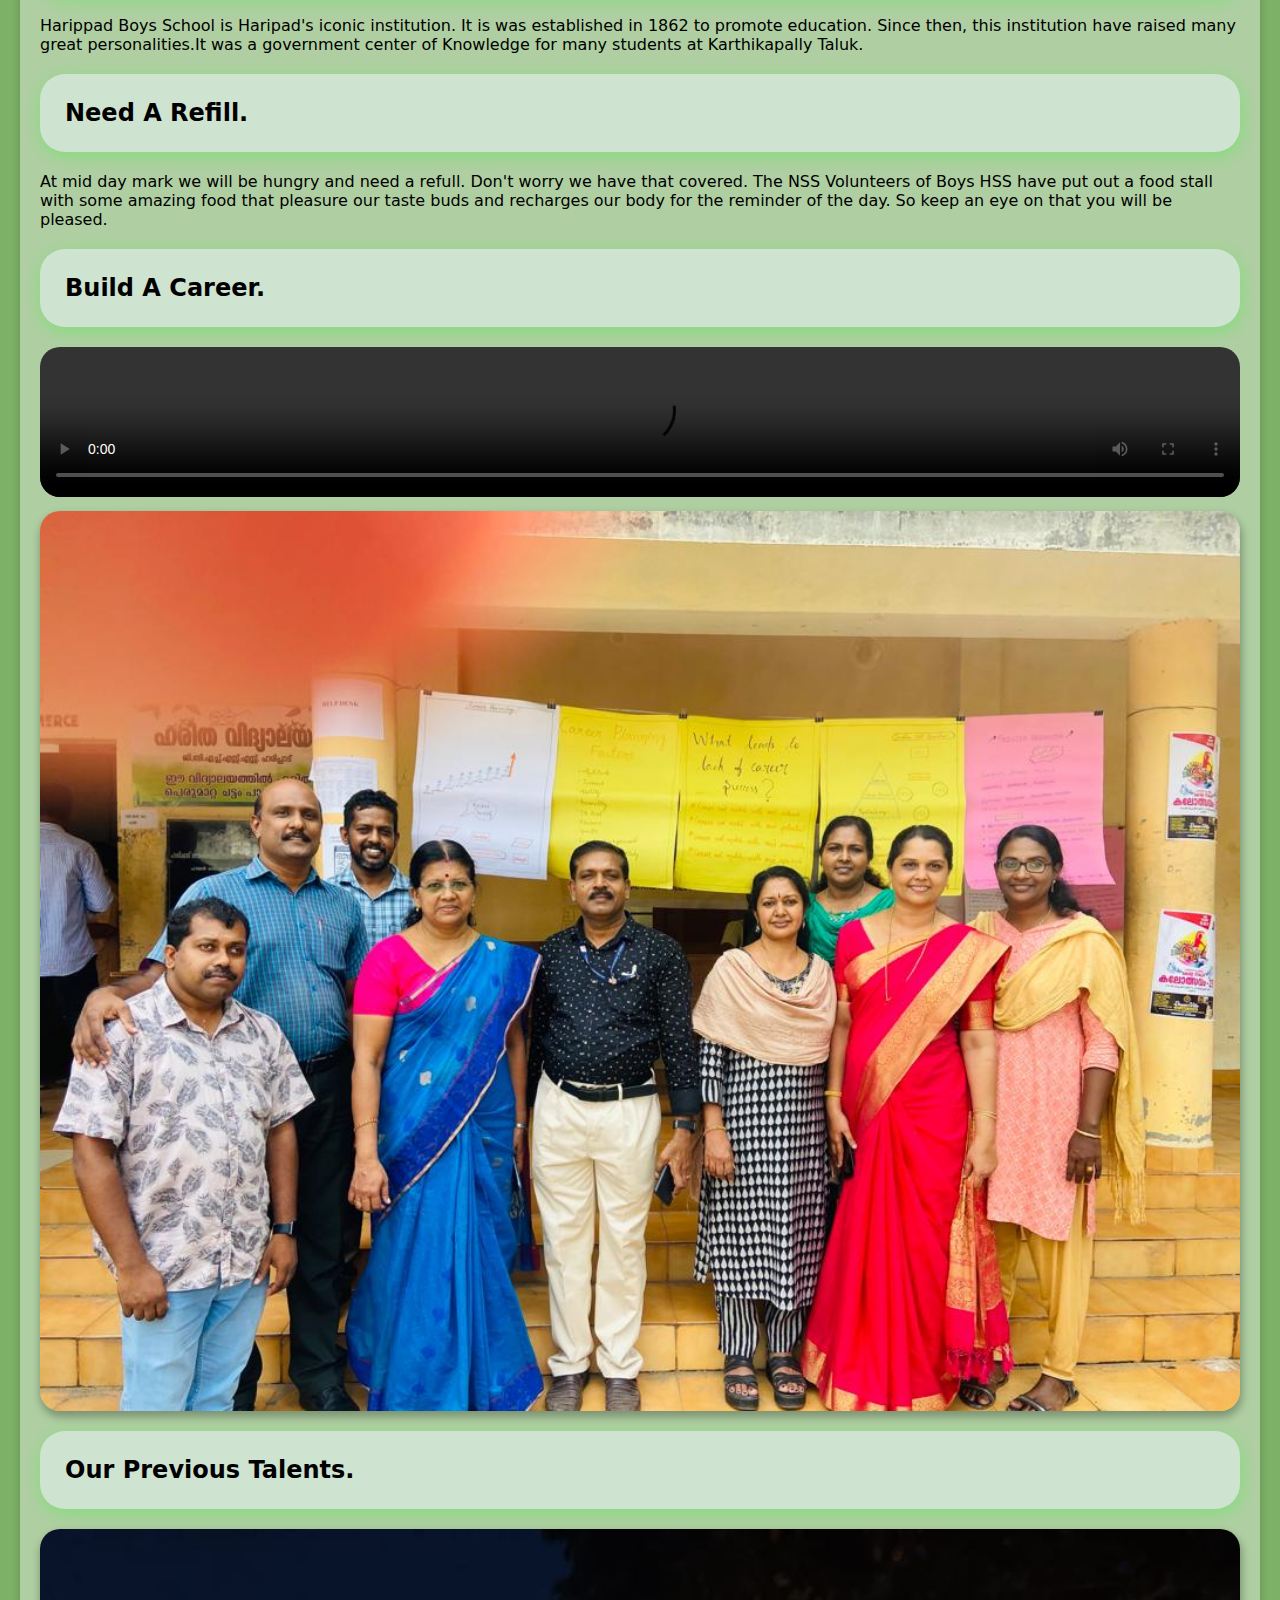
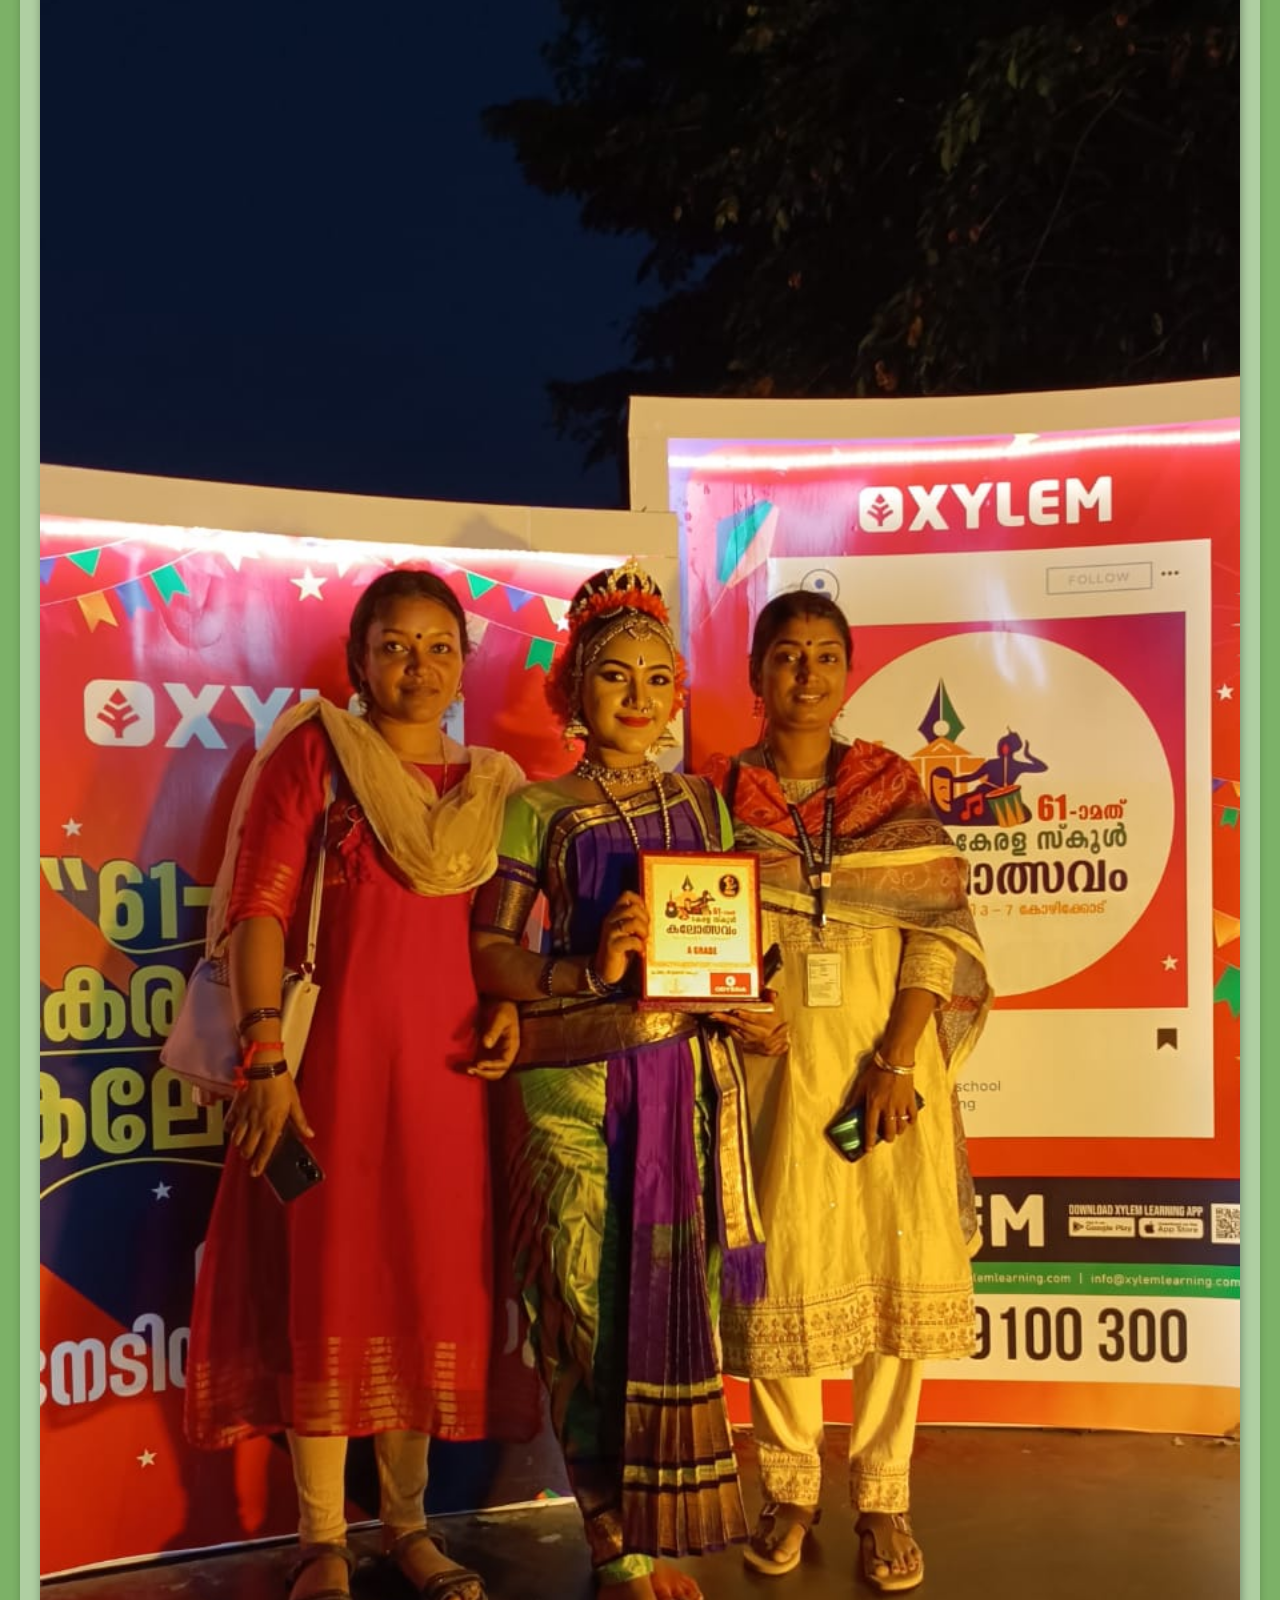
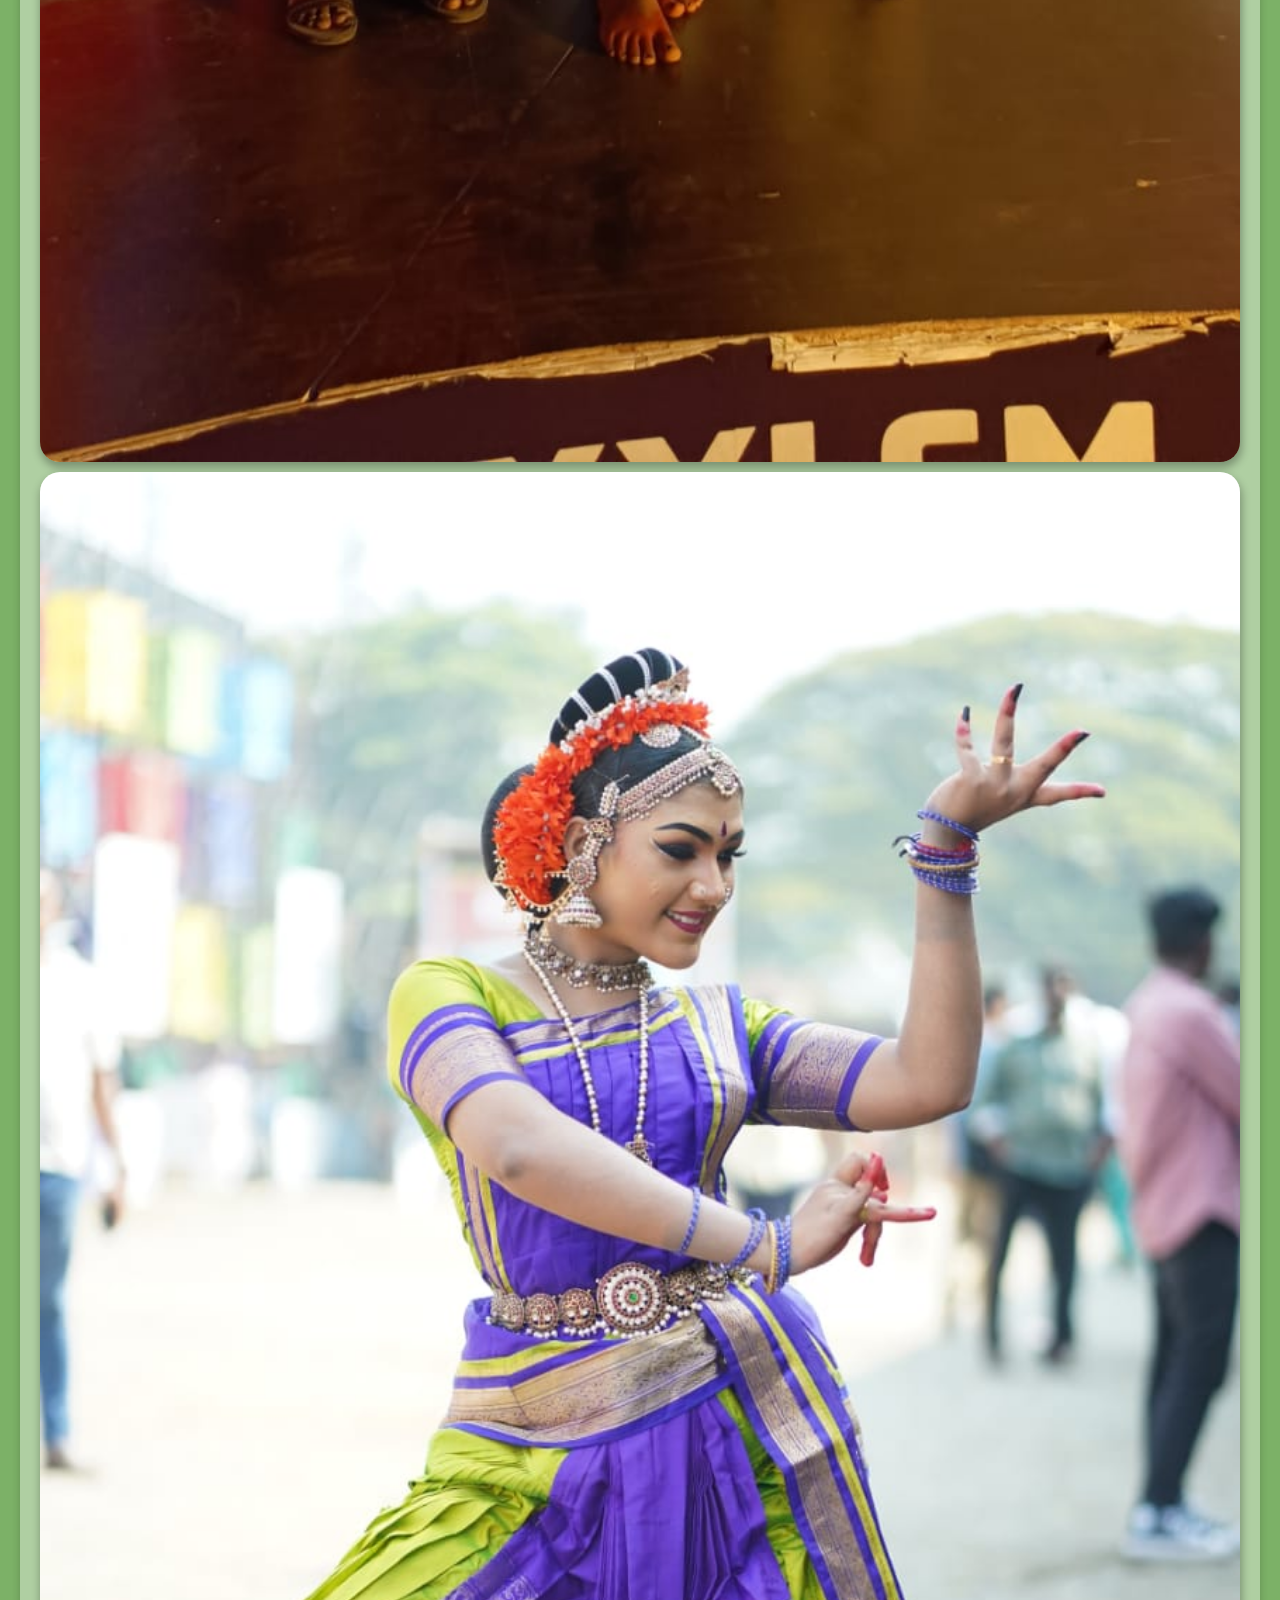
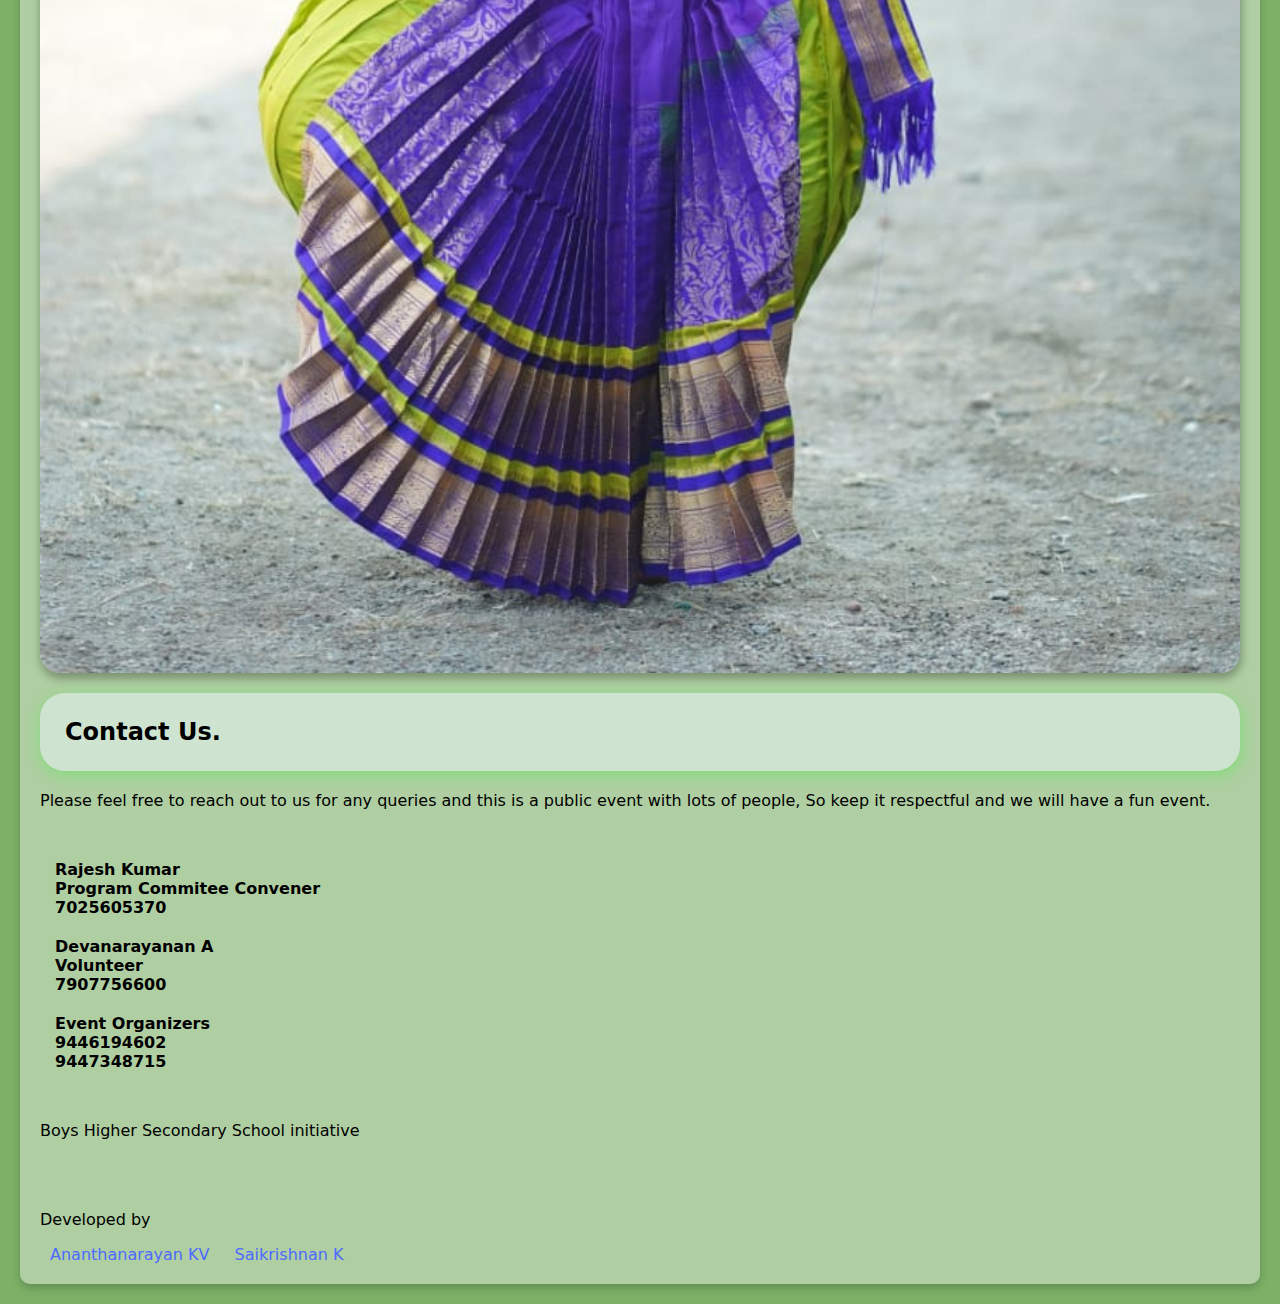
==== commit fbed5446: "Official Ver 6" ====
--- a/index.html
+++ b/index.html
@@ -66,7 +66,7 @@
             </section>
             <section id="career">
                 <h2 id="sub">Build A Career.</h2>
-                <video controls>
+                <video controls autoplay>
                     <source src="career.mp4" type="video/mp4">
                 </video>
                 <img src="teachers.jpg" alt="career-guidance">
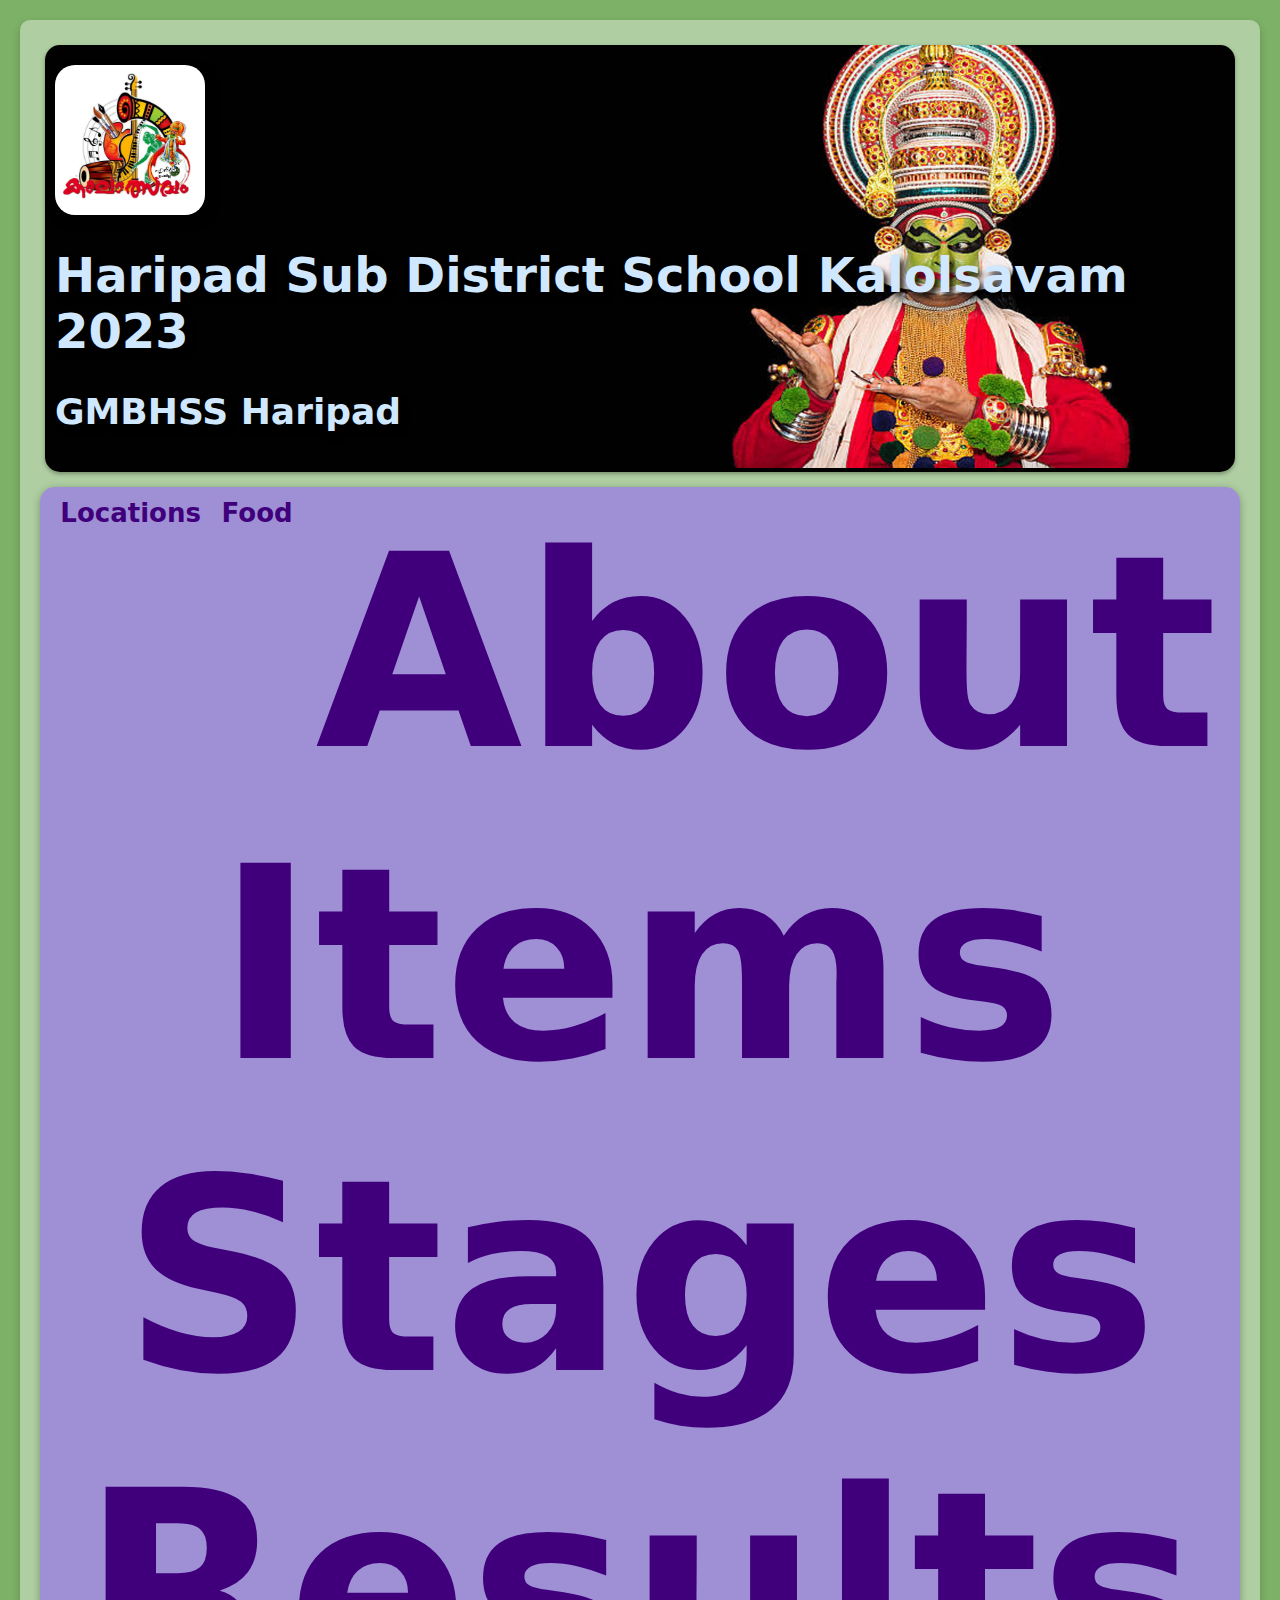
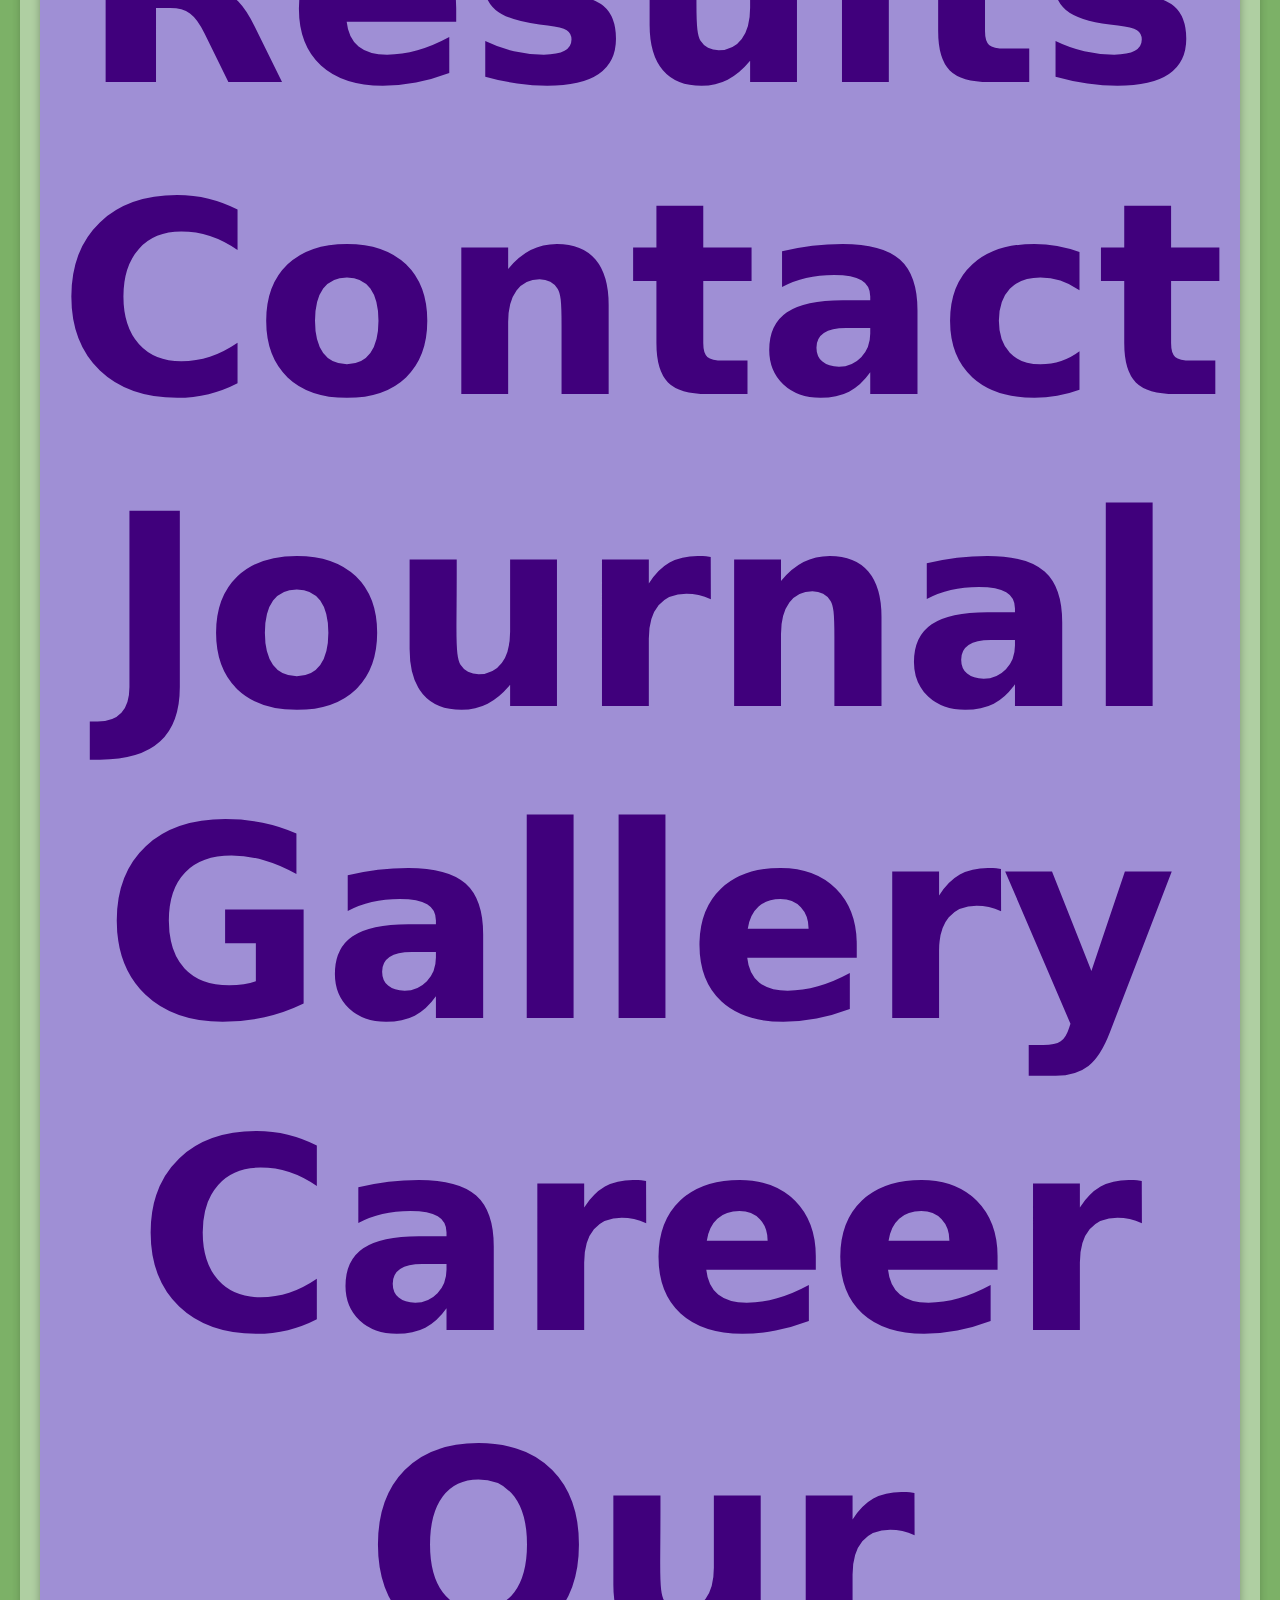
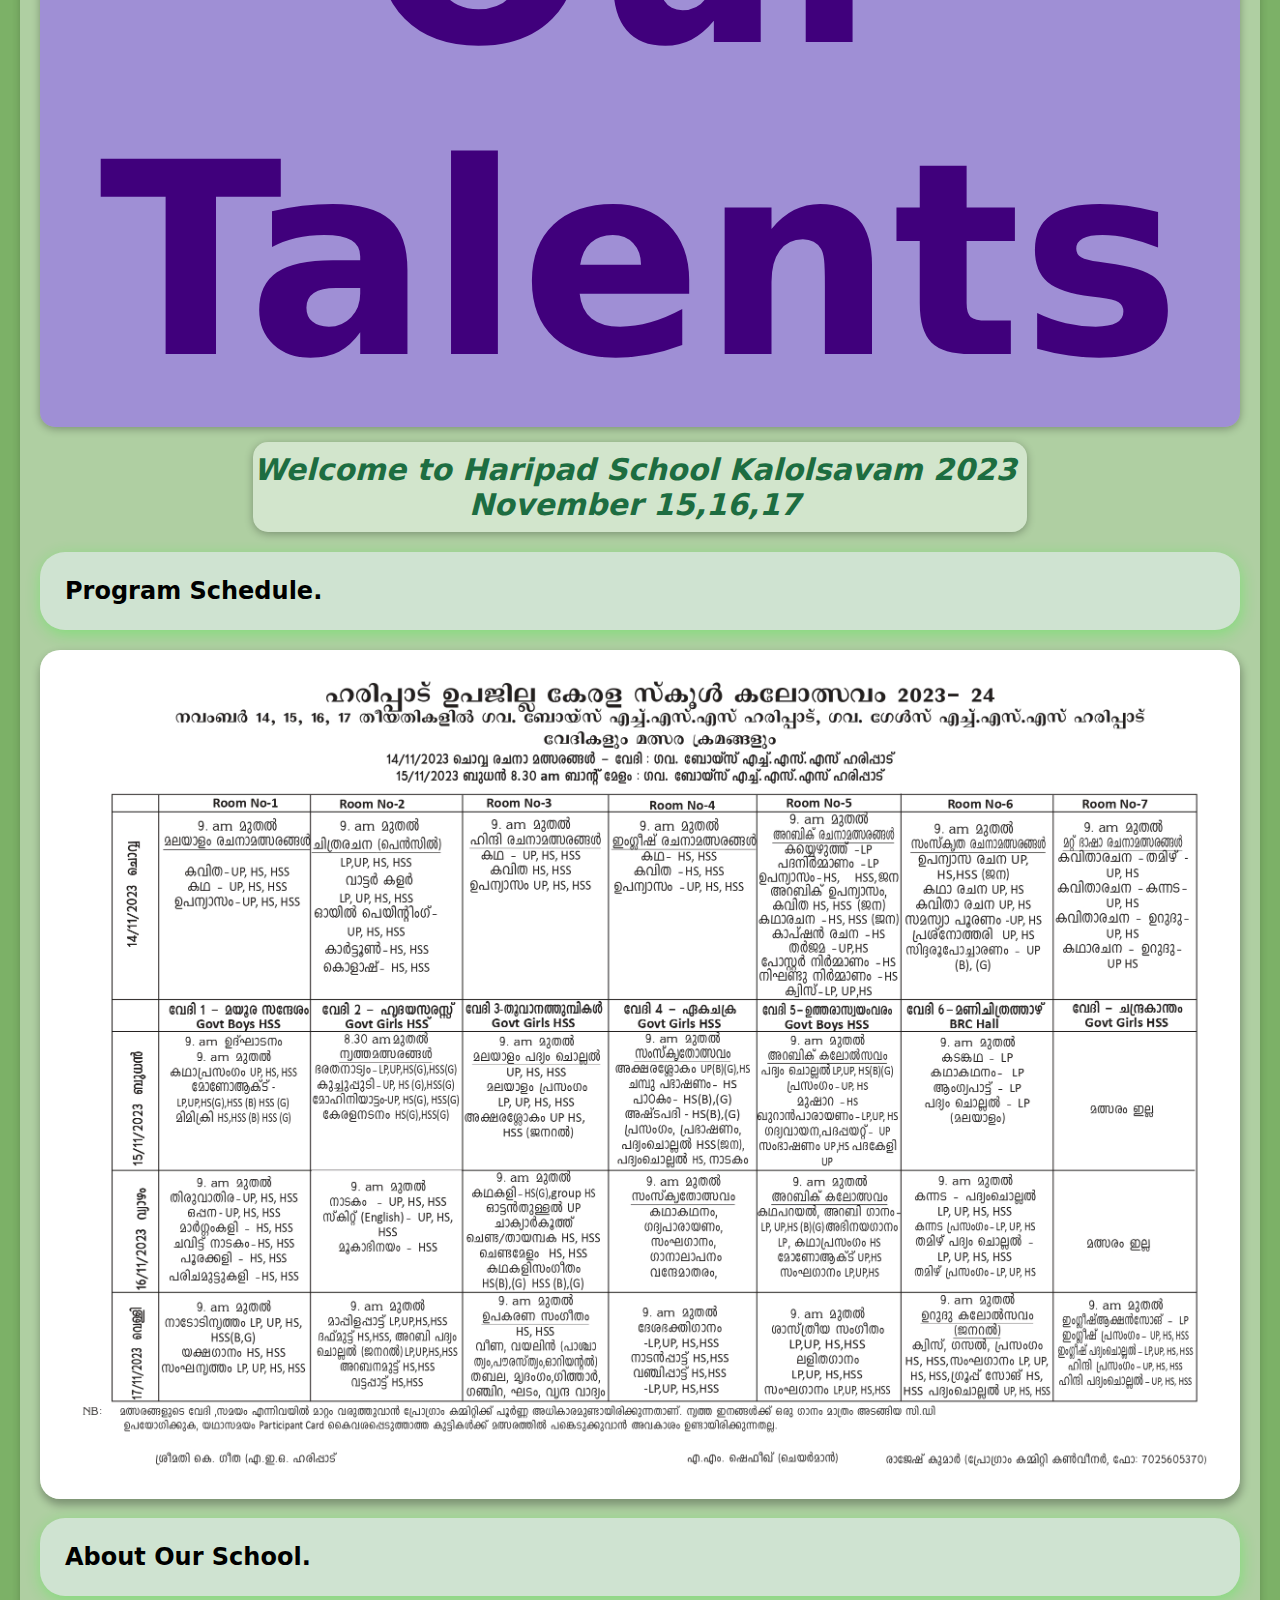
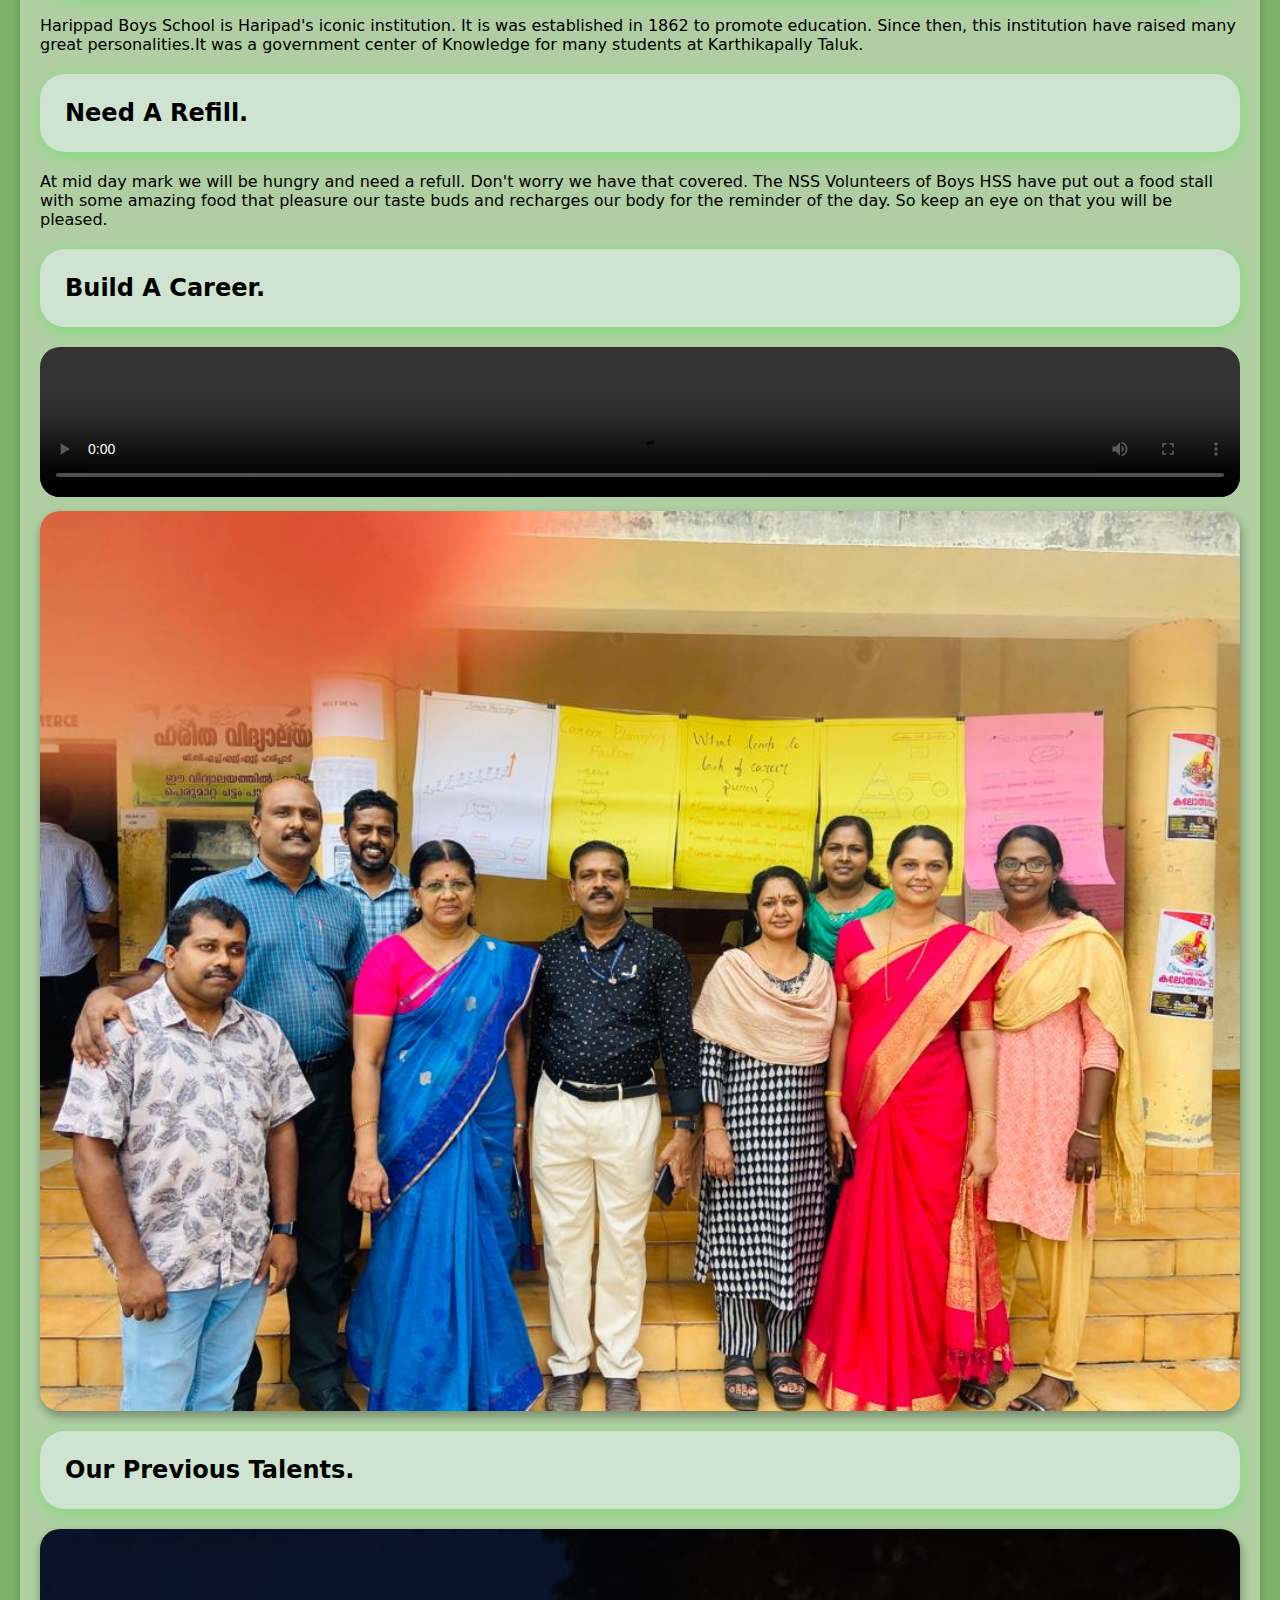
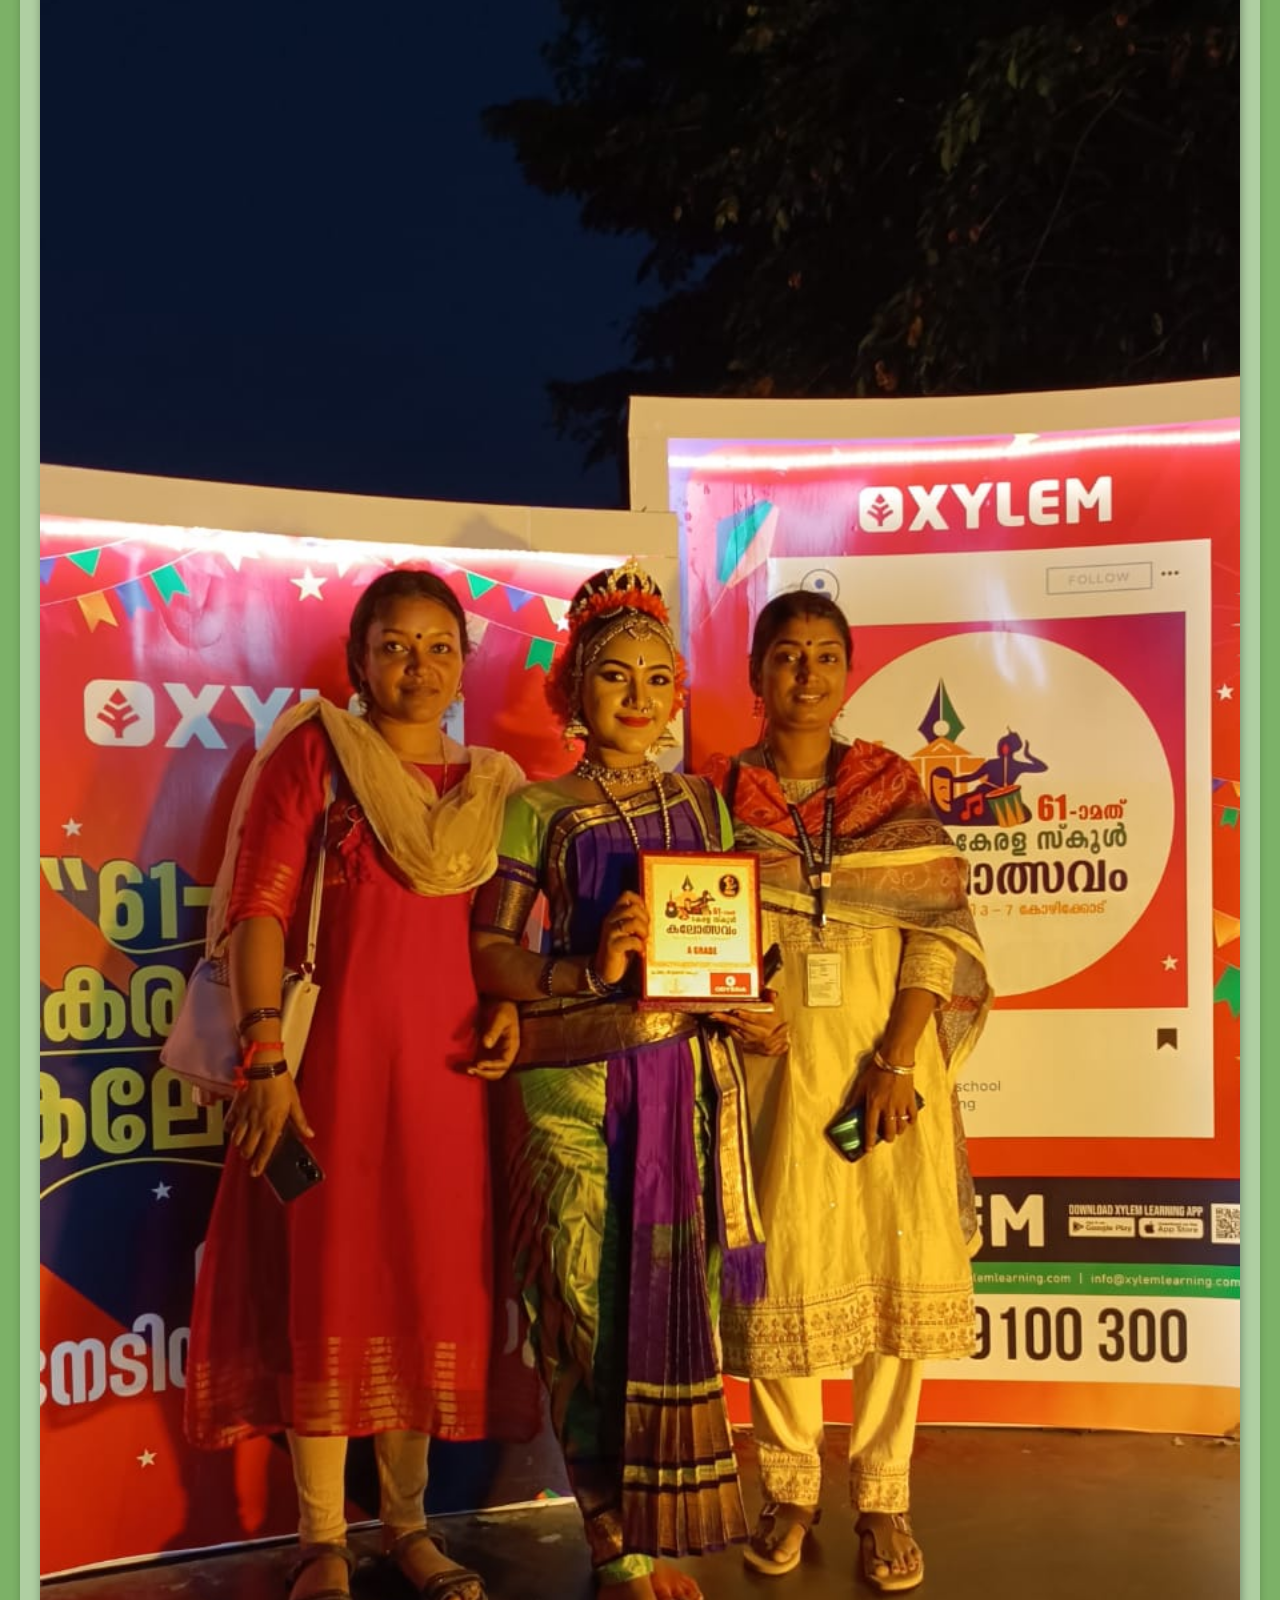
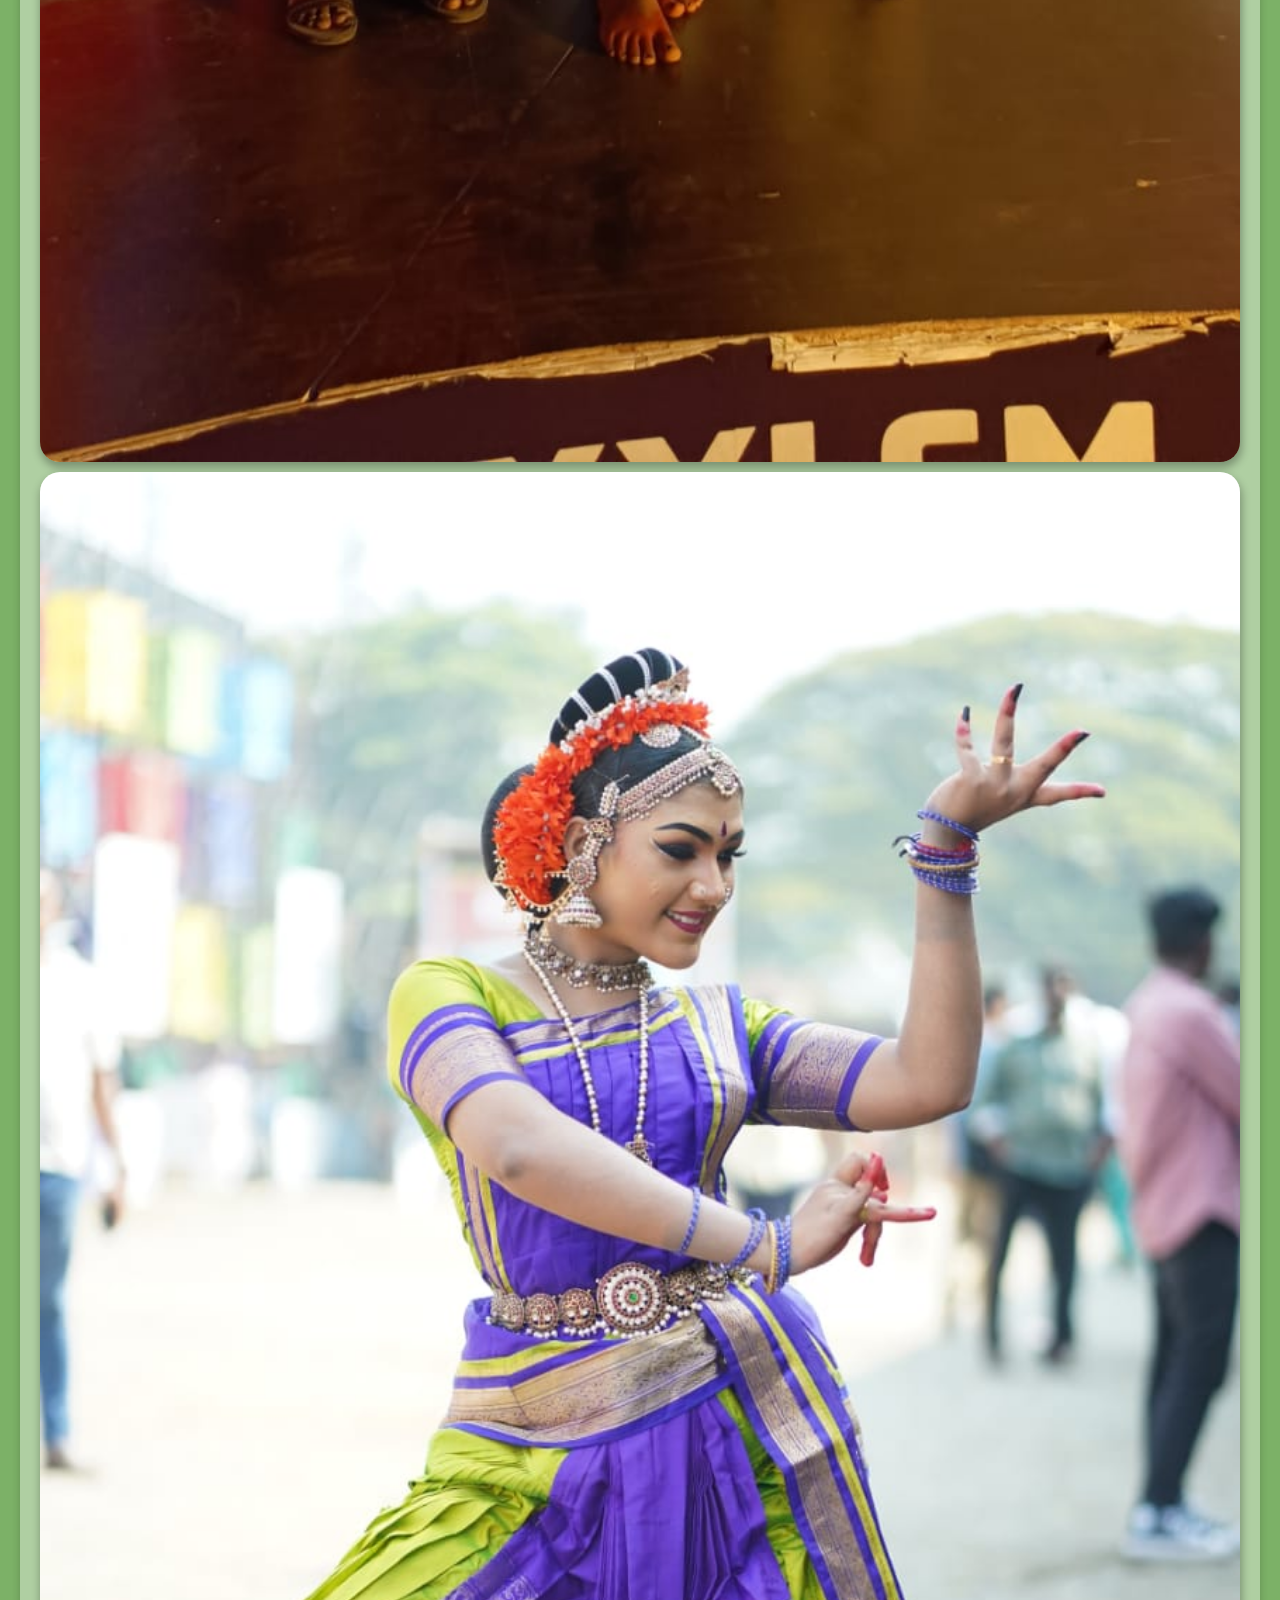
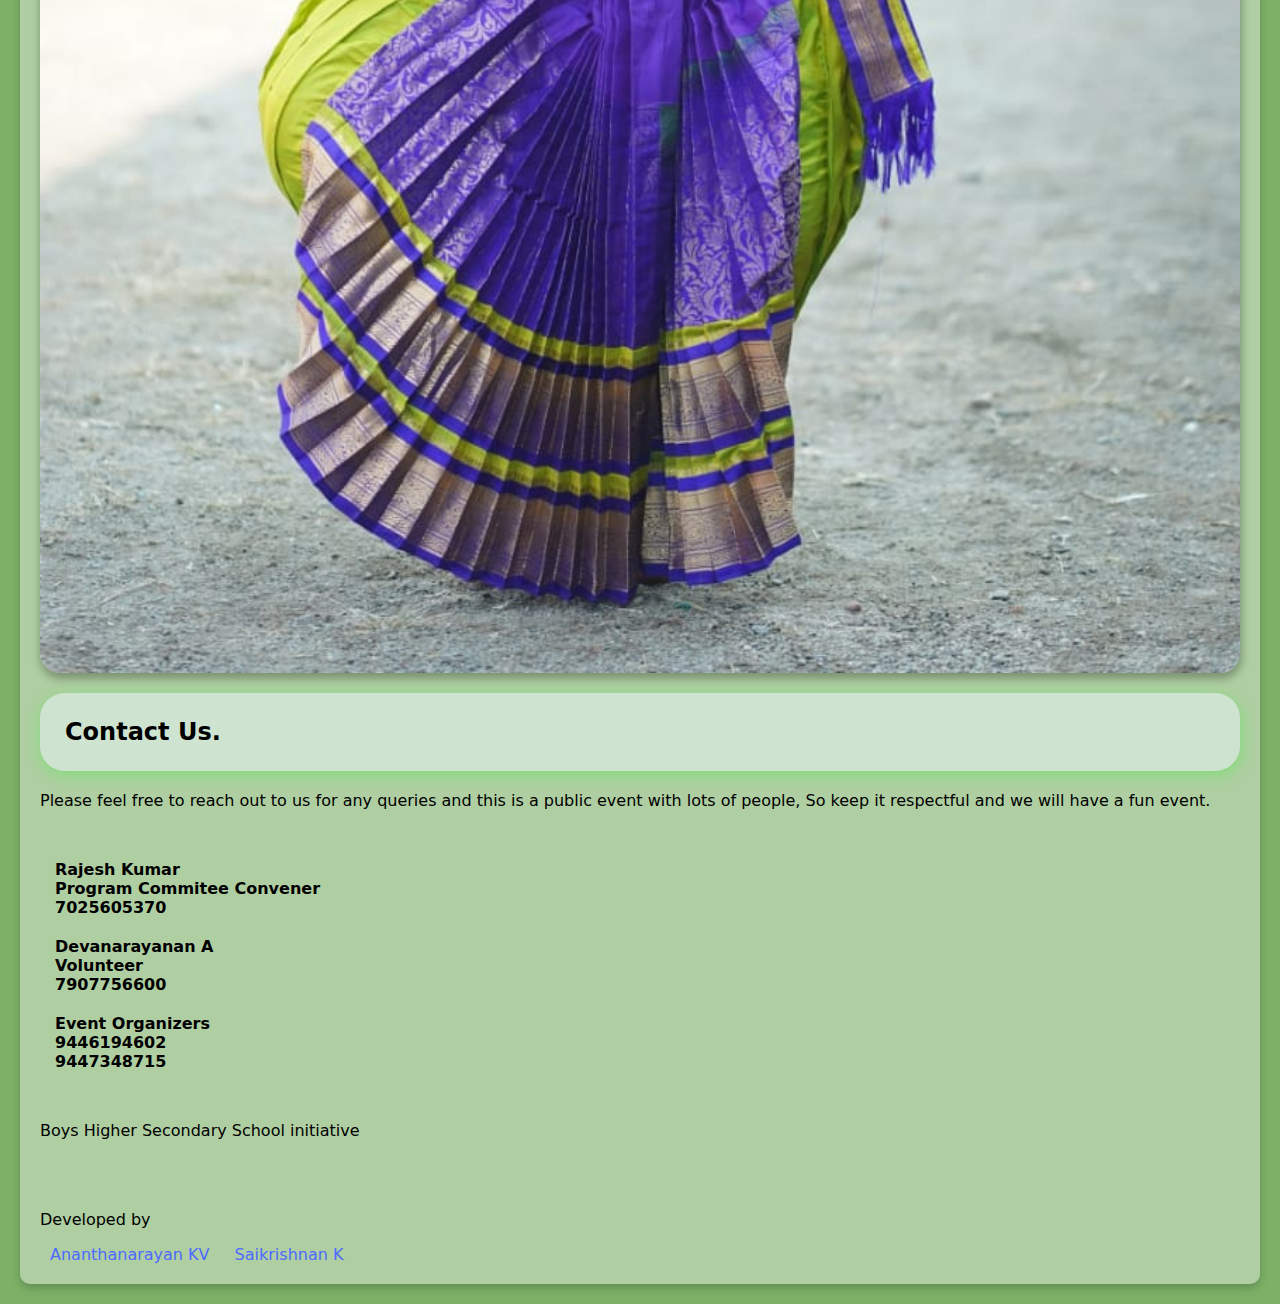
==== commit b498baeb: "Official Ver 6" ====
--- a/index.html
+++ b/index.html
@@ -66,7 +66,7 @@
             </section>
             <section id="career">
                 <h2 id="sub">Build A Career.</h2>
-                <video controls autoplay>
+                <video controls>
                     <source src="career.mp4" type="video/mp4">
                 </video>
                 <img src="teachers.jpg" alt="career-guidance">
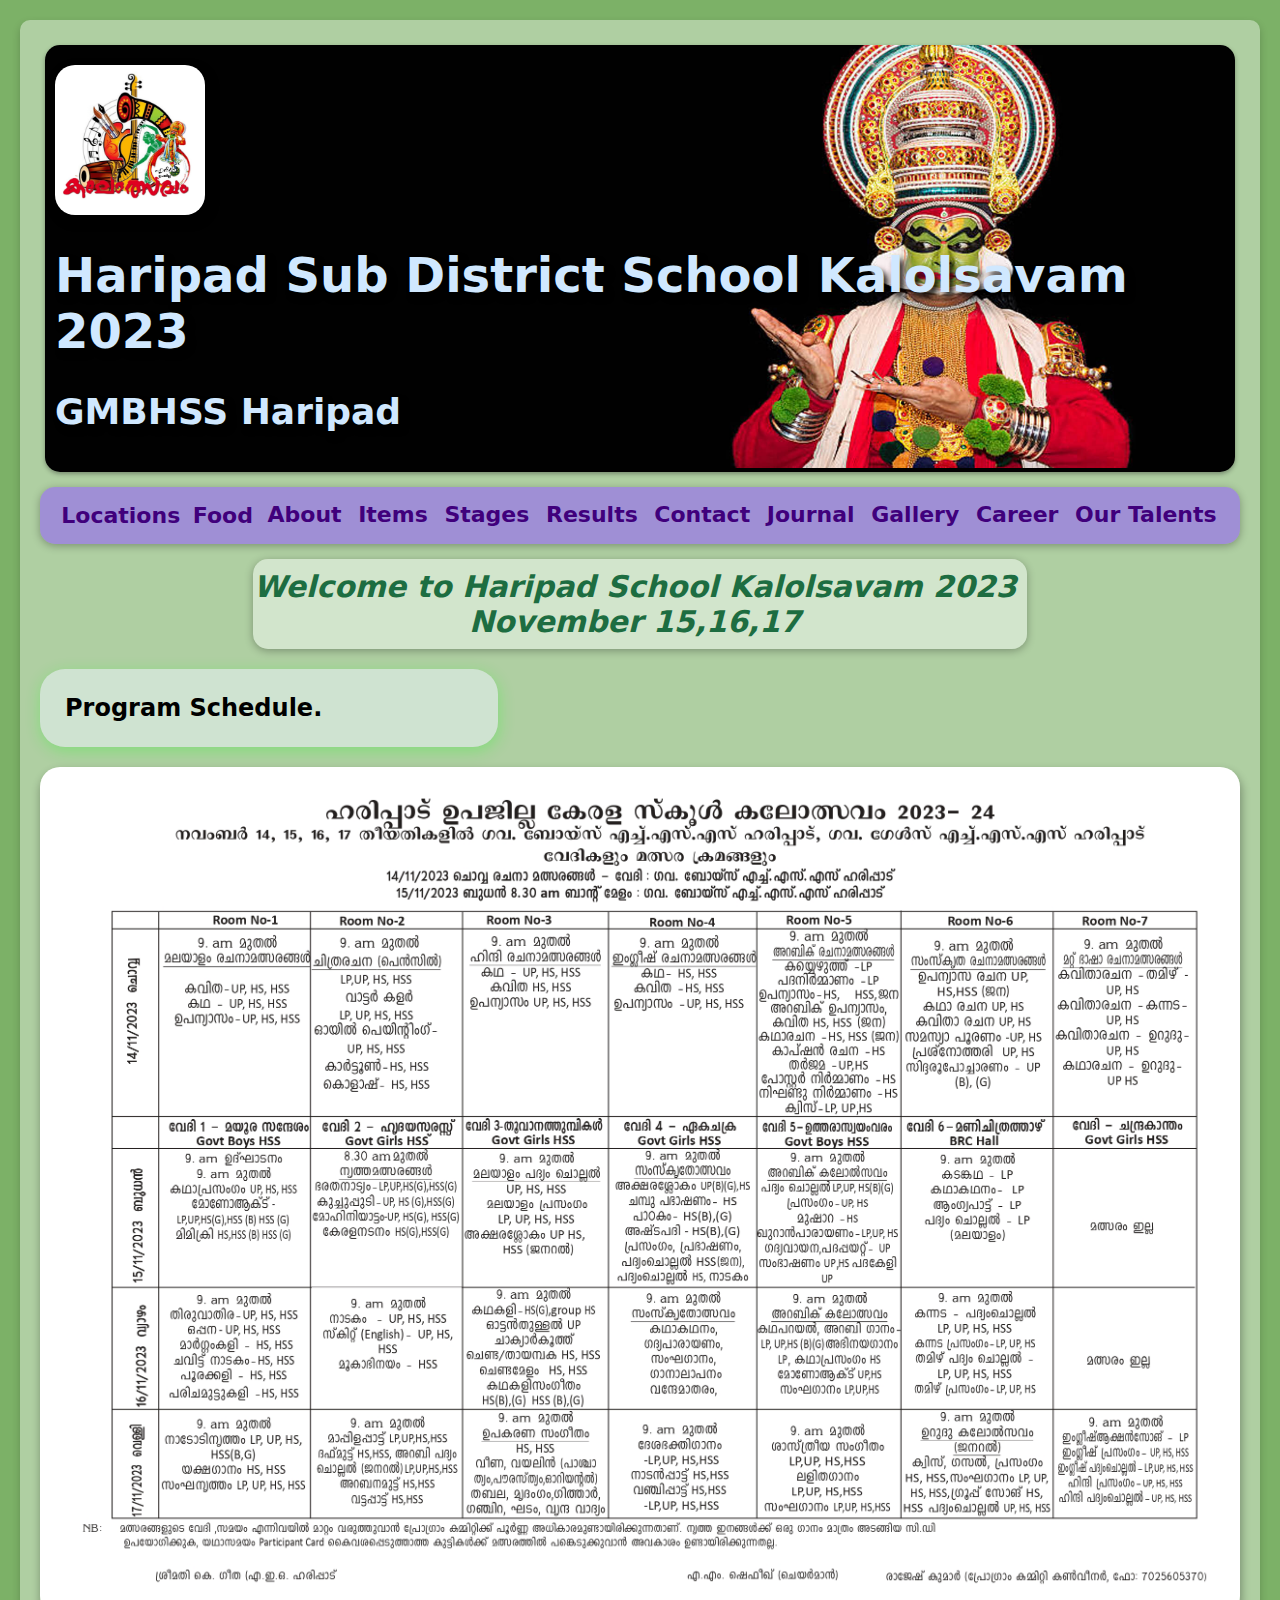
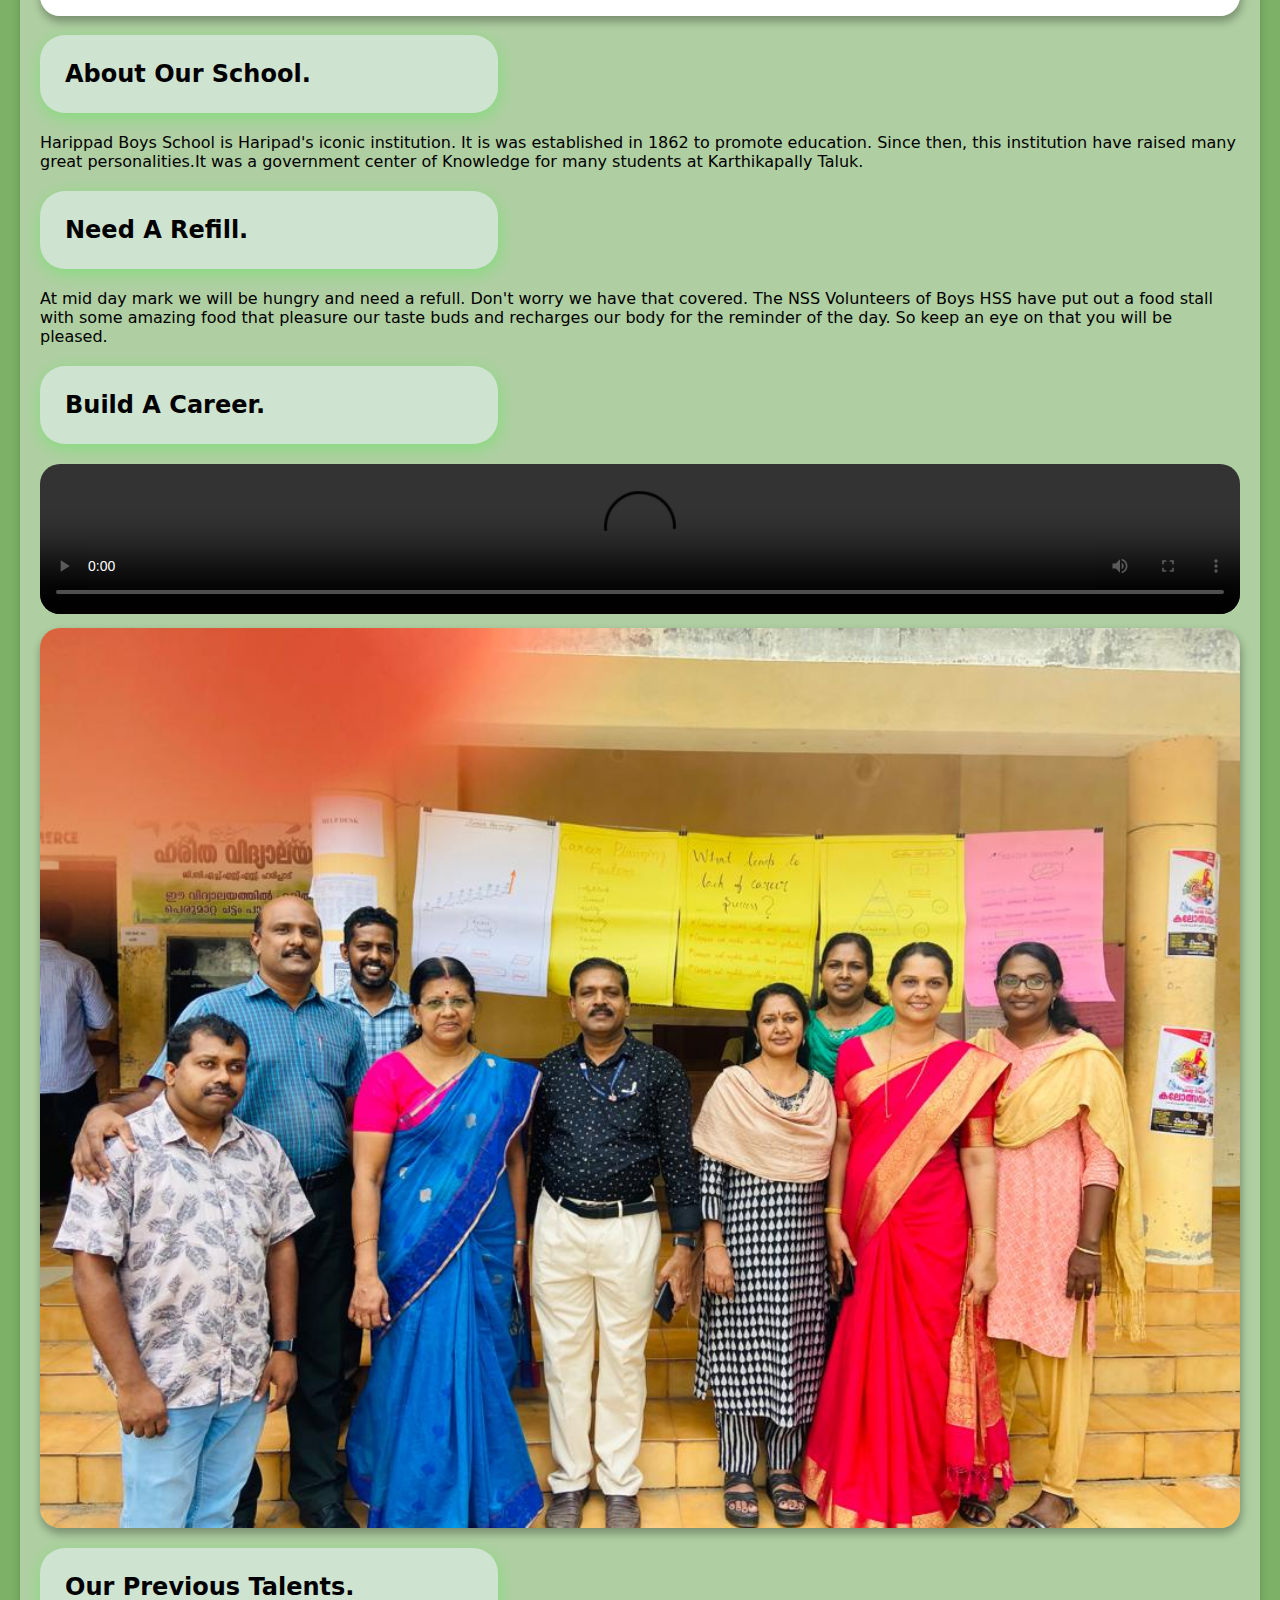
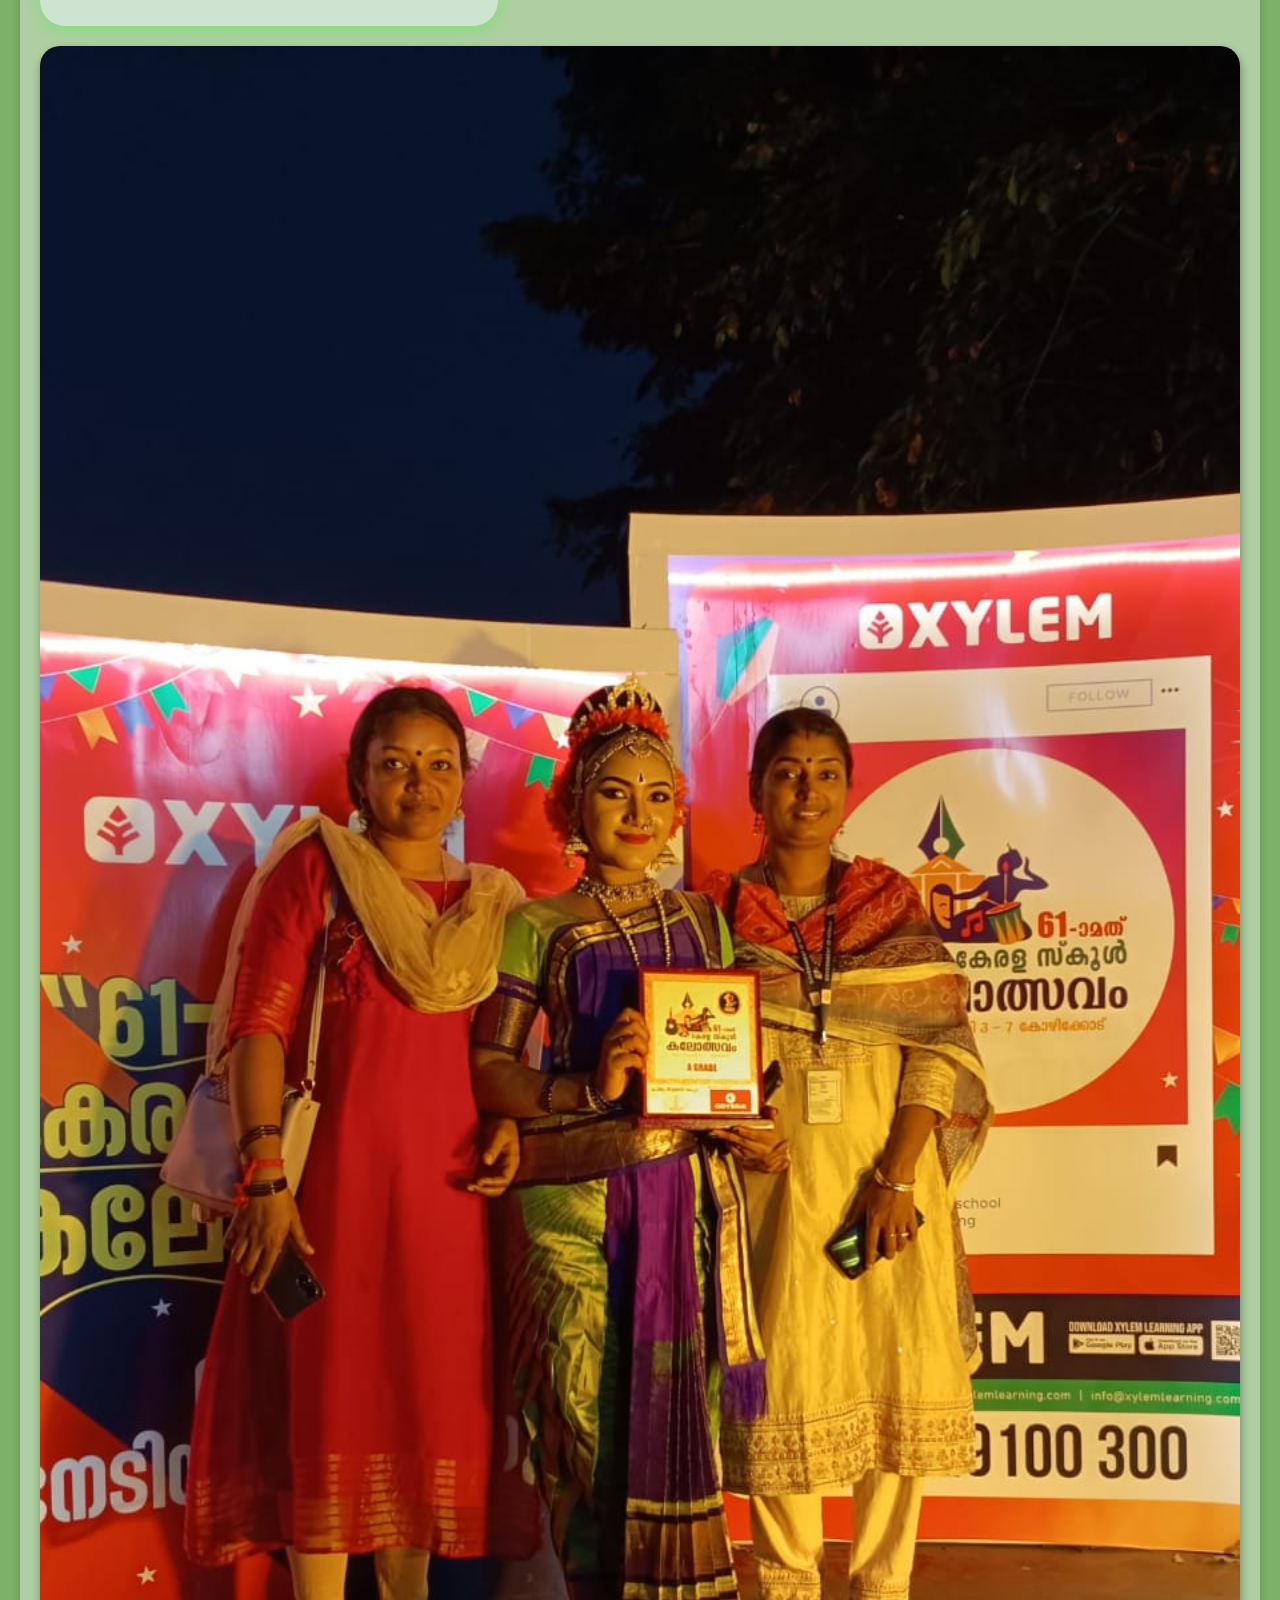
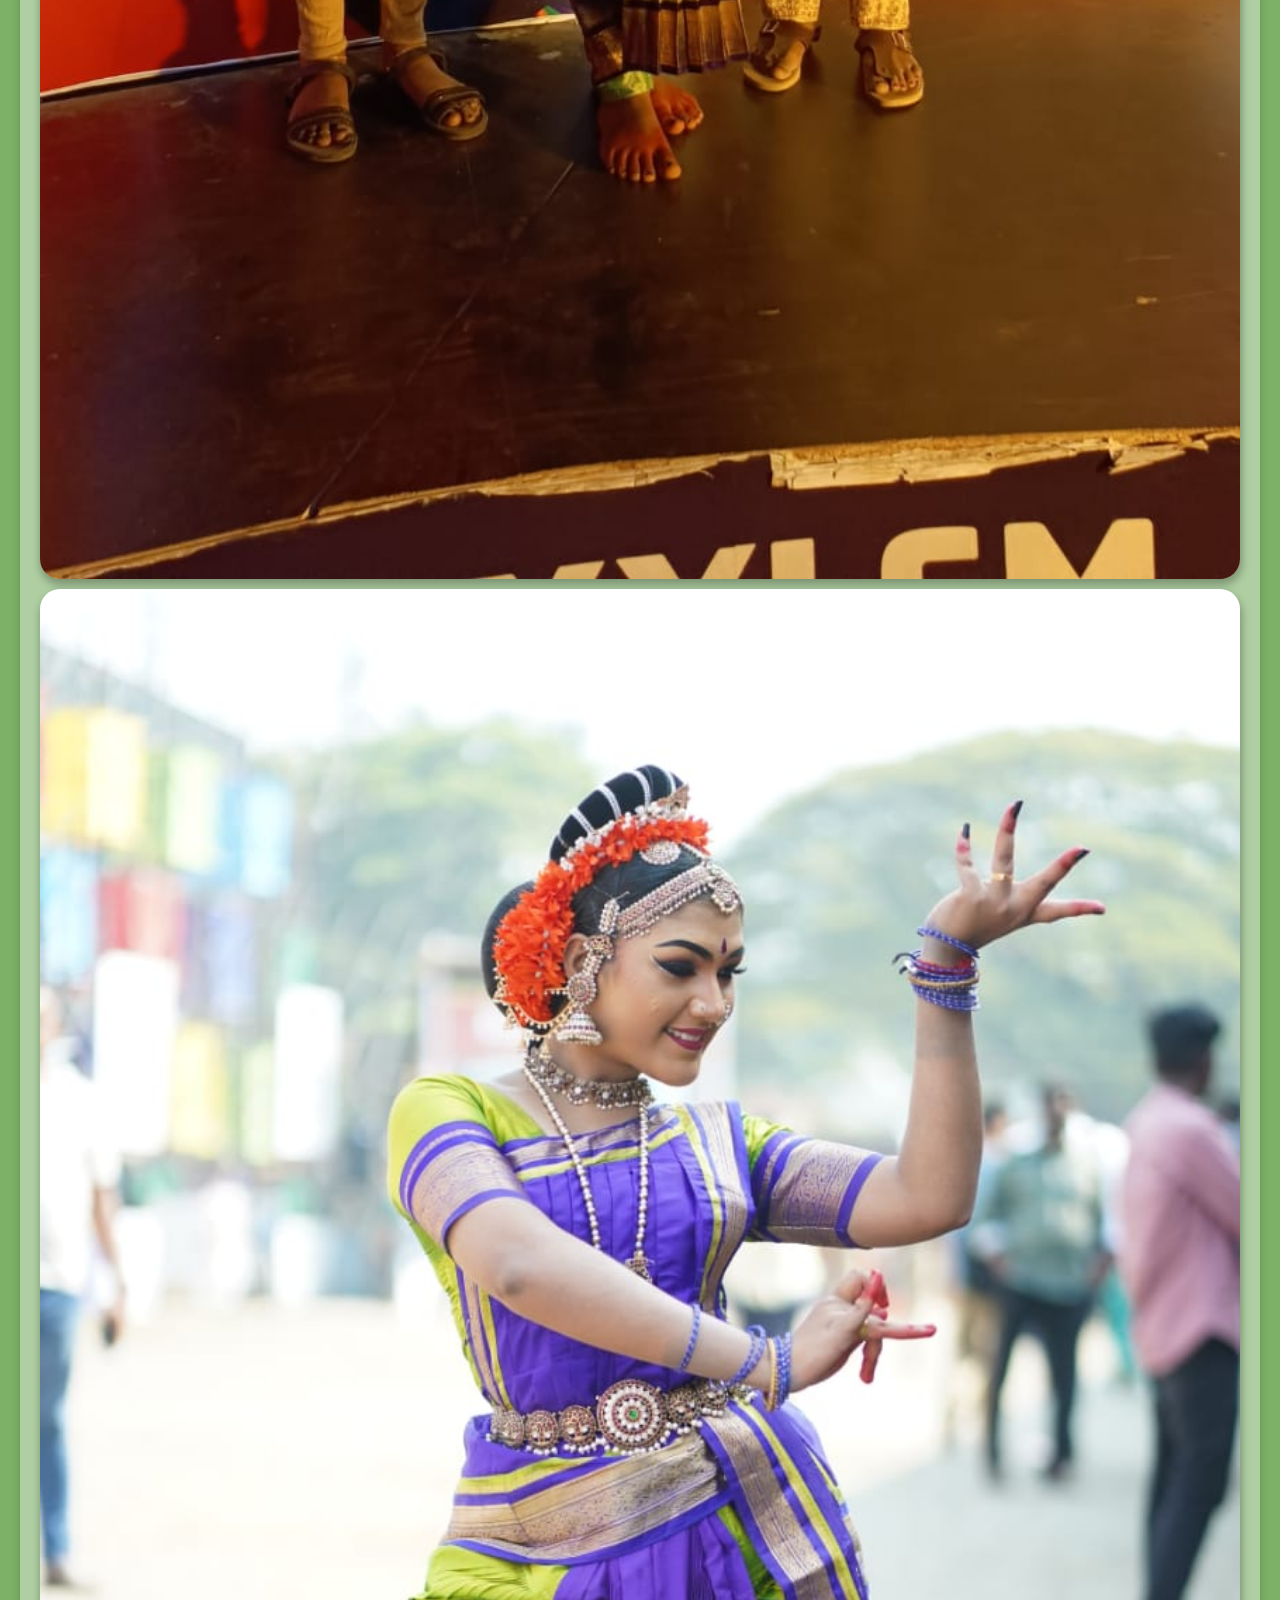
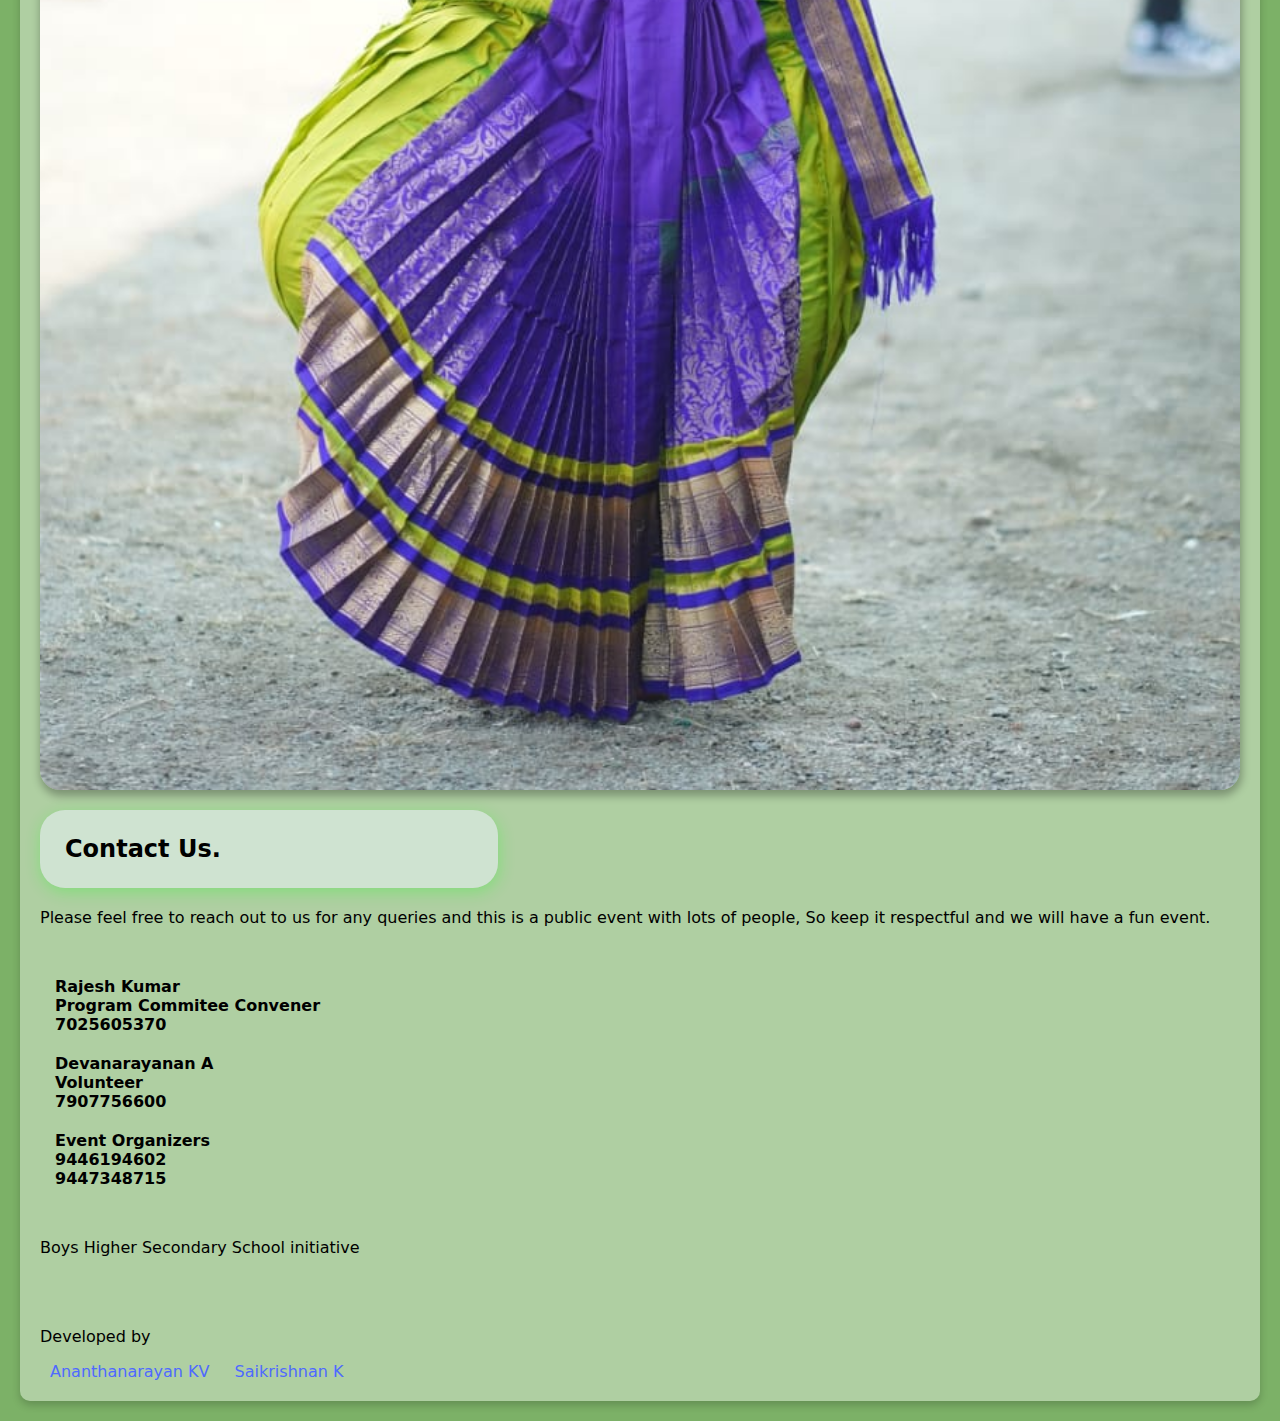
==== commit 030addaf: "Official Ver 9" ====
--- a/index.html
+++ b/index.html
@@ -56,36 +56,39 @@
                 <h2 id="sub">Program Schedule.</h2>
                 <img src="item.png" alt="Item List" >
             </section>
-            <section id="about">
-                <h2 id="sub">About Our School.</h2>
-                <p>Harippad Boys School is Haripad's iconic institution. It is was established in 1862 to promote education. Since then, this institution have raised many great personalities.It was a government center of Knowledge for many students at Karthikapally Taluk.</p>
-            </section>
-            <section id="food">
-                <h2 id="sub">Need A Refill.</h2>
-                <p>At mid day mark we will be hungry and need a refull. Don't worry we have that covered. The NSS Volunteers of Boys HSS have put out a food stall with some amazing food that pleasure our taste buds and recharges our body for the reminder of the day. So keep an eye on that you will be pleased.</p>
-            </section>
-            <section id="career">
-                <h2 id="sub">Build A Career.</h2>
-                <video controls>
-                    <source src="career.mp4" type="video/mp4">
-                </video>
-                <img src="teachers.jpg" alt="career-guidance">
-            </section>
-            <section id="gallery">
-                <h2 id="sub">Our Previous Talents.</h2>
-                <div class="gallery">
-                    <img src="Gallery_1.jpg" alt="">
-                    <img src="Gallery_2.jpg" alt="">
-                </div>
-            </section>
-            <section id="contact">
-                <h2 id="sub">Contact Us.</h2>
-                <p>Please feel free to reach out to us for any queries and this is a public event with lots of people, So keep it respectful and we will have a fun event.</p><br>
-                <h4 id="contactid">Rajesh Kumar<br>Program Commitee Convener<br>7025605370</h4>
-                <h4 id="contactid">Devanarayanan A<br>Volunteer<br>7907756600</h4>
-                <h4 id="contactid">Event Organizers<br>9446194602<br>9447348715</h4><br>
-                <p>Boys Higher Secondary School initiative</p><br><br>
-                <p>Developed by</p>
+            <div class="content">
+
+                <section id="about">
+                    <h2 id="sub">About Our School.</h2>
+                    <p>Harippad Boys School is Haripad's iconic institution. It is was established in 1862 to promote education. Since then, this institution have raised many great personalities.It was a government center of Knowledge for many students at Karthikapally Taluk.</p>
+                </section>
+                <section id="food">
+                    <h2 id="sub">Need A Refill.</h2>
+                    <p>At mid day mark we will be hungry and need a refull. Don't worry we have that covered. The NSS Volunteers of Boys HSS have put out a food stall with some amazing food that pleasure our taste buds and recharges our body for the reminder of the day. So keep an eye on that you will be pleased.</p>
+                </section>
+                <section id="career">
+                    <h2 id="sub">Build A Career.</h2>
+                    <video controls>
+                        <source src="gallery/career.mp4" type="video/mp4">
+                    </video>
+                    <img src="gallery/teachers.jpg" alt="career-guidance">
+                </section>
+                <section id="gallery">
+                    <h2 id="sub">Our Previous Talents.</h2>
+                    <div class="gallery">
+                        <img src="gallery/Gallery_1.jpg" alt="">
+                        <img src="gallery/Gallery_2.jpg" alt="">
+                    </div>
+                </section>
+            </div>
+                <section id="contact">
+                    <h2 id="sub">Contact Us.</h2>
+                    <p>Please feel free to reach out to us for any queries and this is a public event with lots of people, So keep it respectful and we will have a fun event.</p><br>
+                    <h4 id="contactid">Rajesh Kumar<br>Program Commitee Convener<br>7025605370</h4>
+                    <h4 id="contactid">Devanarayanan A<br>Volunteer<br>7907756600</h4>
+                    <h4 id="contactid">Event Organizers<br>9446194602<br>9447348715</h4><br>
+                    <p>Boys Higher Secondary School initiative</p><br><br>
+                    <p>Developed by</p>
                 <a href="https://www.instagram.com/ananth.a_n/" id="links">Ananthanarayan KV</a>
                 <a href="https://www.instagram.com/waltor__gr/" id="links">Saikrishnan K</a>
             </section>
--- a/index.css
+++ b/index.css
@@ -59,7 +59,6 @@
 {
     width: 100%;
     border-radius: 20px;
-
 }
 #welcome
 {
@@ -123,6 +122,17 @@
     font-weight: 600;
 }
 
+
+#sub
+{
+    background-color: rgba(240, 248, 255, 0.500);
+    width: auto;
+    padding: 25px;
+    border: 5px;
+    border-radius: 25px;
+    box-shadow: 1px 4px 15px rgba(30, 255, 30, 0.3);
+}
+
 /* Dropdown Button */
 .dropbtn
 {
@@ -178,16 +188,16 @@
   
   /* Change the background color of the dropdown button when the dropdown content is shown */
 
-@media (max-width:1080px)
+@media (max-height:1200px)
 {
     nav a
     {
-        font-size: 32px;
+        font-size: 22px;
         font-weight: 700;
     }
     .dropbtn
     {
-        font-size: 32px;
+        font-size: 22px;
         font-weight: 700;
     }
     nav
@@ -197,33 +207,16 @@
         justify-content: space-around;
         flex-wrap: wrap;
     }
-}
-@media (max-width: 950px)
-{
-    header
-    {
-        background-image: url(bg5.png);
-    }
-    
-}
-@media (max-width: 900px)
-{
-    
-    header
-    {
-        background-image: url(bg.png);
-    }
     #contacid
     {
         font-size: 22px;
     }
-}
-#sub
-{
-    background-color: rgba(240, 248, 255, 0.500);
-    width: auto;
-    padding: 25px;
-    border: 5px;
-    border-radius: 25px;
-    box-shadow: 1px 4px 15px rgba(30, 255, 30, 0.3);
-}+    #sub
+    {
+        width: 34%;
+    }
+    video
+    {
+        width: 100%;
+    }
+}
